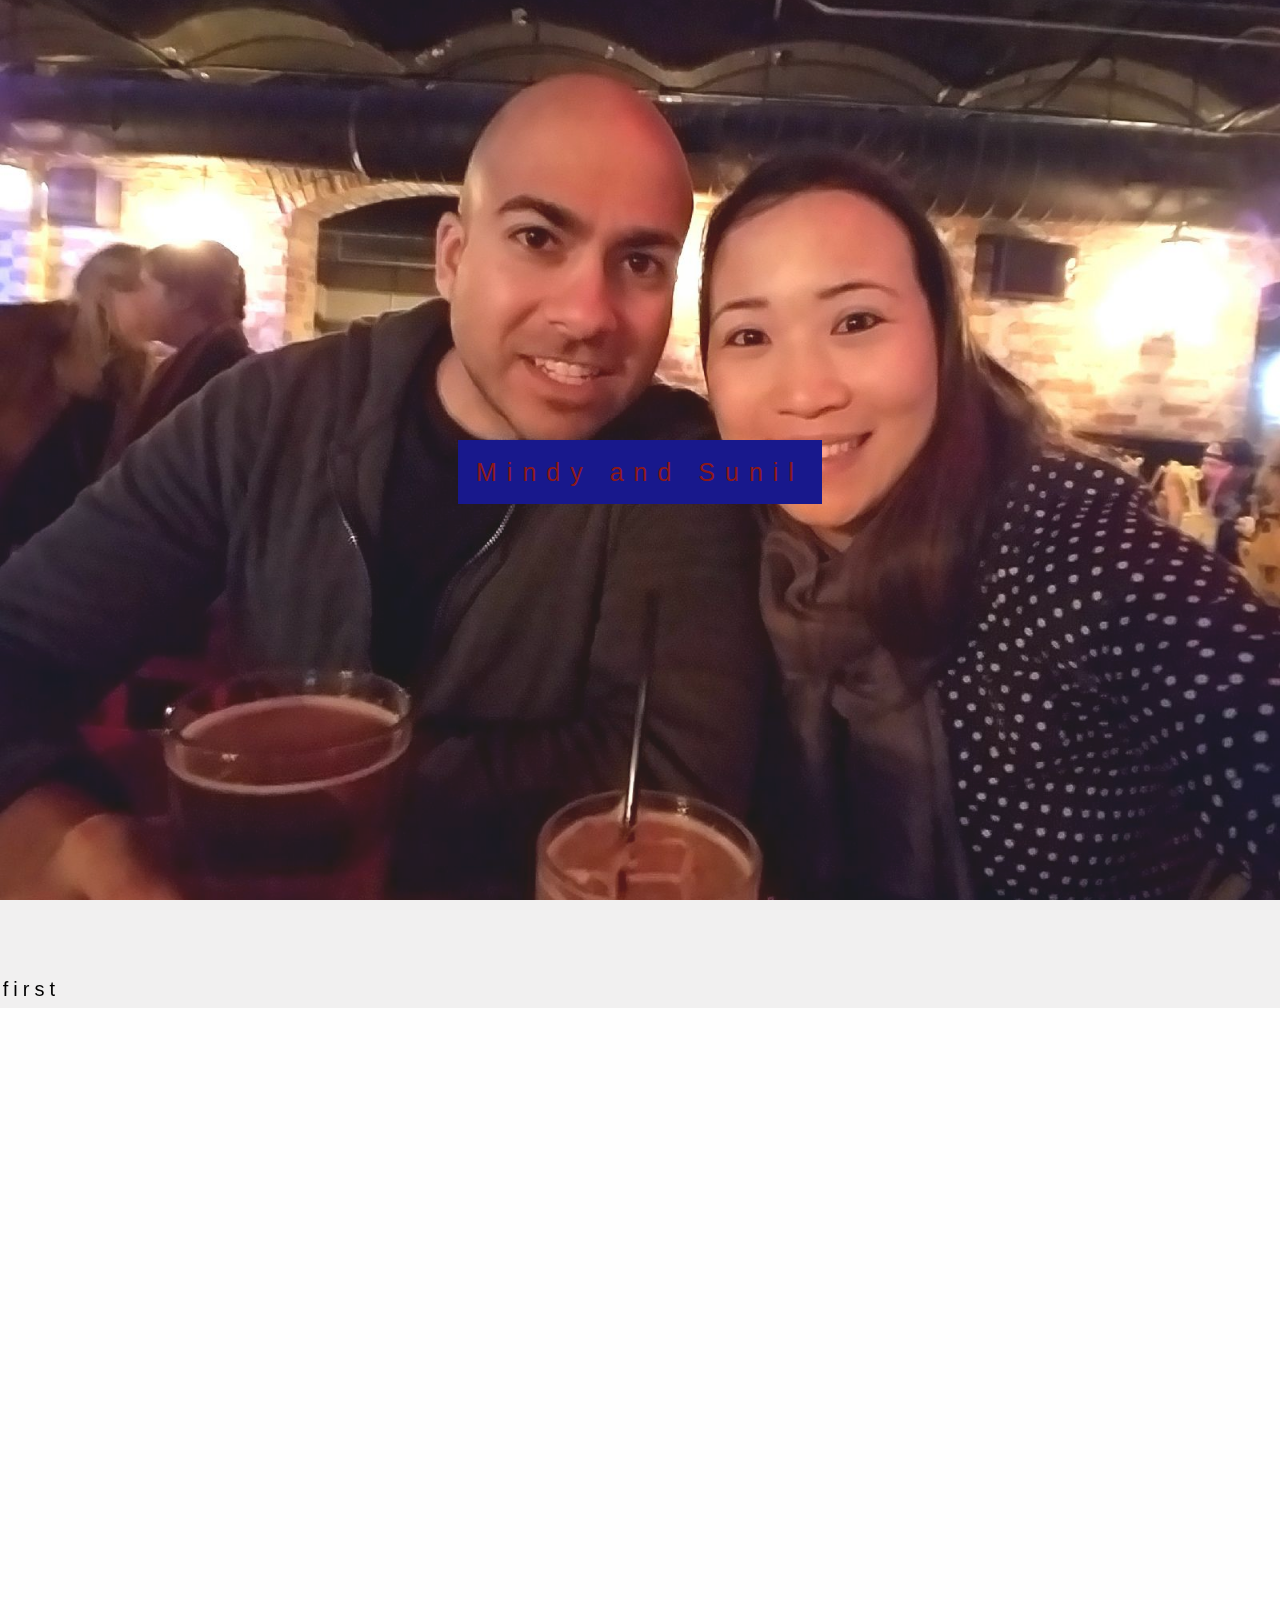
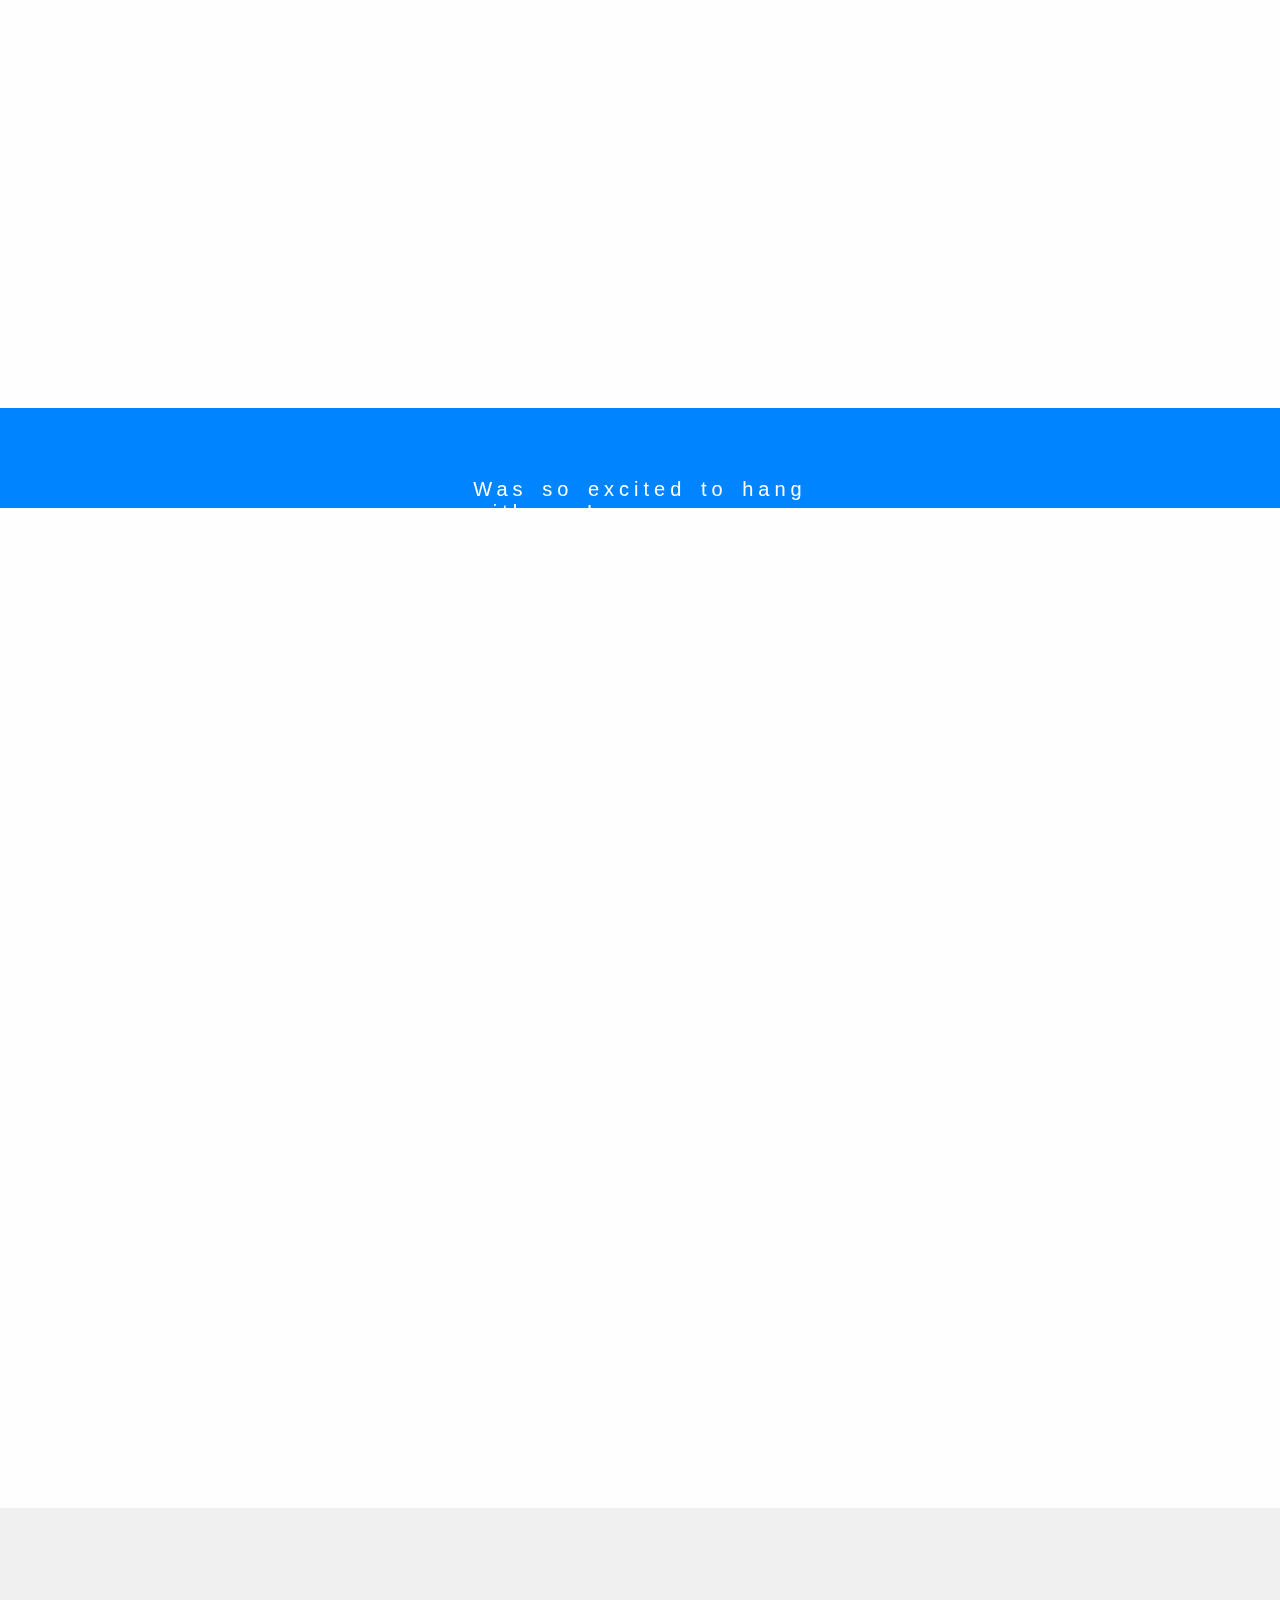
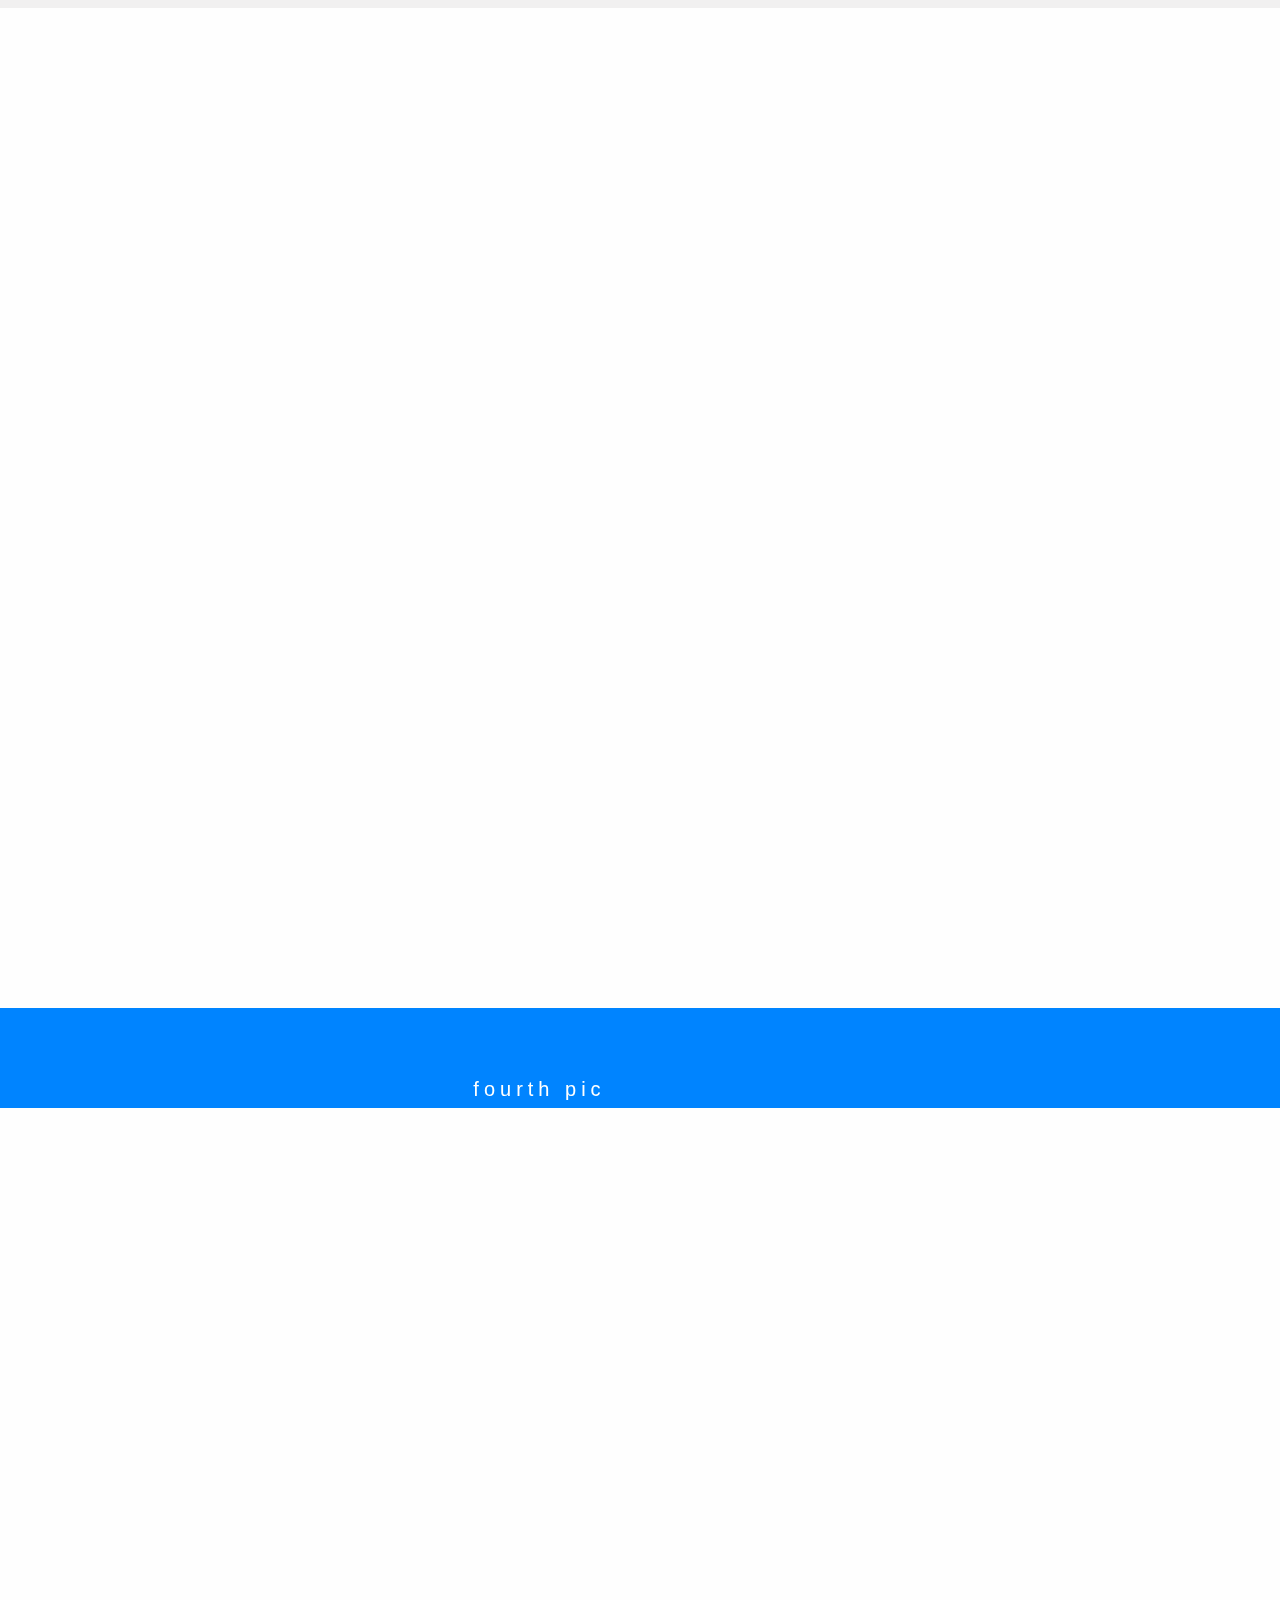
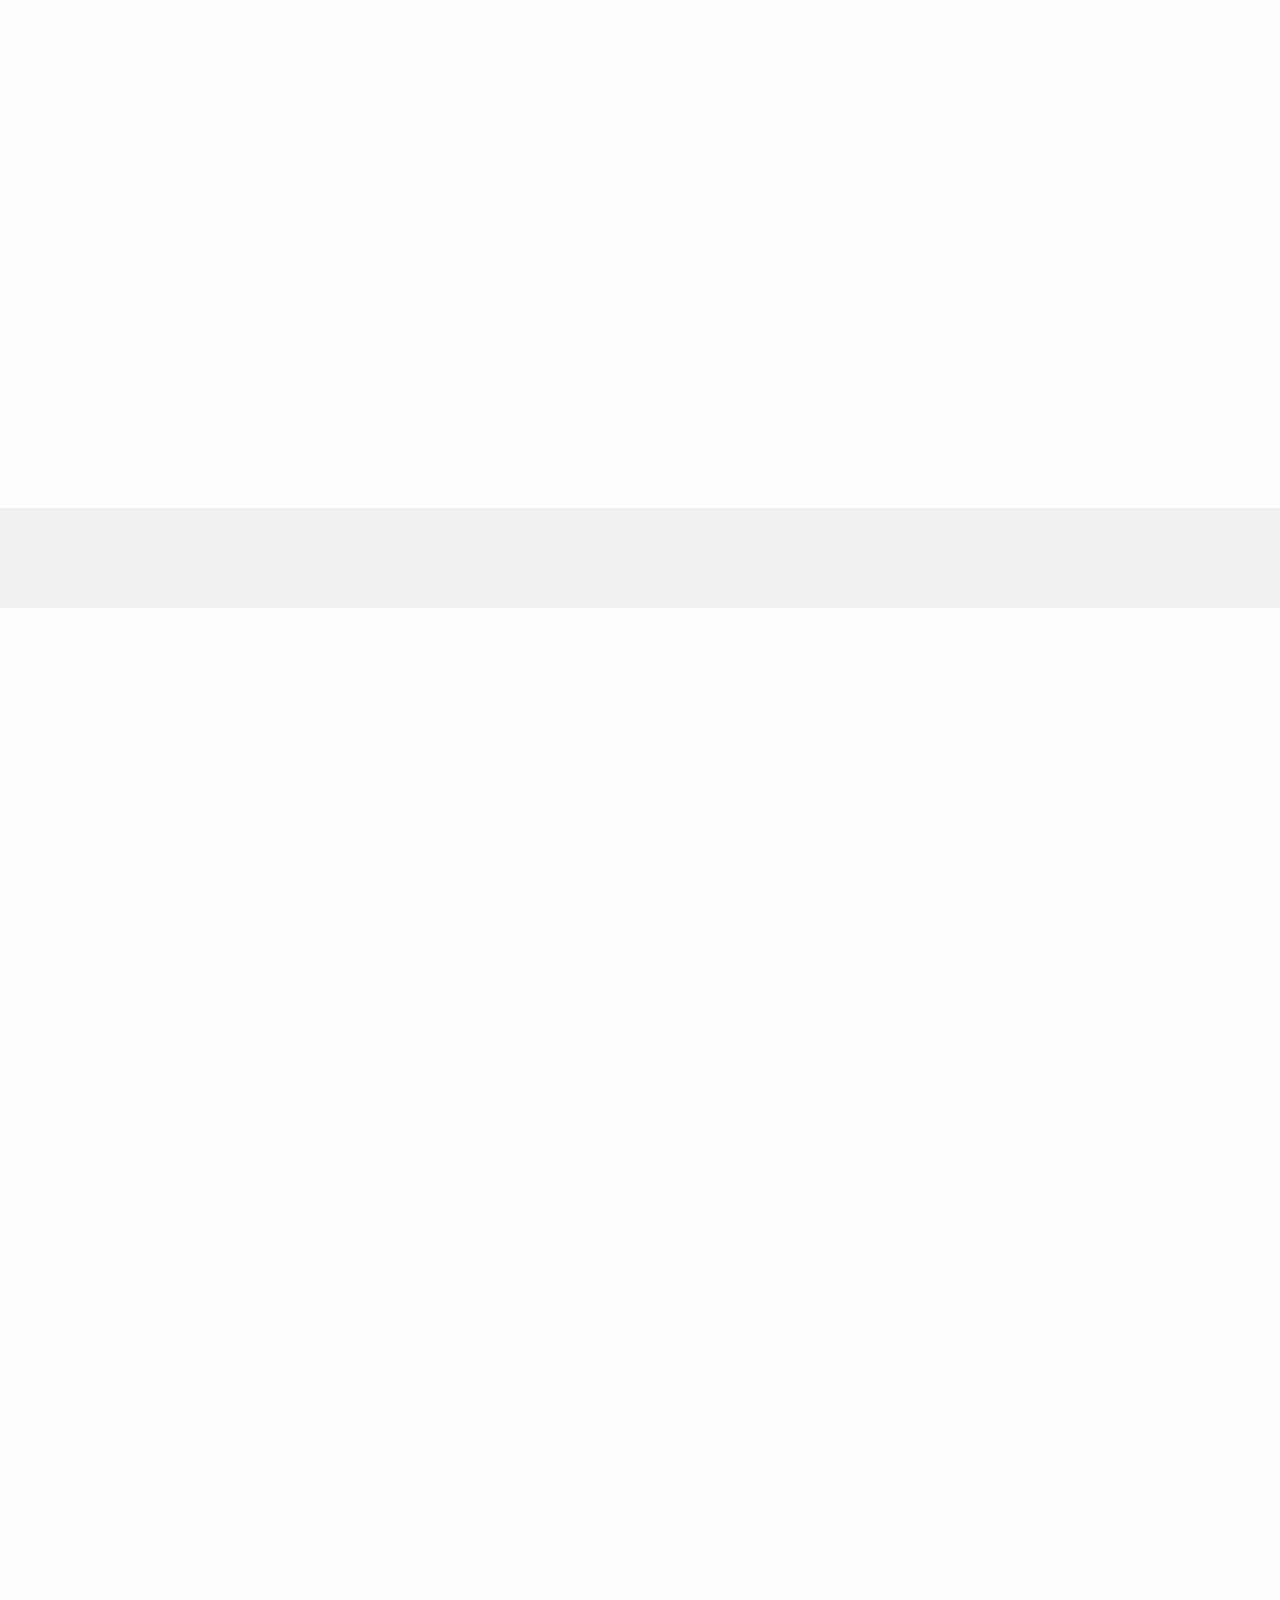
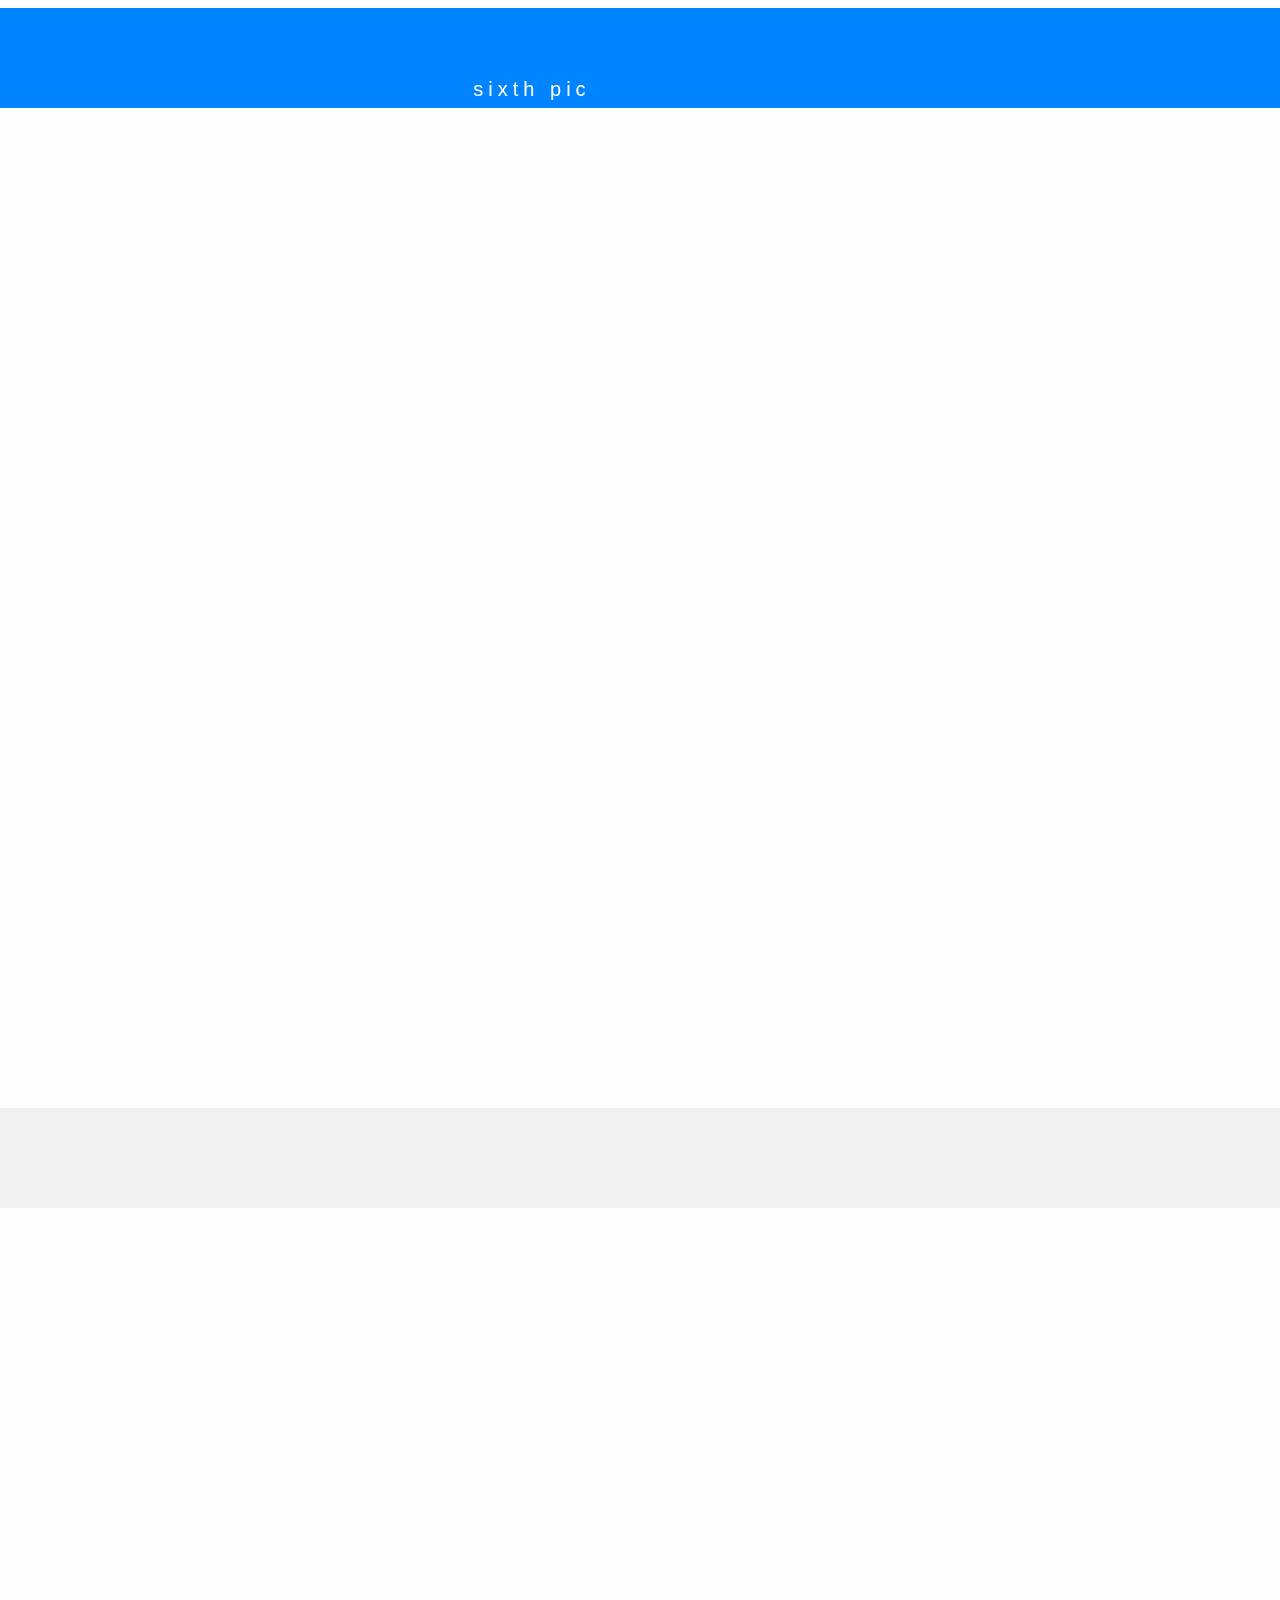
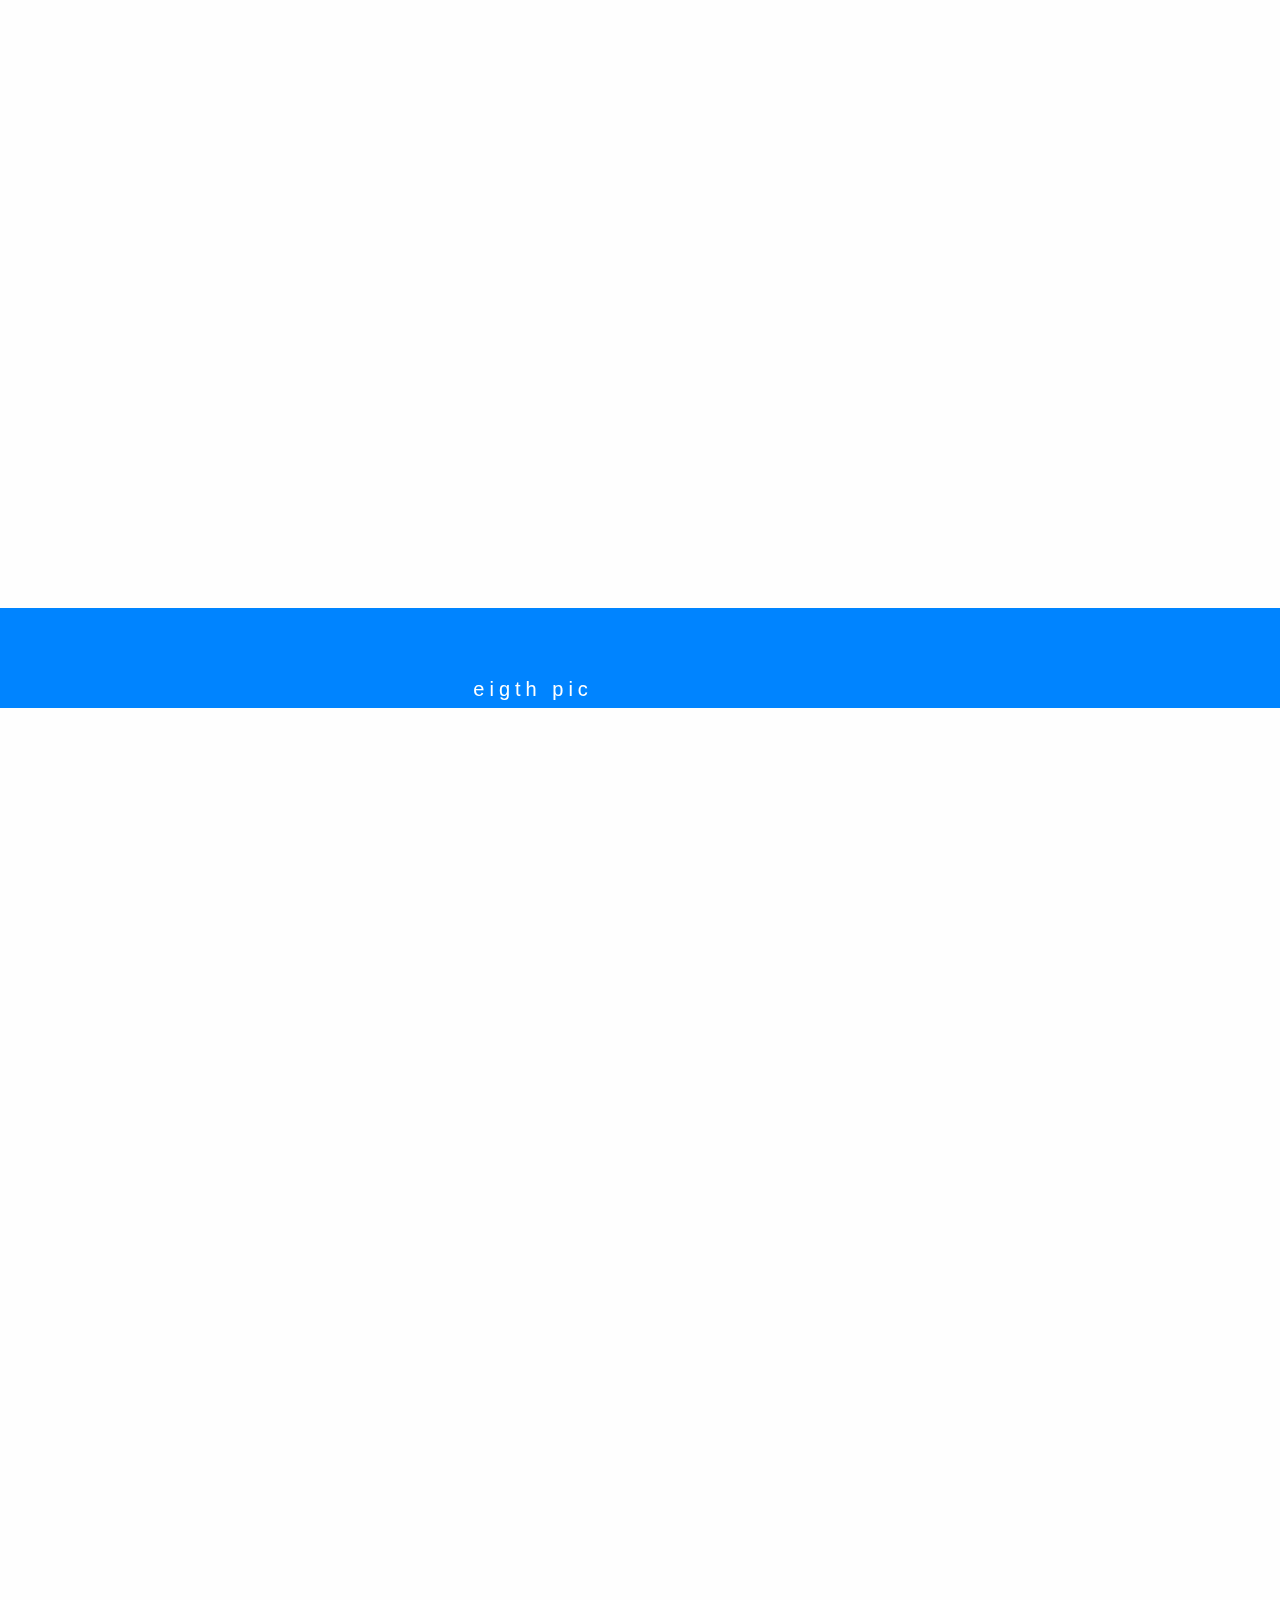
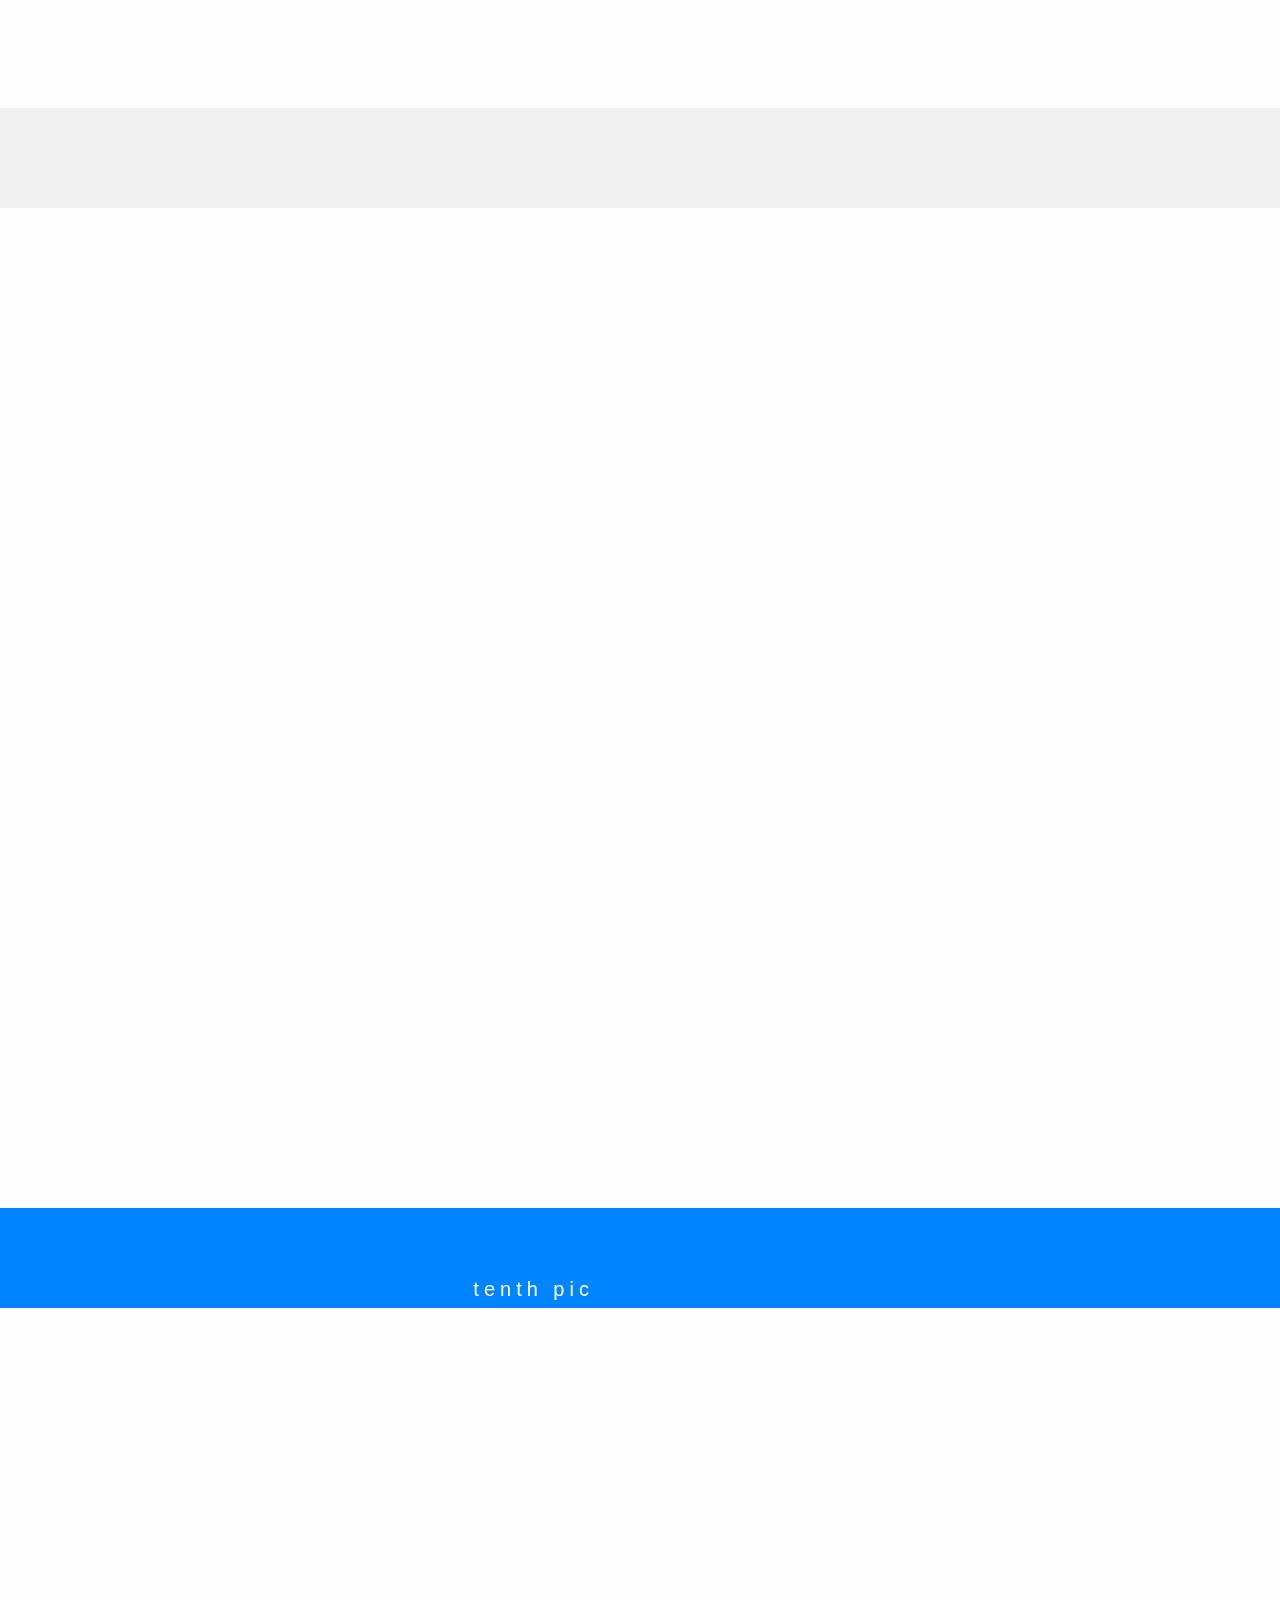
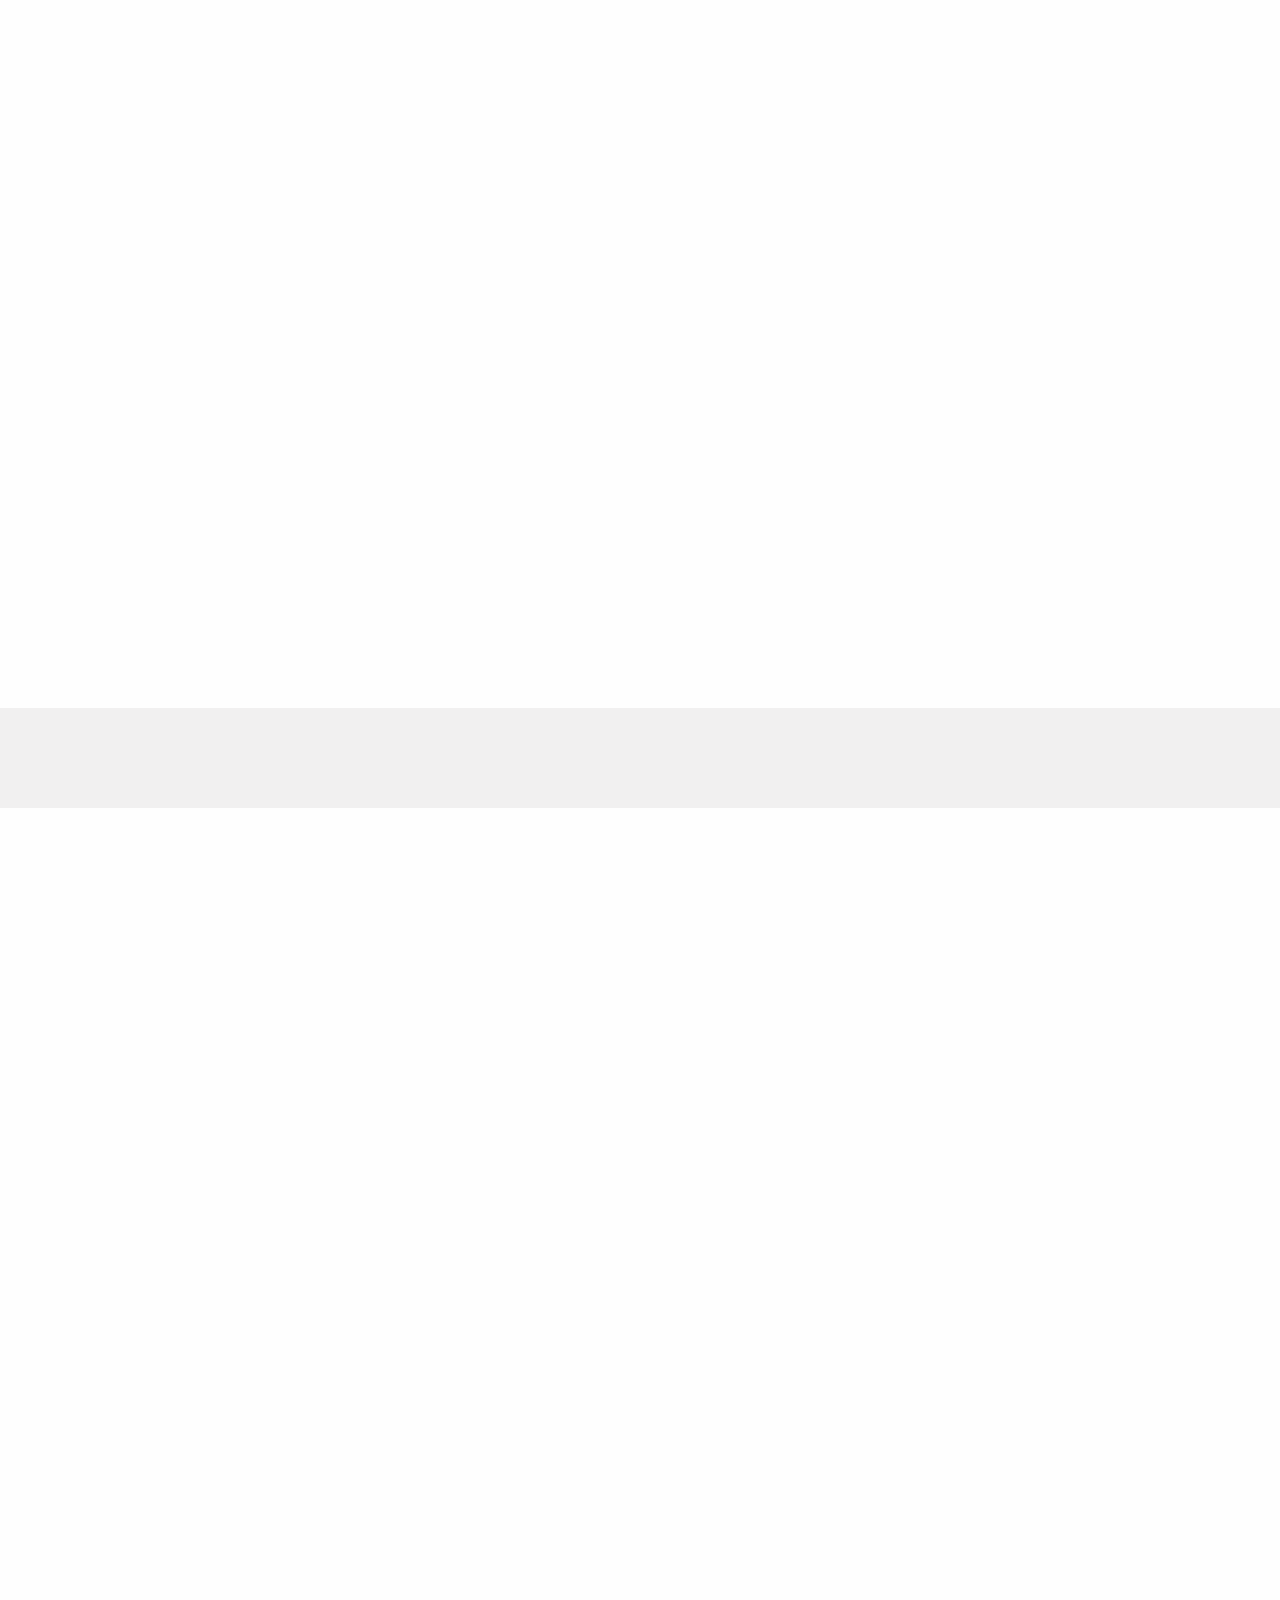
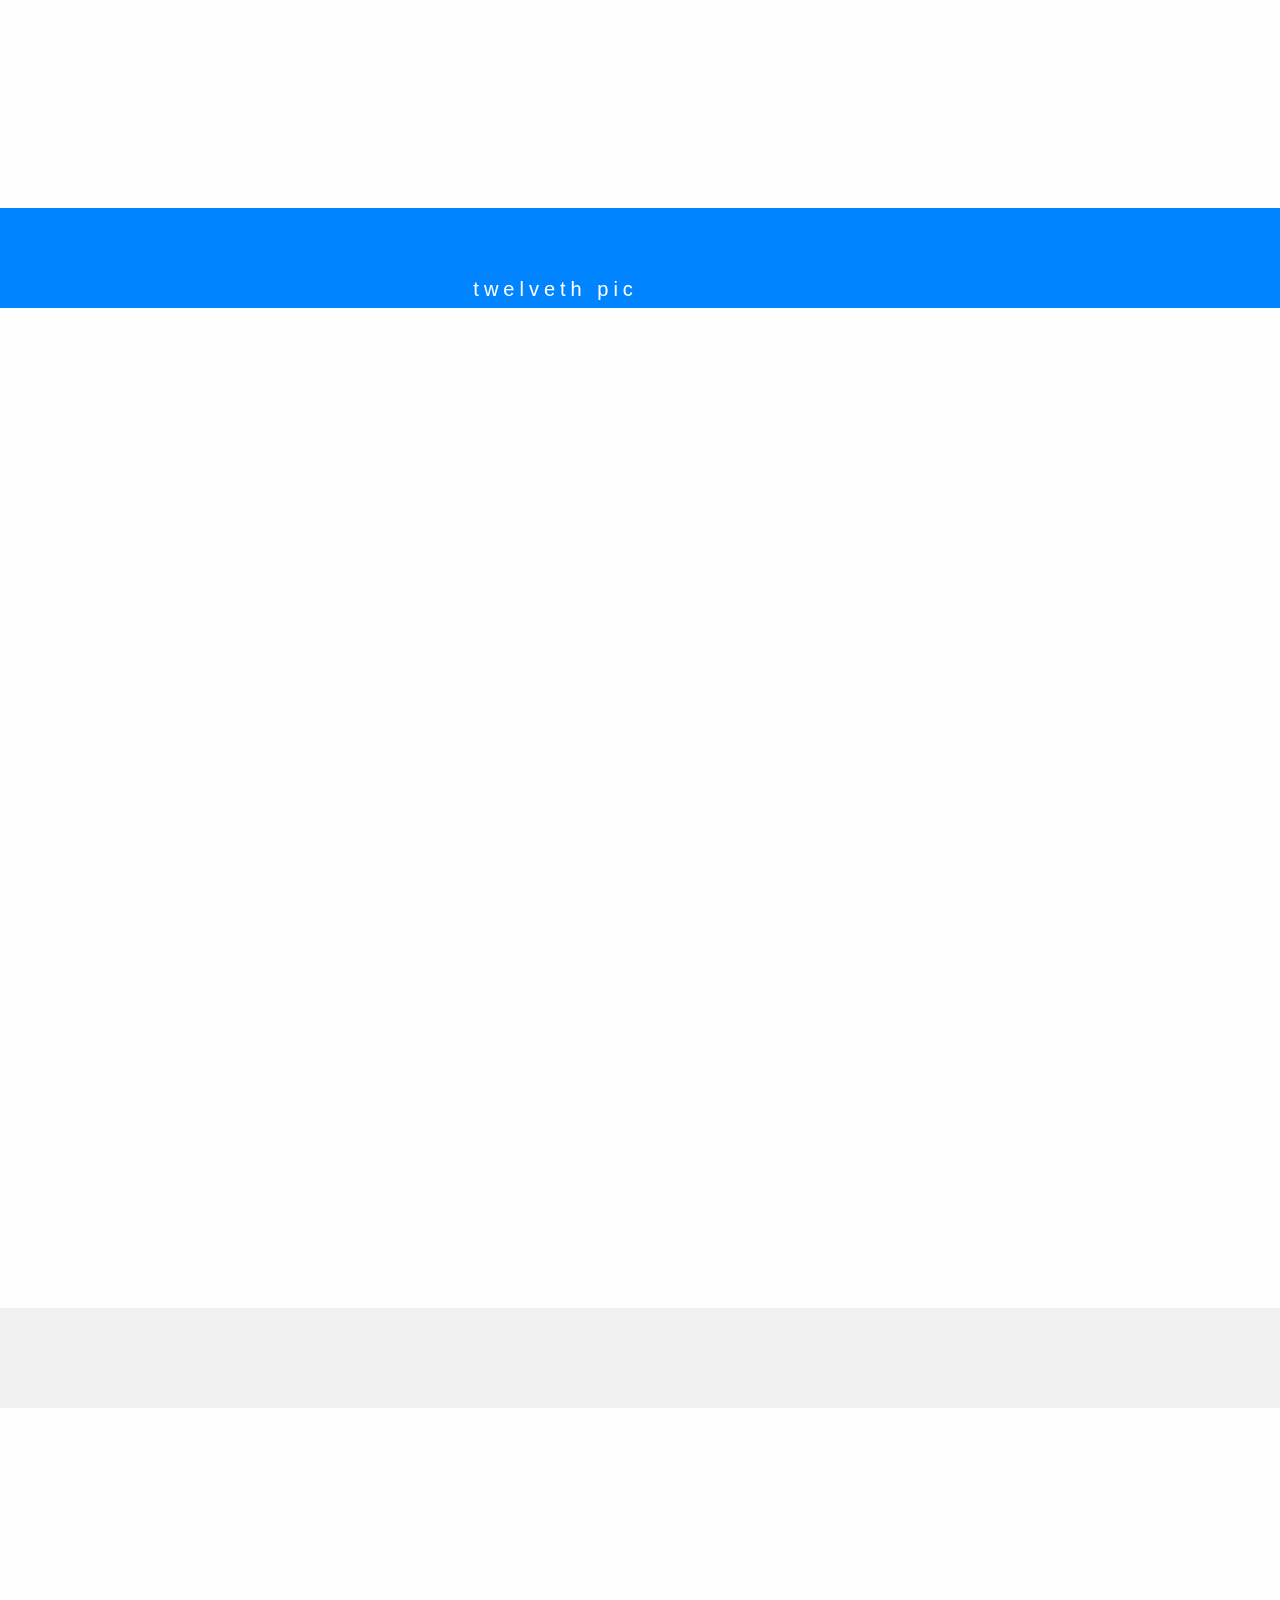
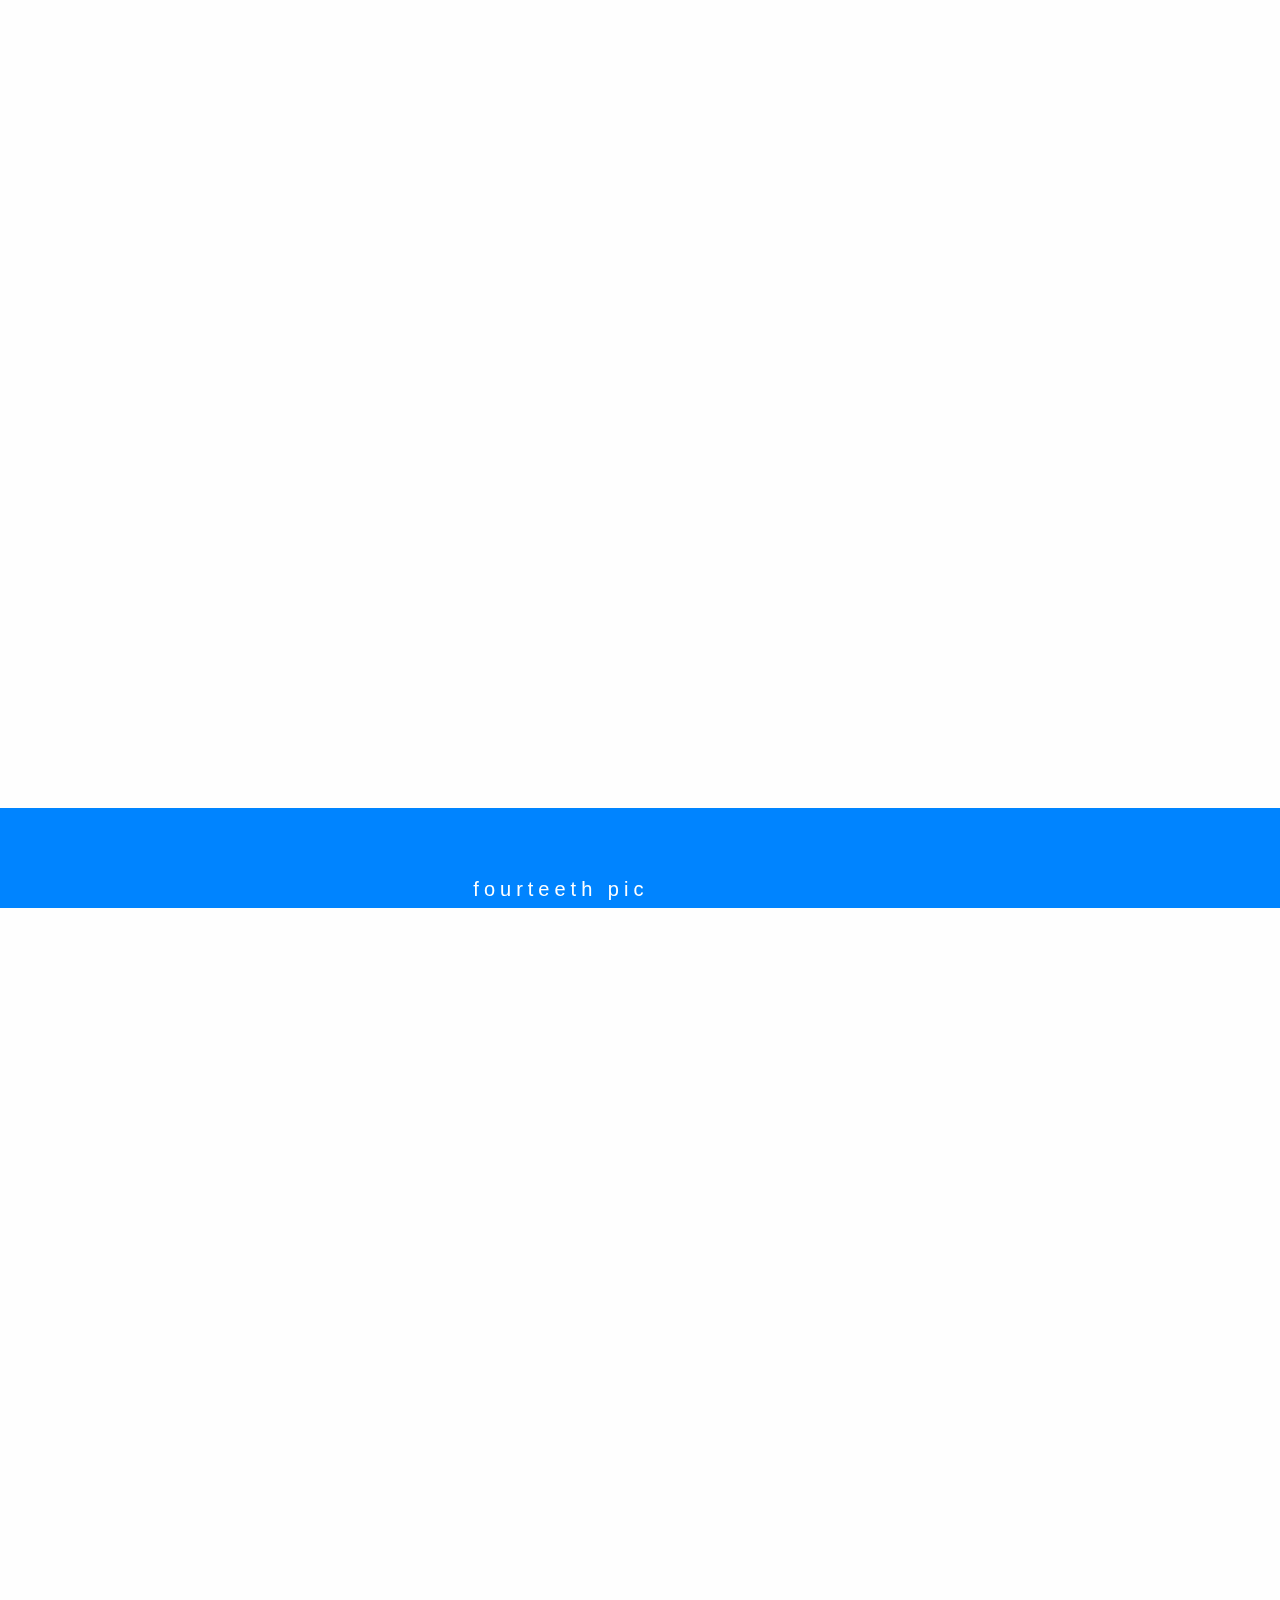
==== index.html @ 3cb063eb "hahah text test" ====
<!doctype html>
<html class="no-js" lang="en" dir="ltr">
  <head>
    <meta charset="utf-8">
    <meta http-equiv="x-ua-compatible" content="ie=edge">
    <meta name="viewport" content="width=device-width, initial-scale=1.0">
    <title>Long-Scrolling site</title>
    <link rel="stylesheet" href="css/foundation.css">
    <link rel="stylesheet" href="css/app.css">
    <link rel="stylesheet" href="css/backtotop.css">
    <link rel="stylesheet" href="css/aos.css">
    <link rel="stylesheet" href="css/styles.css">
    <link href="https://fonts.googleapis.com/css?family=Roboto" rel="stylesheet">

  </head>
  <body>
    <style>
body, html {
  height: 100%;
  margin: 0;
  font: 400 15px/1.8 "Lato", sans-serif;
  color: #777;
}
.bgimg-1, .bgimg-2, .bgimg-3, .bgimg-4, .bgimg-5, .bgimg-6, .bgimg-7, .bgimg-8, .bgimg-9, .bgimg-10,
 .bgimg-11, .bgimg-12, .bgimg-13, .bgimg-14, .bgimg-15, .bgimg-16, .bgimg-17, .bgimg-18, .bgimg-19,
  .bgimg-20, .bgimg-21, .bgimg-22, .bgimg-23, .bgimg-24, .bgimg-25, .bgimg-26, .bgimg-27, .bgimg-28{
  position: relative;
  opacity: 0.90;
  background-attachment: fixed;
  background-position: center;
  background-repeat: no-repeat;
  background-size: cover;
}
.bgimg-1 {
  background-image: url("img/1.jpg");
  min-height: 100%;
}
.bgimg-2 {
  background-image: url("img/2.jpg");
  min-height: 1000px;
}
.bgimg-3 {
  background-image: url("img/3.jpg");
  min-height: 1000px;
}
.bgimg-4 {
  background-image: url("img/4.jpg");
  min-height: 1000px;
}
.bgimg-5 {
  background-image: url("img/5.jpg");
  min-height: 1000px;
}
.bgimg-6 {
  background-image: url("img/6.jpg");
  min-height: 1000px;
}
.bgimg-7 {
  background-image: url("img/7.jpg");
  min-height: 1000px;
}
.bgimg-8 {
  background-image: url("img/8.jpg");
  min-height: 1000px;
}
.bgimg-9 {
  background-image: url("img/9.jpg");
  min-height: 1000px;
}
.bgimg-10 {
  background-image: url("img/10.jpg");
  min-height: 1000px;
}
.bgimg-11 {
  background-image: url("img/11.jpg");
  min-height: 1000px;
}
.bgimg-12 {
  background-image: url("img/12.jpg");
  min-height: 1000px;
}
.bgimg-13 {
  background-image: url("img/13.jpg");
  min-height: 1000px;
}
.bgimg-14 {
  background-image: url("img/14.jpg");
  min-height: 1000px;
}
.bgimg-15 {
  background-image: url("img/15.jpg");
  min-height: 1000px;
}
.bgimg-16 {
  background-image: url("img/16.jpg");
  min-height: 1000px;
}
.bgimg-17 {
  background-image: url("img/17.jpg");
  min-height: 1000px;
}
.bgimg-18 {
  background-image: url("img/18.jpg");
  min-height: 1000px;
}
.bgimg-19 {
  background-image: url("img/19.jpg");
  min-height: 1000px;
}
.bgimg-20 {
  background-image: url("img/20.jpg");
  min-height: 1000px;
}
.bgimg-21 {
  background-image: url("img/21.jpg");
  min-height: 1000px;
}
.bgimg-22 {
  background-image: url("img/22.jpg");
  min-height: 1000px;
}
.bgimg-23 {
  background-image: url("img/23.jpg");
  min-height: 1000px;
}
.bgimg-24 {
  background-image: url("img/24.jpg");
  min-height: 1000px;
}
.bgimg-25 {
  background-image: url("img/25.jpg");
  min-height: 1000px;
}
.bgimg-26 {
  background-image: url("img/26.jpg");
  min-height: 1000px;
}
.bgimg-27 {
  background-image: url("img/27.jpg");
  min-height: 1000px;
}
.bgimg-28 {
  background-image: url("img/28.jpg");
  min-height: 1000px;
}
.caption {
  position: absolute;
  left: 0;
  top: 50%;
  width: 100%;
  text-align: center;
  color: #000;
}
.caption span.border {
  background-color: #000080;
  color: #800000;
  padding: 18px;
  font-size: 25px;
  letter-spacing: 10px;
}
p {
  letter-spacing: 5px;
  font: 20px "Lato", sans-serif;
  color: #ffffff;
  /* white */
}
h2 {
  letter-spacing: 5px;
  font: 20px "Lato", sans-serif;
  color: #000000;
  /* black */
}

/* Turn off parallax scrolling for tablets and phones */
@media only screen and (max-device-width: 1024px) {
  .bgimg-1, .bgimg-2, .bgimg-3, .bgimg-4, .bgimg-5, .bgimg-6, .bgimg-7, .bgimg-8, .bgimg-9, .bgimg-10,
   .bgimg-11, .bgimg-12, .bgimg-13, .bgimg-14, .bgimg-15, .bgimg-16, .bgimg-17, .bgimg-18, .bgimg-19,
    .bgimg-20, .bgimg-21, .bgimg-22, .bgimg-23, .bgimg-24, .bgimg-25, .bgimg-26, .bgimg-27, .bgimg-28{
        background-attachment: scroll;}}
</style>

<button onclick="topFunction()" id="myBtn" title="Go to top">Back to Top</button>

<div class="bgimg-1">
  <div class="caption">
    <span class="border">Mindy and Sunil</span>
  </div>
</div>
<div style="color: #777;background-color:#F1F0F0;text-align:center;padding:50px 80px;text-align: justify;">
  <h2 style="text-align:center;"></h2>
    <!-- <div id="transcroller-body" class="aos-all"></div> -->
    <div class="aos-item" data-aos="slide-right">
    <!-- <div class="aos-item__inner"></div> -->
  <h2>Whoa This is our first meeting together!</h2>
</div>
</div>

<div class="bgimg-2">
  <div class="caption">
    <span class="border" style="background-color:transparent;font-size:25px;color: #f7f7f7;"></span>
  </div>
</div>

<!-- <div style="position:relative;"> -->
  <div style="color:#777;background-color:#0084FF;text-align:center;padding:50px 80px;text-align: justify;">
    <div class="aos-item" data-aos="slide-left">

    <!-- <div class="aos-item__outer"></div> -->
    <p>Was so excited to hang with you!</p>
  </div>
</div>


<div class="bgimg-3">
  <div class="caption">
    <span class="border" style="background-color:transparent;font-size:25px;color: #f7f7f7;"></span>
  </div>
</div>

<div style="position:relative;">
  <div style="color:#777;background-color:#F1F0F0;text-align:center;padding:50px 80px;text-align: justify;">
    <div class="aos-item" data-aos="slide-right">
    <h2>third</h2>
  </div>
</div>

<div class="bgimg-4">
  <div class="caption">
    <span class="border" style="background-color:transparent;font-size:25px;color: #f7f7f7;"></span>
  </div>
</div>

<div style="position:relative;">
  <div style="color#777;background-color:#0084FF;text-align:center;padding:50px 80px;text-align: justify;">
    <div class="aos-item" data-aos="slide-left">
    <p>fourth pic</p></div>
  </div>
</div>

<div class="bgimg-5">
  <div class="caption">
    <span class="border" style="background-color:transparent;font-size:25px;color: #f7f7f7;"></span>
  </div>
</div>

<div style="position:relative;">
  <div style="color:#777;background-color:#F1F0F0;text-align:center;padding:50px 80px;text-align: justify;">
    <div class="aos-item" data-aos="slide-right">
    <h2>fifth</h2>
    </div>
  </div>
</div>

<div class="bgimg-6">
  <div class="caption">
    <span class="border" style="background-color:transparent;font-size:25px;color: #f7f7f7;"></span>
  </div>
</div>

<div style="position:relative;">
  <div style="color#777;background-color:#0084FF;text-align:center;padding:50px 80px;text-align: justify;">
    <div class="aos-item" data-aos="slide-left">
    <p>sixth pic</p>
  </div>
  </div>
</div>

<div class="bgimg-7">
  <div class="caption">
    <span class="border" style="background-color:transparent;font-size:25px;color: #f7f7f7;"></span>
  </div>
</div>

<div style="position:relative;">
  <div style="color:#777;background-color:#F1F0F0;text-align:center;padding:50px 80px;text-align: justify;">
    <div class="aos-item" data-aos="slide-right">
    <h2>seventh</h2>
  </div>
</div>
</div>

<div class="bgimg-8">
  <div class="caption">
    <span class="border" style="background-color:transparent;font-size:25px;color: #f7f7f7;"> </span>
  </div>
</div>

<div style="position:relative;">
  <div style="color#777;background-color:#0084FF;text-align:center;padding:50px 80px;text-align: justify;">
    <div class="aos-item" data-aos="slide-left">
    <p>eigth pic</p>
  </div>
  </div>
</div>

<div class="bgimg-9">
  <div class="caption">
    <span class="border" style="background-color:transparent;font-size:25px;color: #f7f7f7;"> </span>
  </div>
</div>

<div style="position:relative;">
  <div style="color:#777;background-color:#F1F0F0;text-align:center;padding:50px 80px;text-align: justify;">
    <div class="aos-item" data-aos="slide-right">
    <h2>ninth</h2>
  </div>
</div>

<div class="bgimg-10">
  <div class="caption">
    <span class="border" style="background-color:transparent;font-size:25px;color: #f7f7f7;"> </span>
  </div>
</div>

<div style="position:relative;">
  <div style="color#777;background-color:#0084FF;text-align:center;padding:50px 80px;text-align: justify;">
    <div class="aos-item" data-aos="slide-left">

    <p>tenth pic</p>
  </div>
  </div>
</div>

<div class="bgimg-11">
  <div class="caption">
    <span class="border" style="background-color:transparent;font-size:25px;color: #f7f7f7;"> </span>
  </div>
</div>

<div style="position:relative;">
  <div style="color:#777;background-color:#F1F0F0;text-align:center;padding:50px 80px;text-align: justify;">
    <div class="aos-item" data-aos="slide-right">
    <h2>eleventh</h2>
  </div>
</div>
</div>

<div class="bgimg-12">
  <div class="caption">
    <span class="border" style="background-color:transparent;font-size:25px;color: #f7f7f7;"> </span>
  </div>
</div>

<div style="position:relative;">
  <div style="color#777;background-color:#0084FF;text-align:center;padding:50px 80px;text-align: justify;">
    <div class="aos-item" data-aos="slide-left">
    <p>twelveth pic</p>
  </div>
  </div>
</div>

<div class="bgimg-13">
  <div class="caption">
    <span class="border" style="background-color:transparent;font-size:25px;color: #f7f7f7;"> </span>
  </div>
</div>

<div style="position:relative;">
  <div style="color:#777;background-color:#F1F0F0;text-align:center;padding:50px 80px;text-align: justify;">
    <div class="aos-item" data-aos="slide-right">
    <h2>thirdteeth</h2>
  </div>
</div>
</div>

<div class="bgimg-14">
  <div class="caption">
    <span class="border" style="background-color:transparent;font-size:25px;color: #f7f7f7;"> </span>
  </div>
</div>

<div style="position:relative;">
  <div style="color#777;background-color:#0084FF;text-align:center;padding:50px 80px;text-align: justify;">
    <div class="aos-item" data-aos="slide-left">
    <p>fourteeth pic</p>
  </div>
  </div>
</div>

<div class="bgimg-15">
  <div class="caption">
    <span class="border" style="background-color:transparent;font-size:25px;color: #f7f7f7;"> </span>
  </div>
</div>

<div style="position:relative;">
  <div style="color:#777;background-color:#F1F0F0;text-align:center;padding:50px 80px;text-align: justify;">
    <div class="aos-item" data-aos="slide-right">
    <h2>fifthteenth</h2>
  </div>
</div>
</div>

<div class="bgimg-16">
  <div class="caption">
    <span class="border" style="background-color:transparent;font-size:25px;color: #f7f7f7;"> </span>
  </div>
</div>

<div style="position:relative;">
  <div style="color#777;background-color:#0084FF;text-align:center;padding:50px 80px;text-align: justify;">
    <div class="aos-item" data-aos="slide-left">
    <p>sixteenth pic</p>
  </div>
  </div>
</div>

<div class="bgimg-17">
  <div class="caption">
    <span class="border" style="background-color:transparent;font-size:25px;color: #f7f7f7;"> </span>
  </div>
</div>

<div style="position:relative;">
  <div style="color:#777;background-color:#F1F0F0;text-align:center;padding:50px 80px;text-align: justify;">
    <div class="aos-item" data-aos="slide-right">
    <h2>seventheeth</h2>
  </div>
  </div>
</div>

<div class="bgimg-18">
  <div class="caption">
    <span class="border" style="background-color:transparent;font-size:25px;color: #f7f7f7;"> </span>
  </div>
</div>

<div style="position:relative;">
  <div style="color#777;background-color:#0084FF;text-align:center;padding:50px 80px;text-align: justify;">
    <div class="aos-item" data-aos="slide-left">
    <p>eightheenth pic</p>
  </div>
  </div>
</div>

<div class="bgimg-19">
  <div class="caption">
    <span class="border" style="background-color:transparent;font-size:25px;color: #f7f7f7;"> </span>
  </div>
</div>

<div style="position:relative;">
  <div style="color:#777;background-color:#F1F0F0;text-align:center;padding:50px 80px;text-align: justify;">
    <div class="aos-item" data-aos="slide-right">
    <h2>nineteenth</h2>
</div>
  </div>
</div>

<div class="bgimg-20">
  <div class="caption">
    <span class="border" style="background-color:transparent;font-size:25px;color: #f7f7f7;"> </span>
  </div>
</div>

<div style="position:relative;">
  <div style="color#777;background-color:#0084FF;text-align:center;padding:50px 80px;text-align: justify;">
    <div class="aos-item" data-aos="slide-left">
    <p>twentyth pic</p>
  </div>
  </div>
</div>

<div class="bgimg-21">
  <div class="caption">
    <span class="border" style="background-color:transparent;font-size:25px;color: #f7f7f7;"> </span>
  </div>
</div>

<div style="position:relative;">
  <div style="color:#777;background-color:#F1F0F0;text-align:center;padding:50px 80px;text-align: justify;">
    <div class="aos-item" data-aos="slide-right">
    <h2>twentyfirst</h2>
  </div>
</div>
</div>

<div class="bgimg-22">
  <div class="caption">
    <span class="border" style="background-color:transparent;font-size:25px;color: #f7f7f7;"> </span>
  </div>
</div>

<div style="position:relative;">
  <div style="color#777;background-color:#0084FF;text-align:center;padding:50px 80px;text-align: justify;">
    <div class="aos-item" data-aos="slide-left">
    <p>twentysecond pic</p>
  </div>
  </div>
</div>

<div class="bgimg-23">
  <div class="caption">
    <span class="border" style="background-color:transparent;font-size:25px;color: #f7f7f7;"> </span>
  </div>
</div>

<div style="position:relative;">
  <div style="color:#777;background-color:#F1F0F0;text-align:center;padding:50px 80px;text-align: justify;">
    <div class="aos-item" data-aos="slide-right">
    <h2>twentythird</h2>
  </div>
</div>
</div>

<div class="bgimg-24">
  <div class="caption">
    <span class="border" style="background-color:transparent;font-size:25px;color: #f7f7f7;"> </span>
  </div>
</div>

<div style="position:relative;">
  <div style="color#777;background-color:#0084FF;text-align:center;padding:50px 80px;text-align: justify;">
    <div class="aos-item" data-aos="slide-left">
    <p>twentyfourth pic</p>
  </div>
  </div>
</div>

<div class="bgimg-25">
  <div class="caption">
    <span class="border" style="background-color:transparent;font-size:25px;color: #f7f7f7;"> </span>
  </div>
</div>

<div style="position:relative;">
  <div style="color:#777;background-color:#F1F0F0;text-align:center;padding:50px 80px;text-align: justify;">
    <div class="aos-item" data-aos="slide-right">
    <h2>twentyfifth</h2>
  </div>
  </div>
</div>

<div class="bgimg-26">
  <div class="caption">
    <span class="border" style="background-color:transparent;font-size:25px;color: #f7f7f7;"> </span>
  </div>
</div>

<div style="position:relative;">
  <div style="color#777;background-color:#0084FF;text-align:center;padding:50px 80px;text-align: justify;">
    <div class="aos-item" data-aos="slide-left">
    <p>twentysixth pic</p>
  </div>
  </div>
</div>

<div class="bgimg-27">
  <div class="caption">
    <span class="border" style="background-color:transparent;font-size:25px;color: #f7f7f7;"> </span>
  </div>
</div>

<div style="position:relative;">
  <div style="color:#777;background-color:#F1F0F0;text-align:center;padding:50px 80px;text-align: justify;">
    <div class="aos-item" data-aos="slide-right">
    <h2>twentyseventh</h2>
  </div>
</div>
</div>

<div class="bgimg-28">
  <div class="caption">
    <span class="border" style="background-color:transparent;font-size:25px;color: #f7f7f7;"> </span>
  </div>
</div>

<div style="position:relative;">
  <div style="color#777;background-color:#0084FF;text-align:center;padding:50px 80px;text-align: justify;">
    <div class="aos-item" data-aos="slide-left">
    <p>twentyeight pic</p>
  </div>
  </div>
</div>

<div class="bgimg-1">
  <div class="caption">
    <div class="aos-item" data-aos="flip-left">
    <span class="border">Thank You! All</span>
  </div>
</div>

<script src="js/vendor/jquery.js"></script>
<script src="js/vendor/what-input.js"></script>
<script src="js/vendor/foundation.js"></script>
<script src="js/app.js"></script>
<script src="js/backtotop.js"></script>
<script src="js/aos.js"></script>
<script>
  AOS.init({
    easing: 'ease-in-out-sine'
  });
</script>
</html>
---- css/app.css ----
h3, p
fontcolor: #ffffff

.content {
  display: flex;
  justify-content: center;
  align-items: center;
}
.cell {border:1px solid seagreen; background-color:hsl(0, 49%, 50%)

.grid-container{border:1px solid seagreen;}

font-family: 'Roboto', sans-serif;

header, footer {background-color:hsla(0, 49%, 50% 0.5);}

div.p {
    text-align: center;
}

Similar Building Blocks



/* h1{color:red;}

@media screen and (min-width: 40.063em){

  h1 {color :green;font-size:90px;}

}

@media print {

  h1{color: black;}

}

(min-width: 40.063em) { } min-width 641px, */
---- css/backtotop.css ----
#myBtn {
    display: none; /* Hidden by default */
    position: fixed; /* Fixed/sticky position */
    bottom: 20px; /* Place the button at the bottom of the page */
    right: 600px; /* Place the button 30px from the right */
    z-index: 99; /* Make sure it does not overlap */
    border: none; /* Remove borders */
    outline: none; /* Remove outline */
    background-color: Navy; /* Set a background color */
    color: gold; /* Text color */
    cursor: pointer; /* Add a mouse pointer on hover */
    padding: 15px; /* Some padding */
    border-radius: 10px; /* Rounded corners */
    font-size: 18px; /* Increase font size */
}

#myBtn:hover {
    background-color: #800000;
    padding: 18px;; /* Add a dark-grey background on hover */
}
---- css/styles.css ----
}

*,
*:before,
*:after {
  box-sizing: border-box;
}

.aos-all {
  width: 1000px;
  max-width: 98%;
  margin: 10vh auto 0 auto;
}

.aos-item {
  display: inline-block;
  float: left;
  width: 33.3333%;
  height: 300px;
  padding: 20px;
}

.aos-item__inner {
  width: 100%;
  height: 100%;
  float: left;
  text-align: center;
}
.aos-item__outer {
  position: relative;
  width: 100%;
  height: 100%;
  float: left;
  text-align: center;
}

@media screen and (max-width: 800px) {
  .aos-item {
    width: 50%;
  }
}
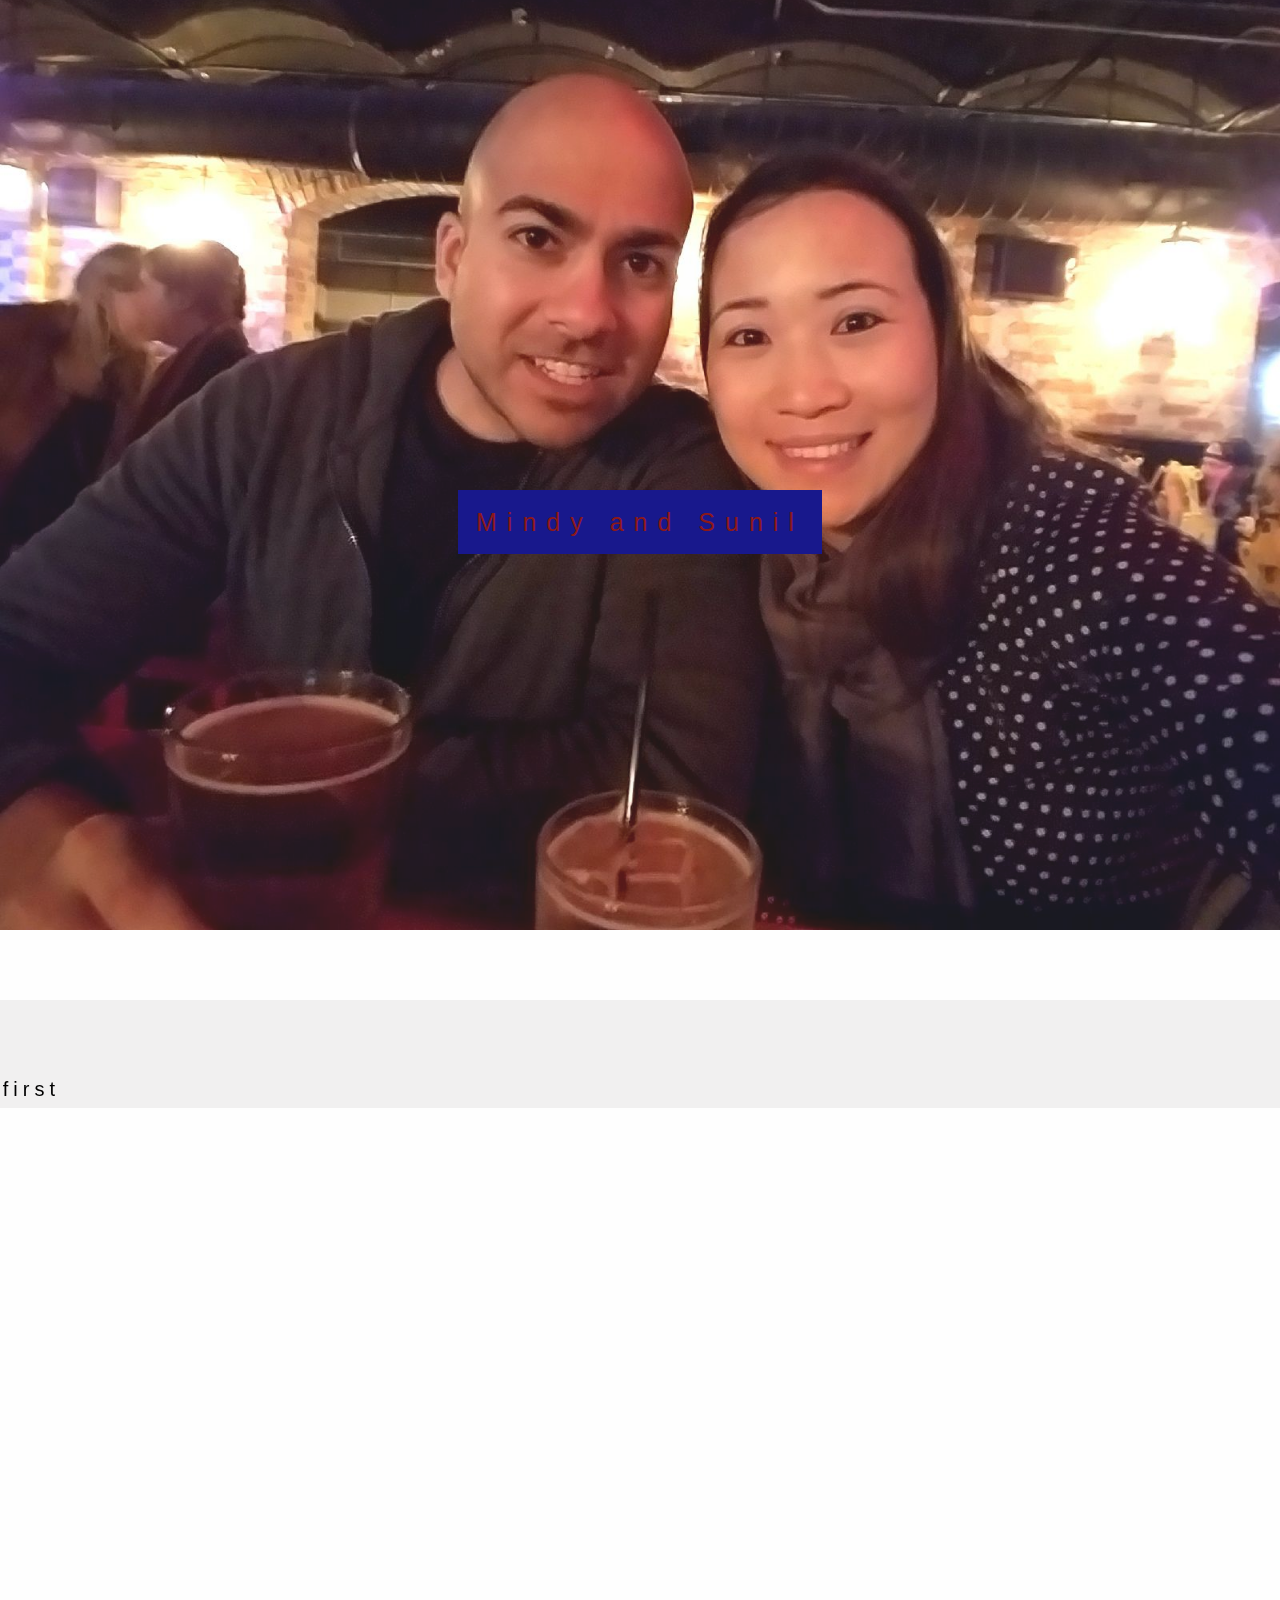
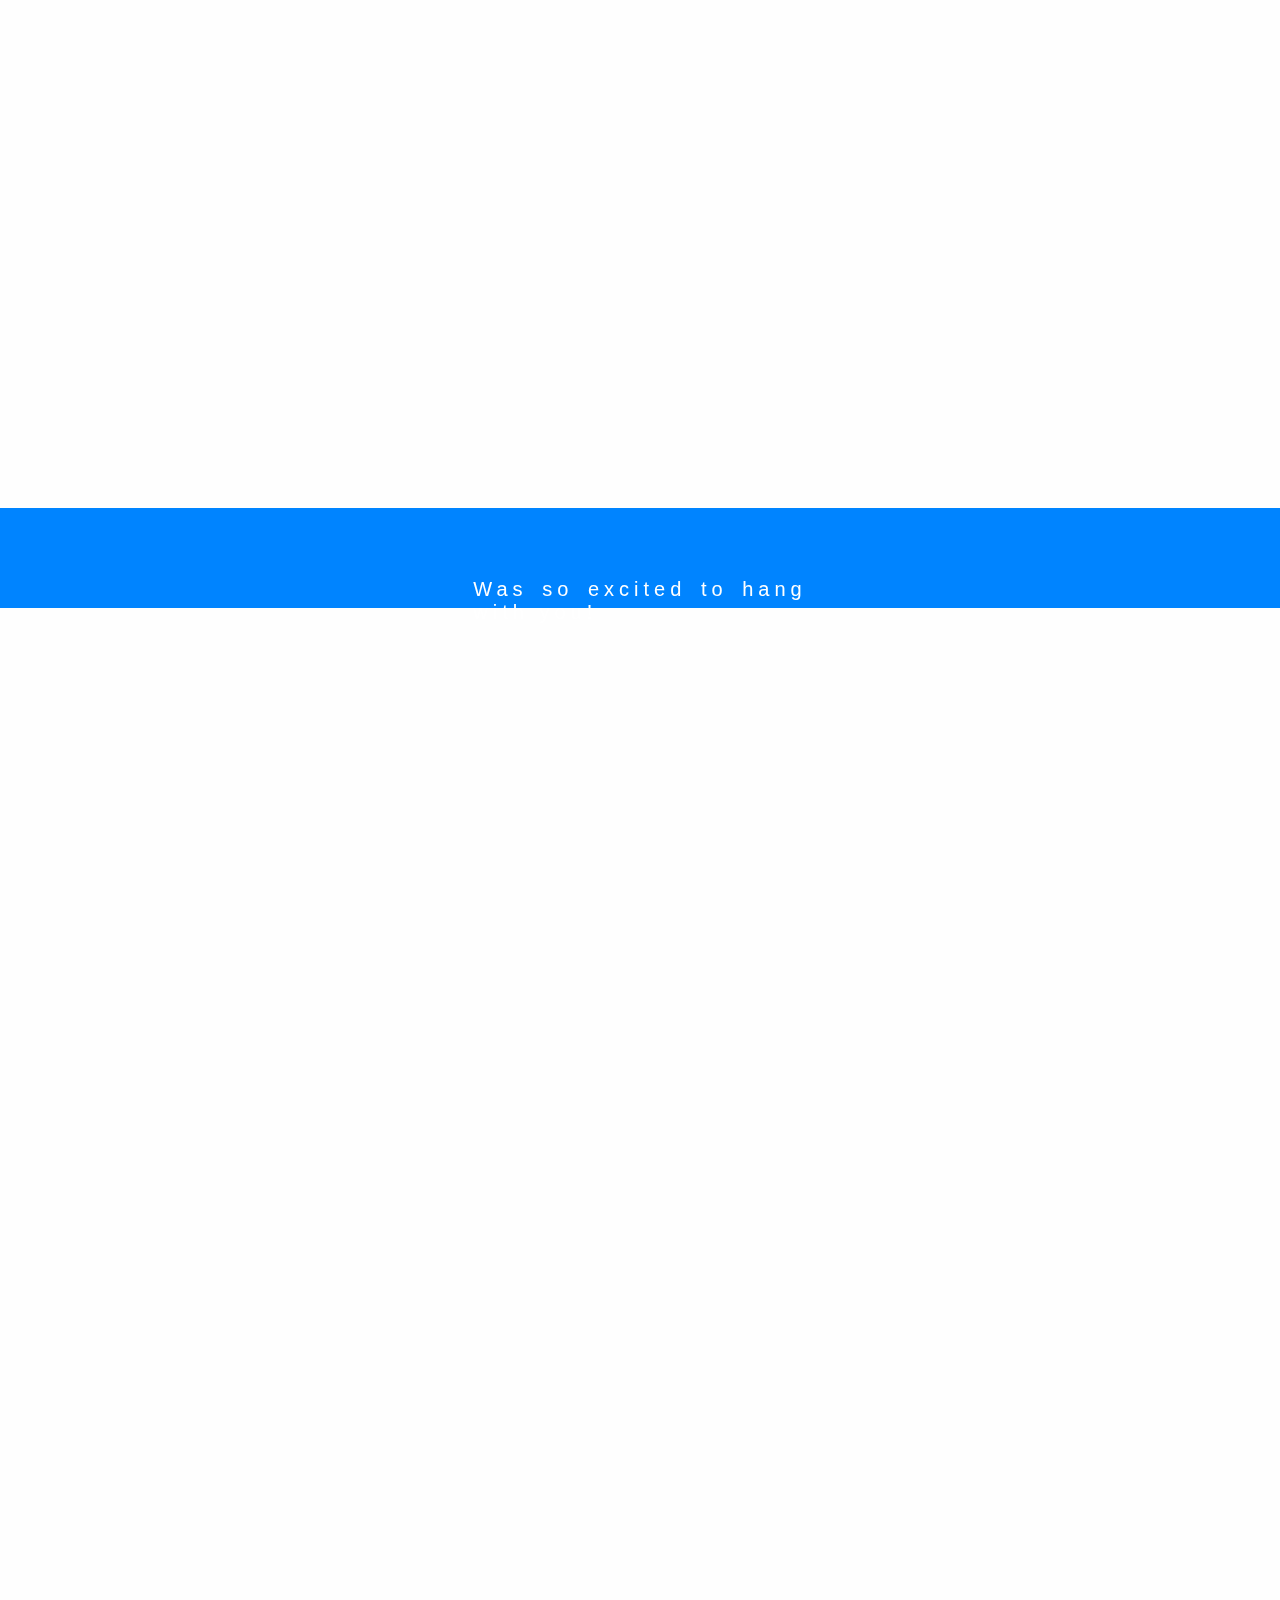
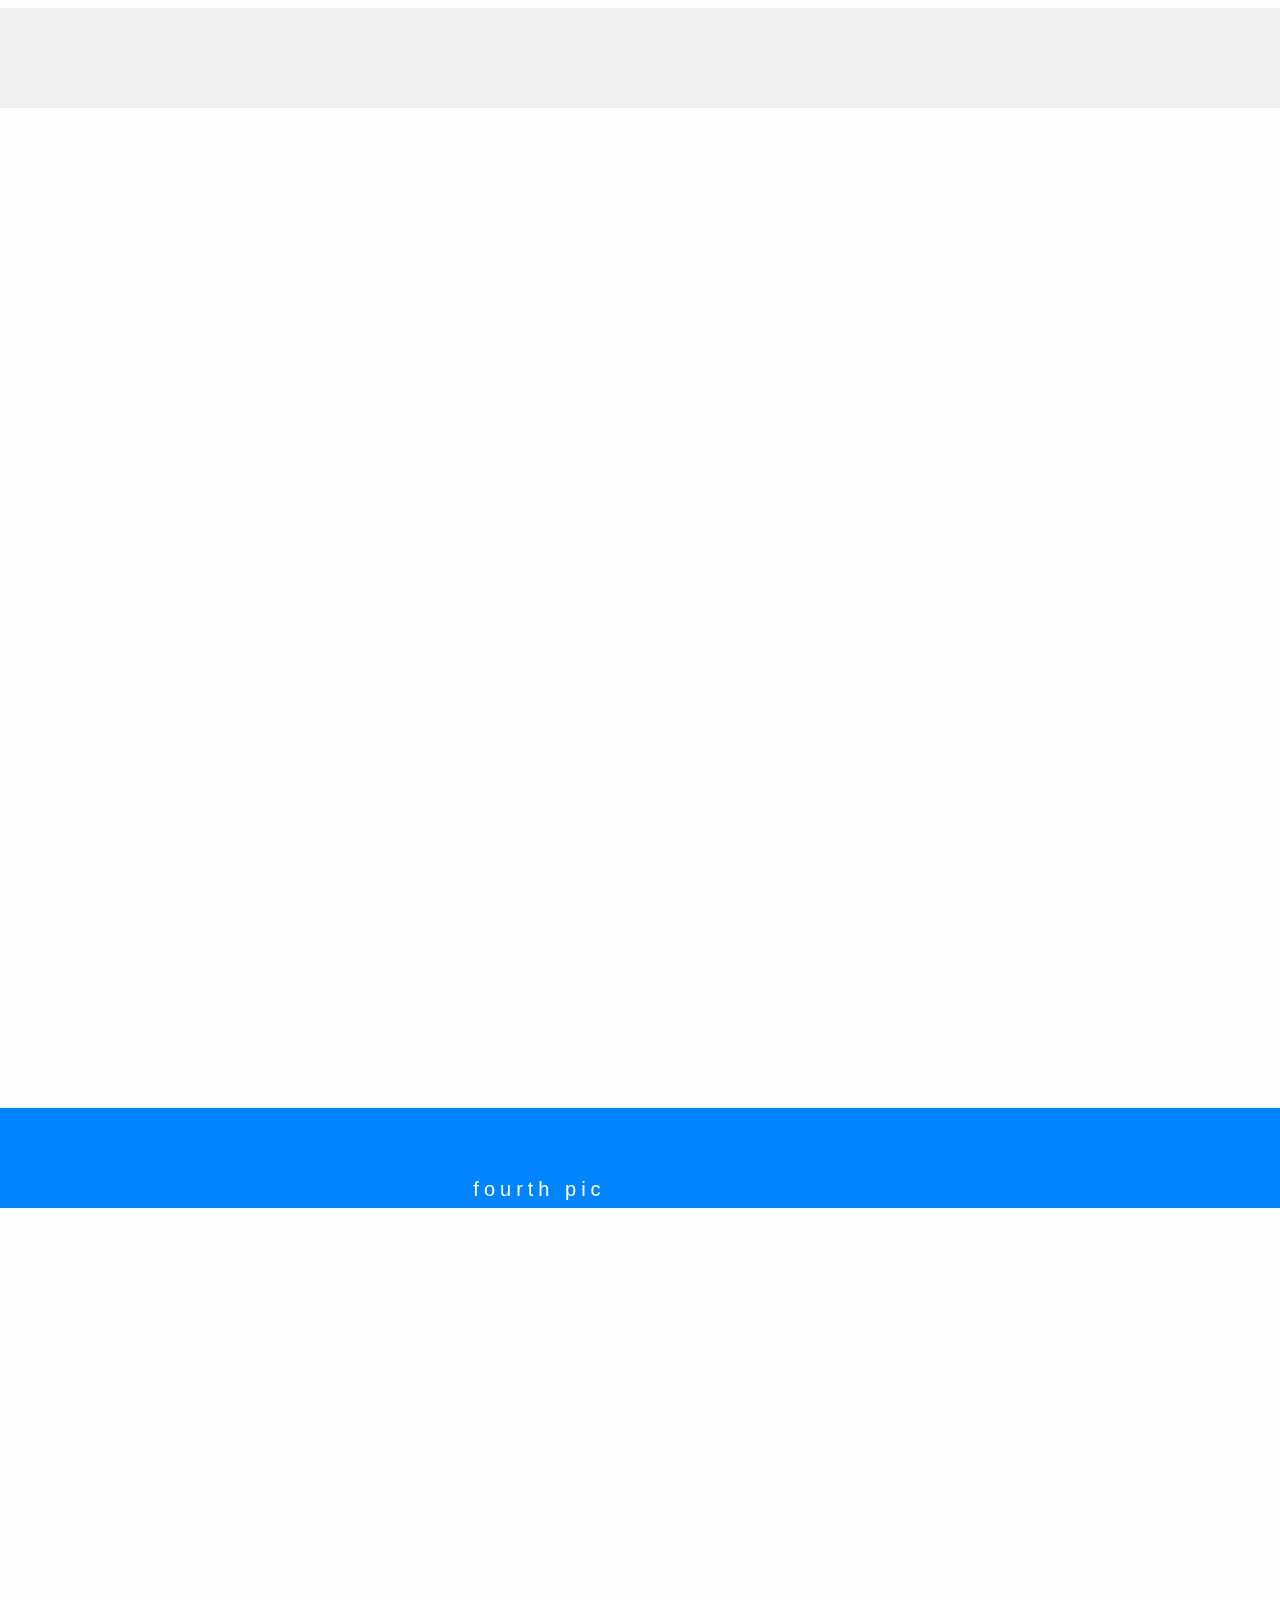
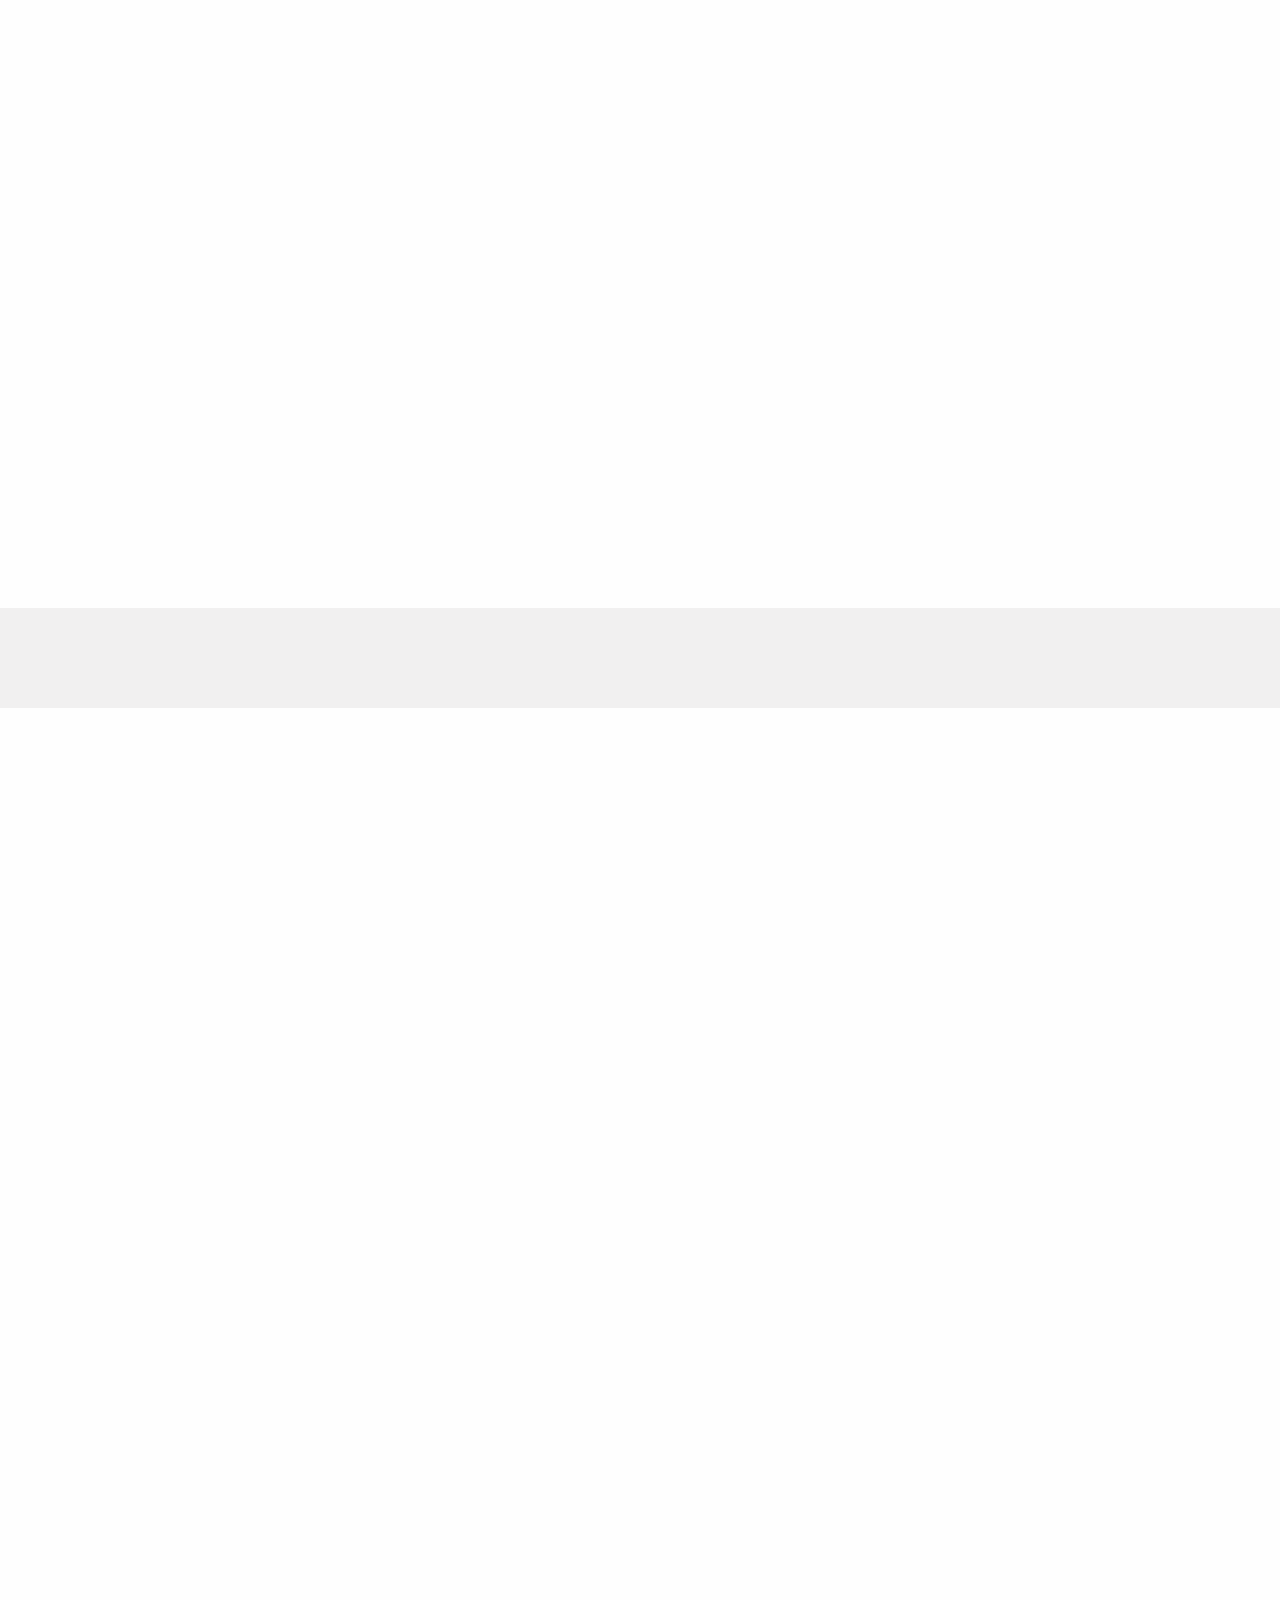
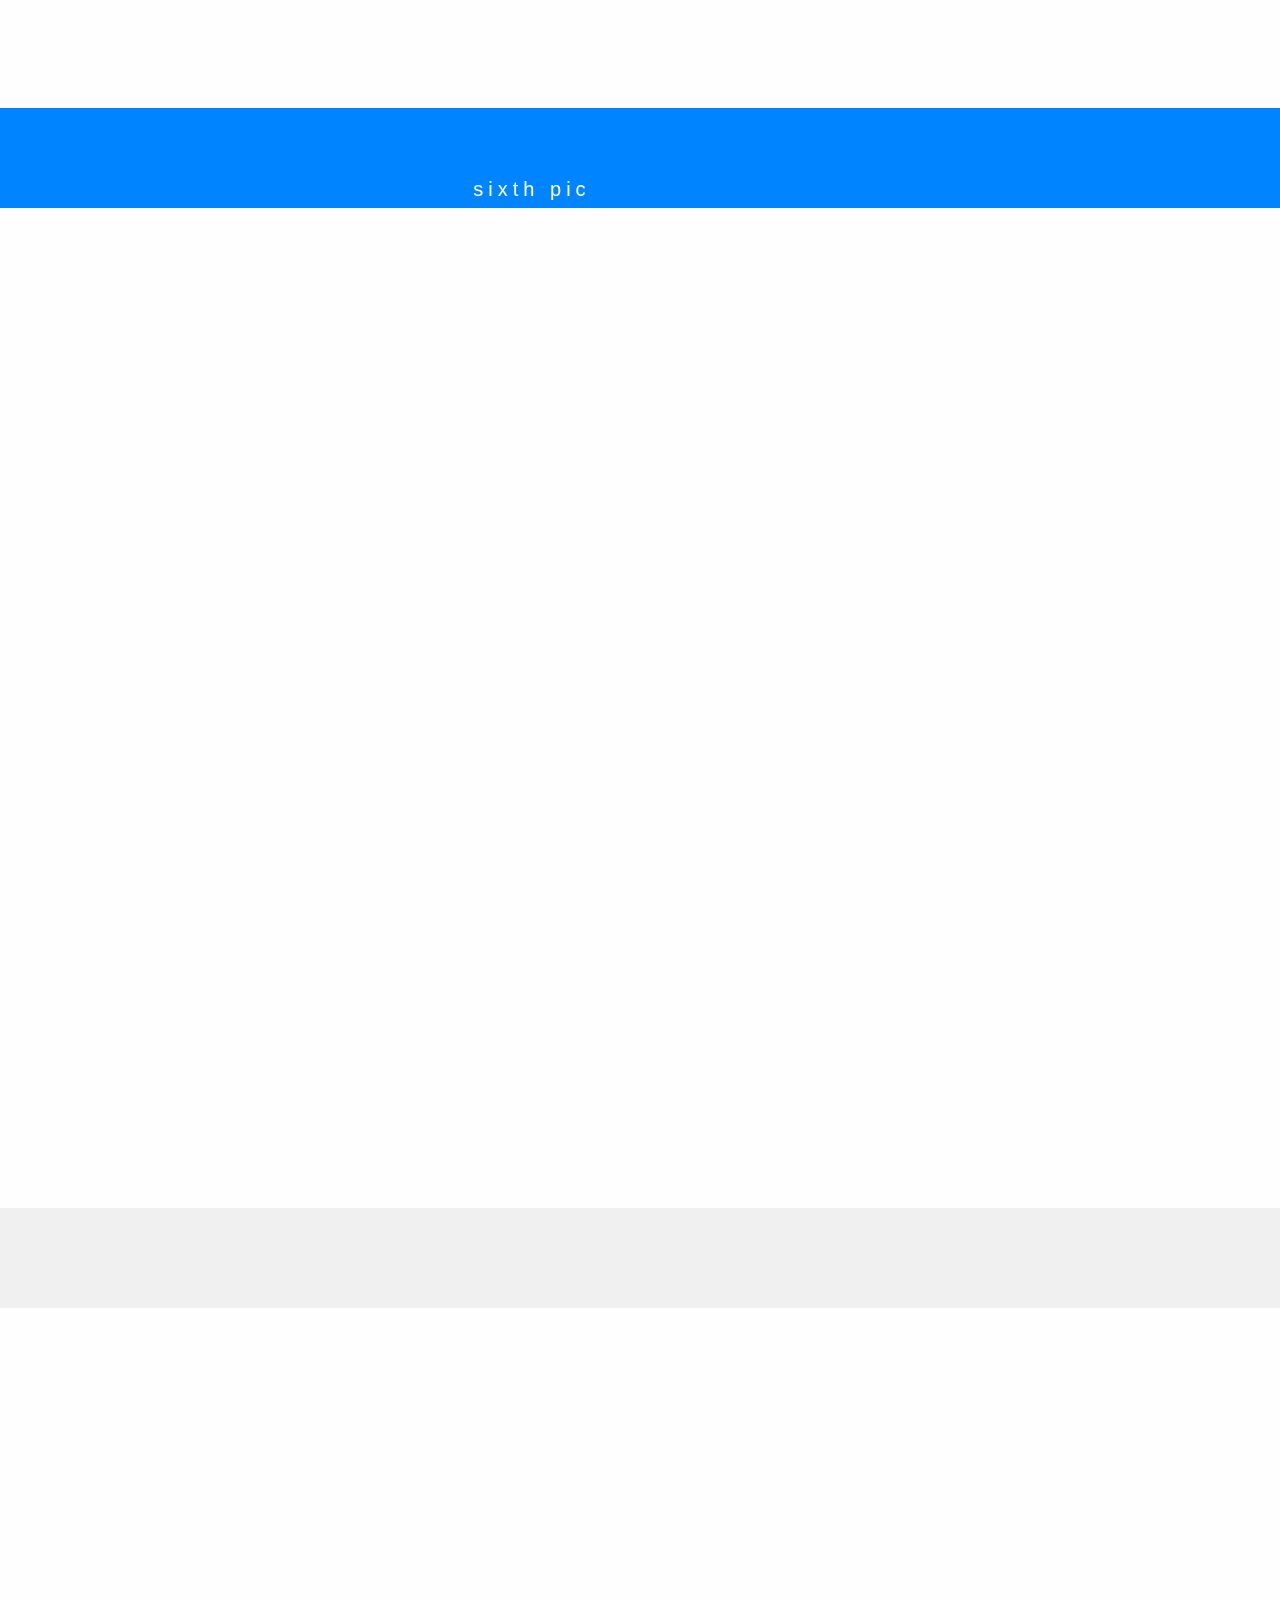
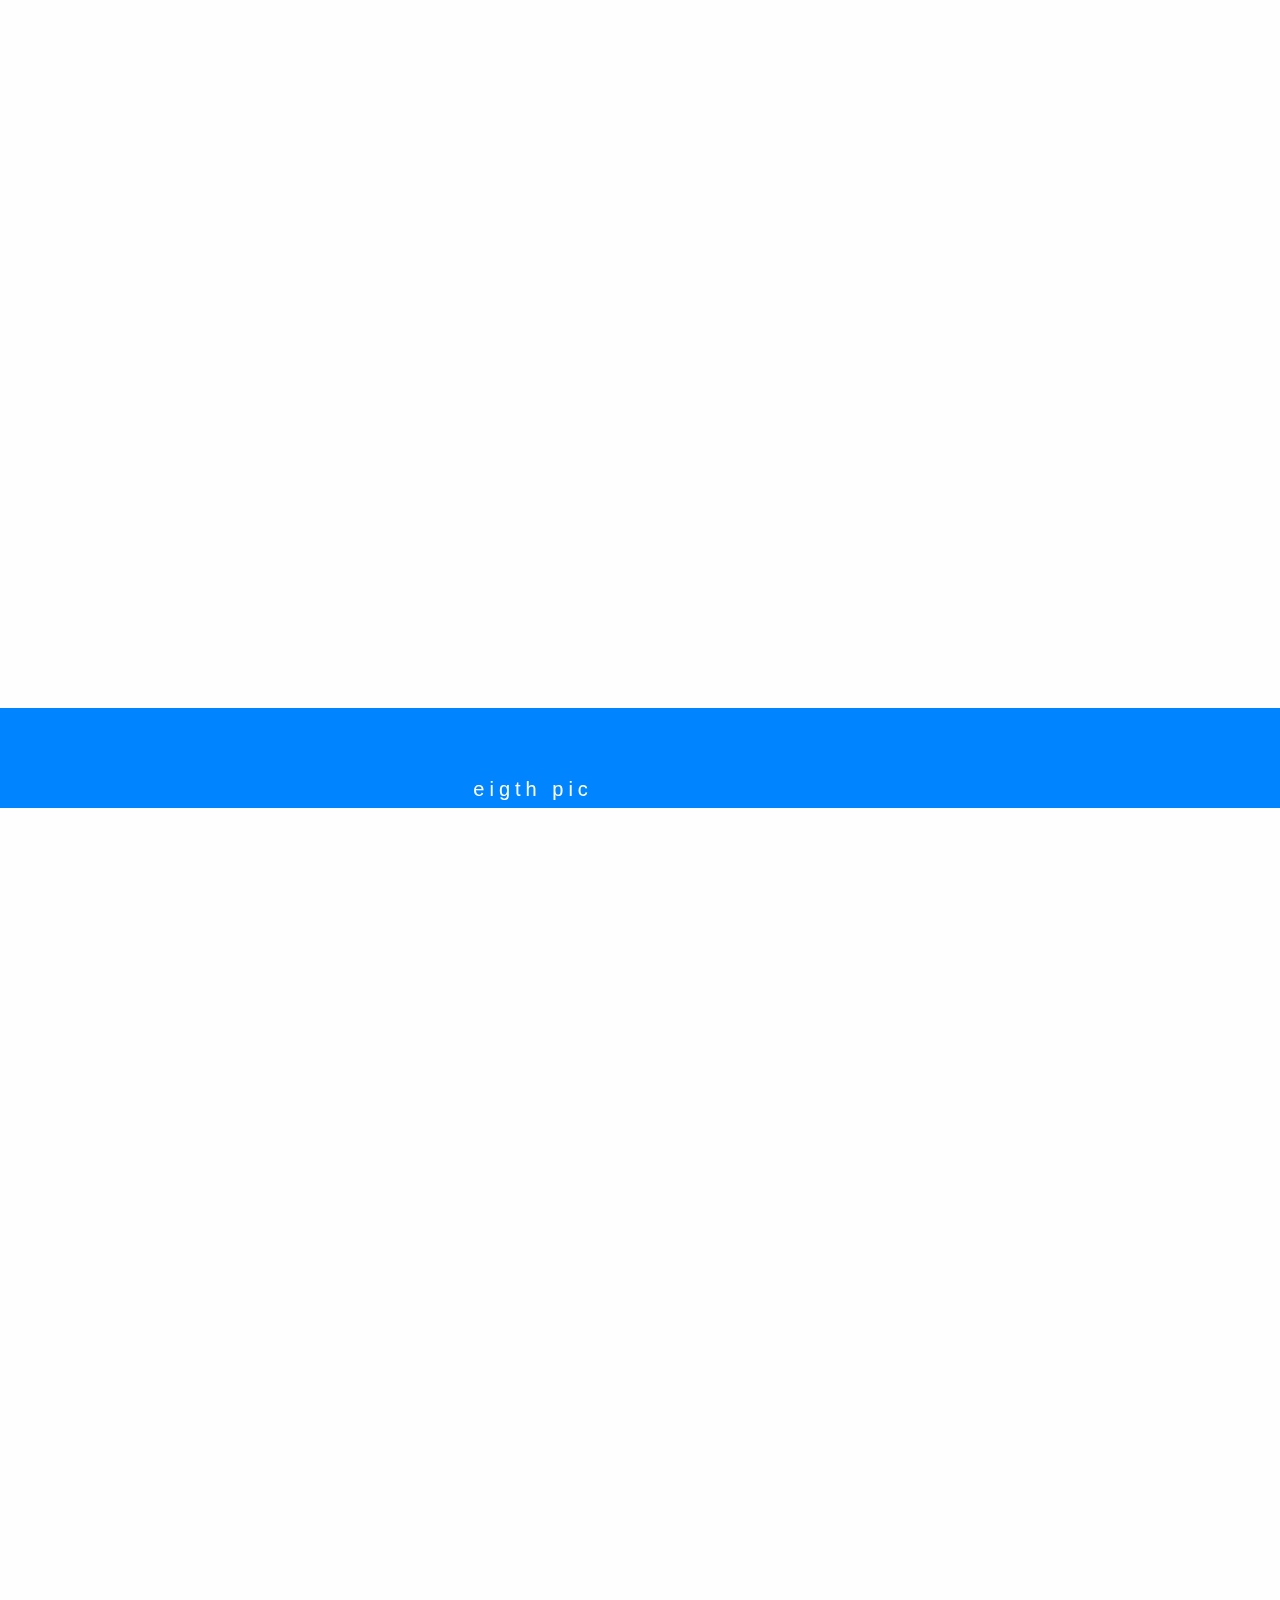
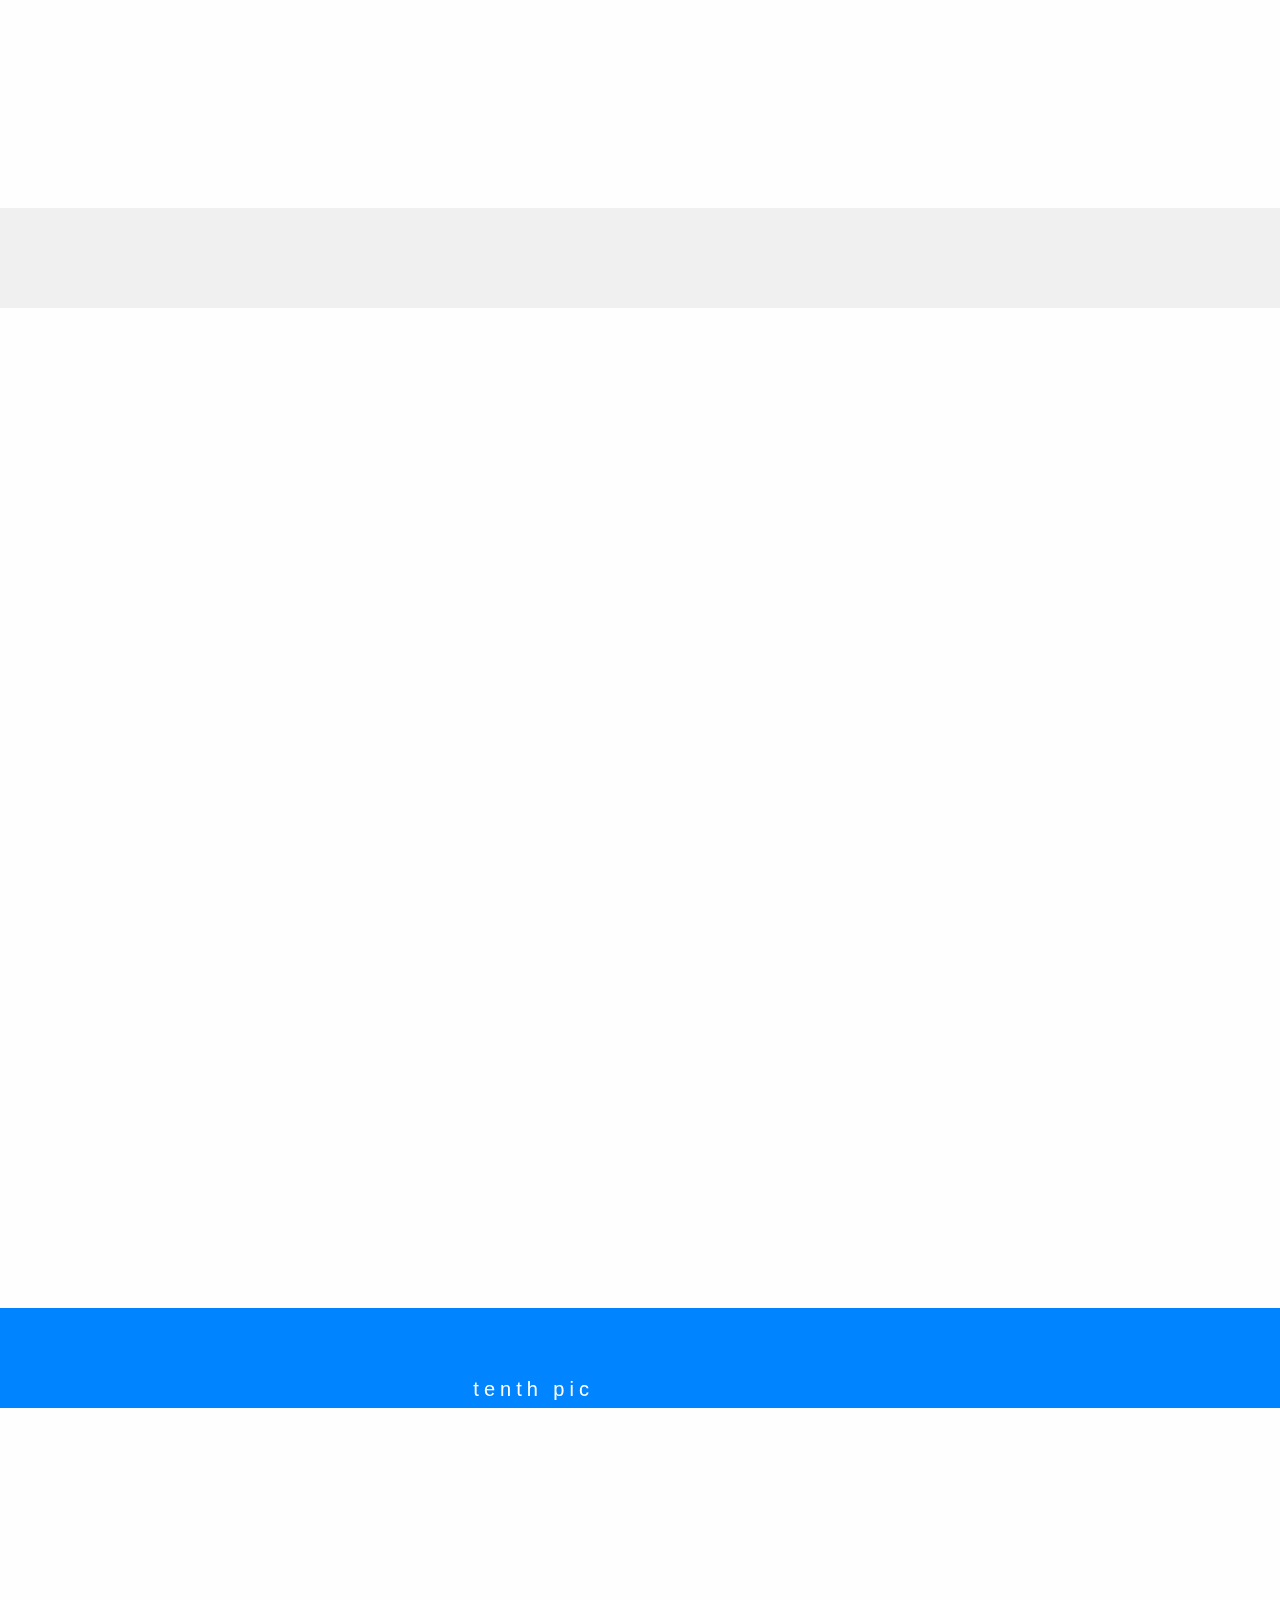
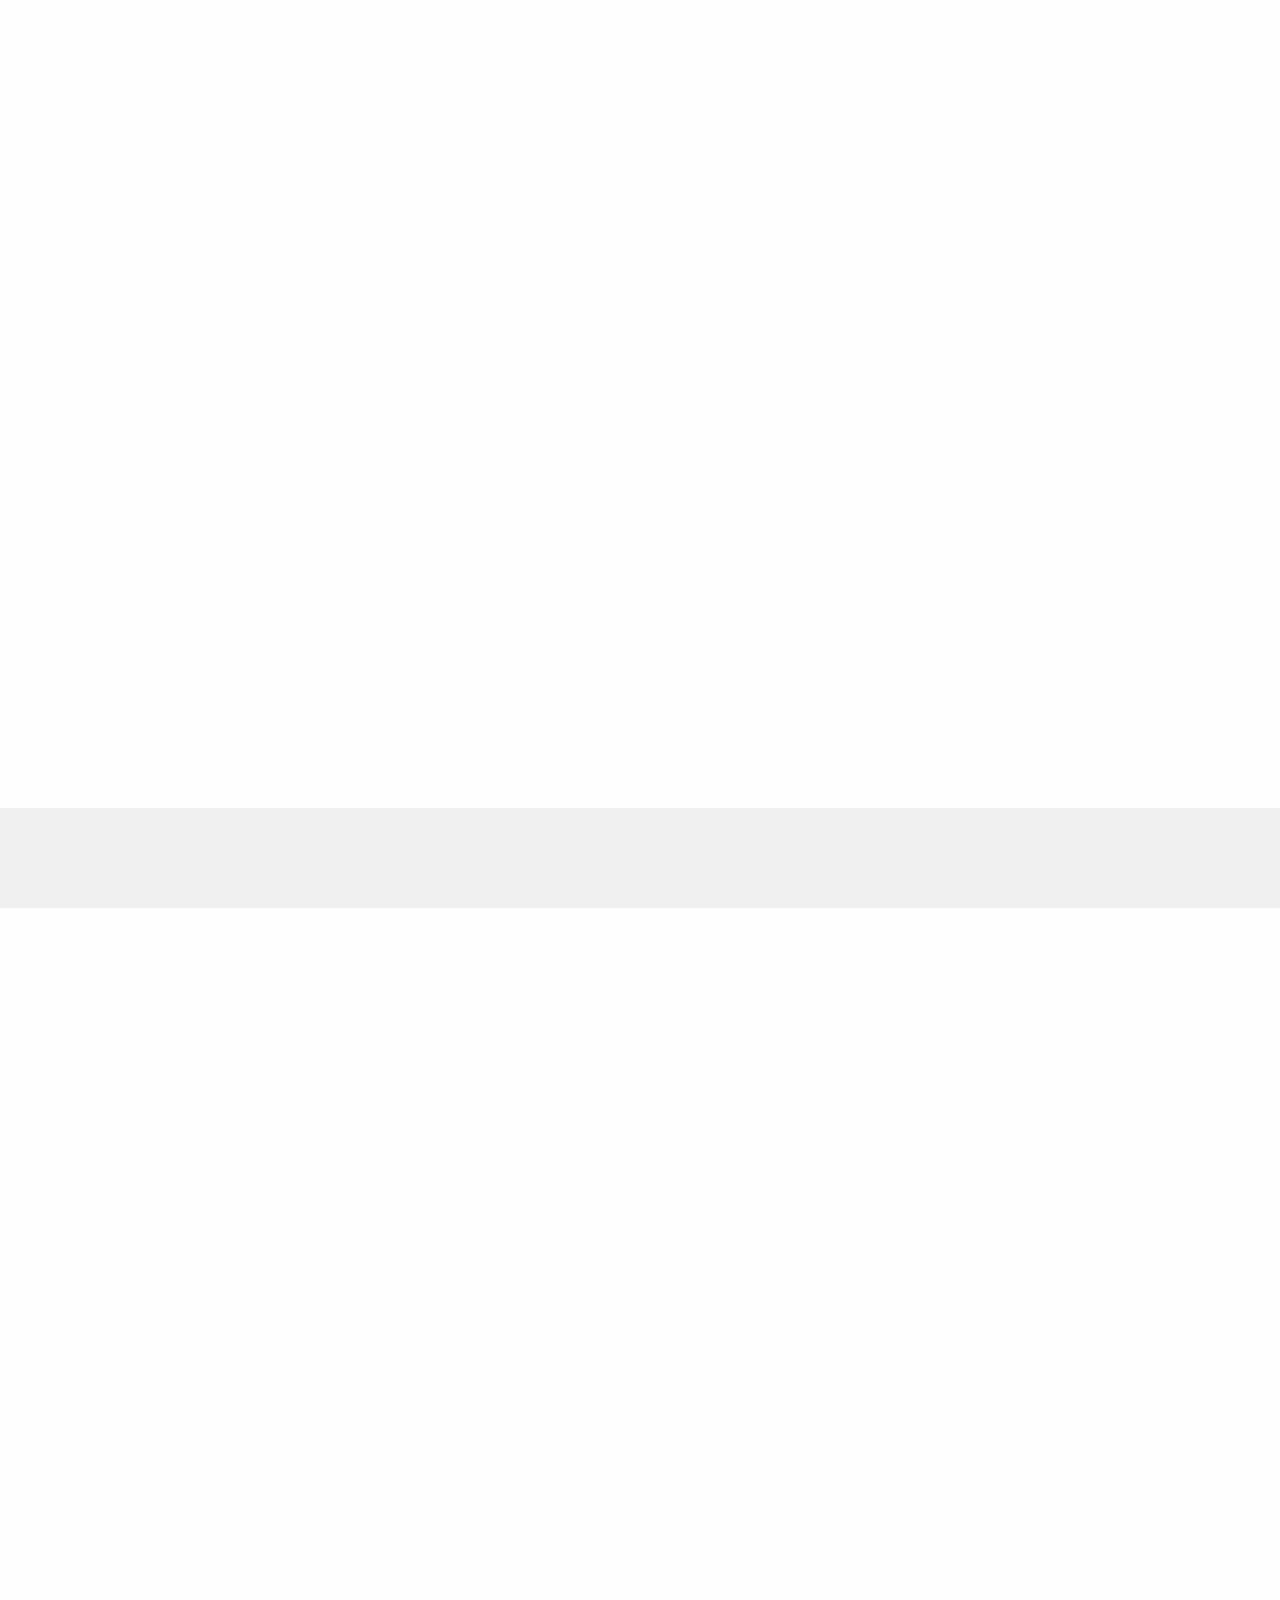
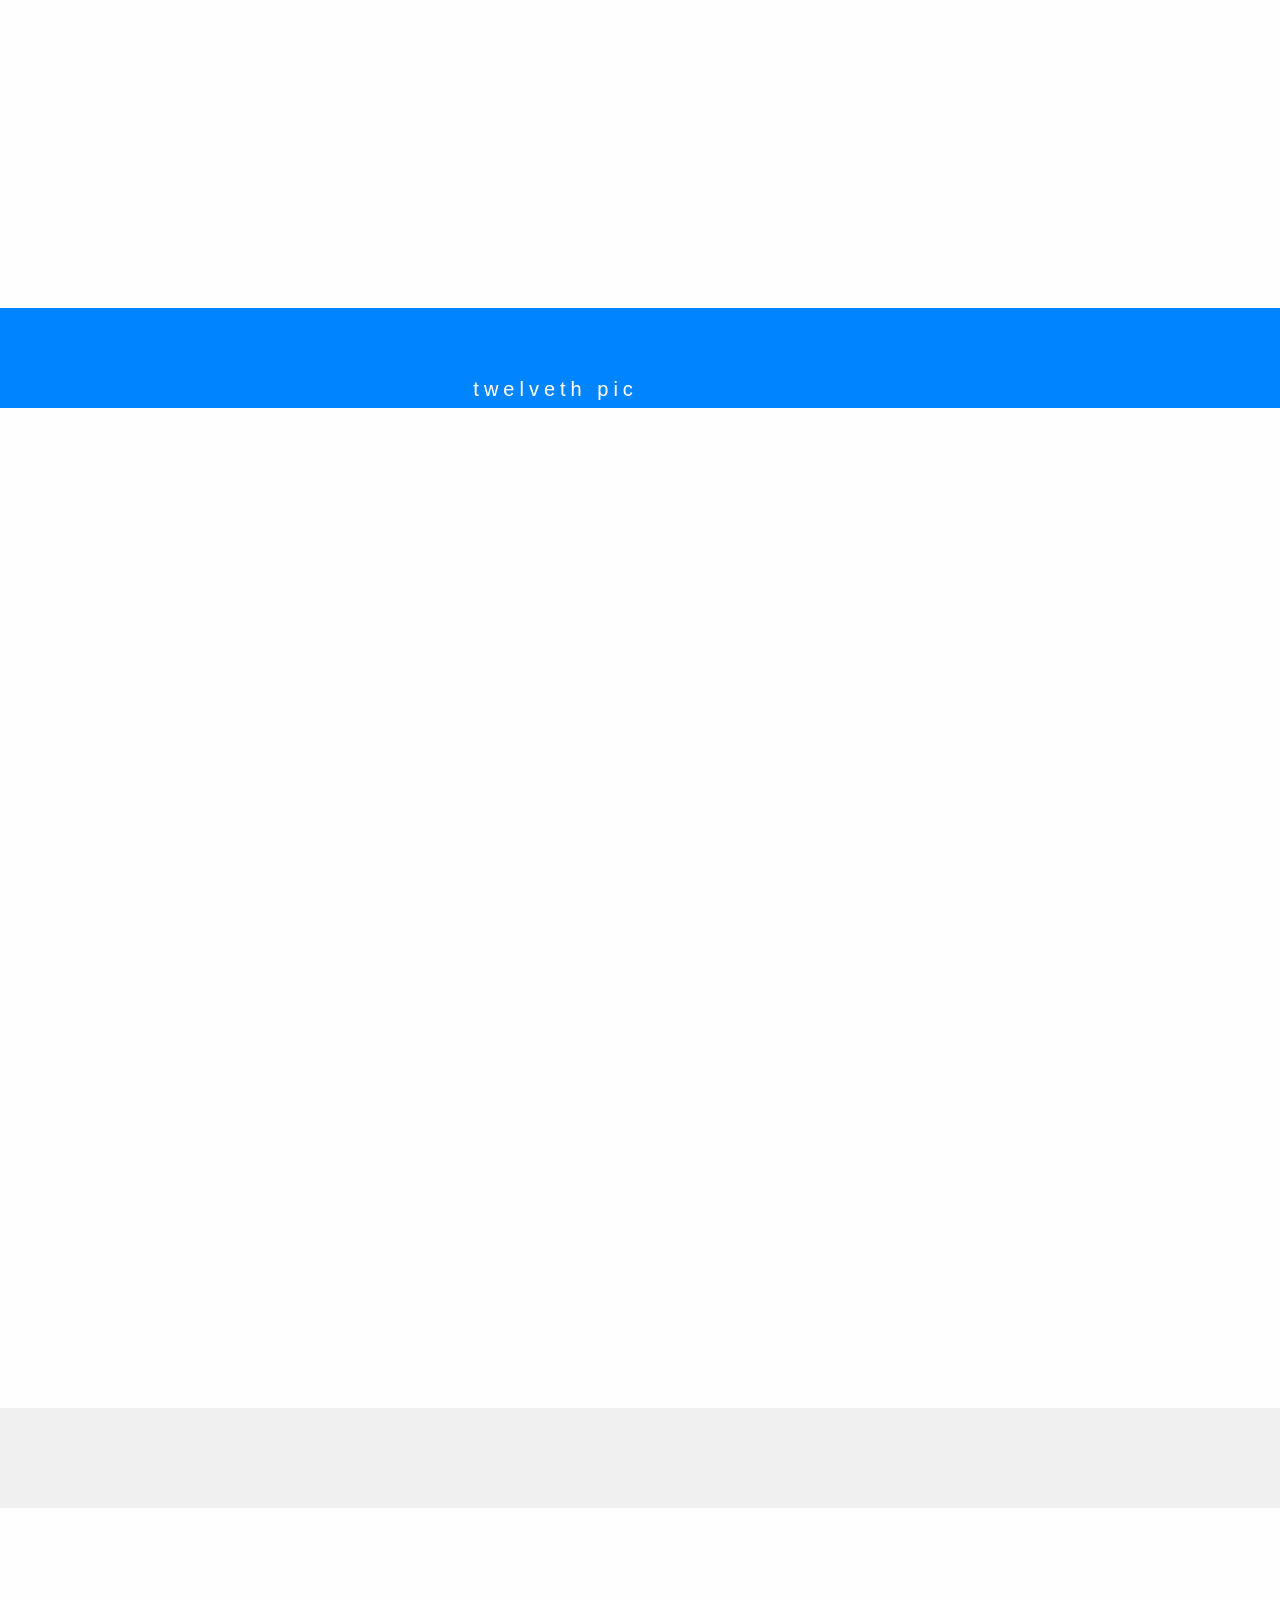
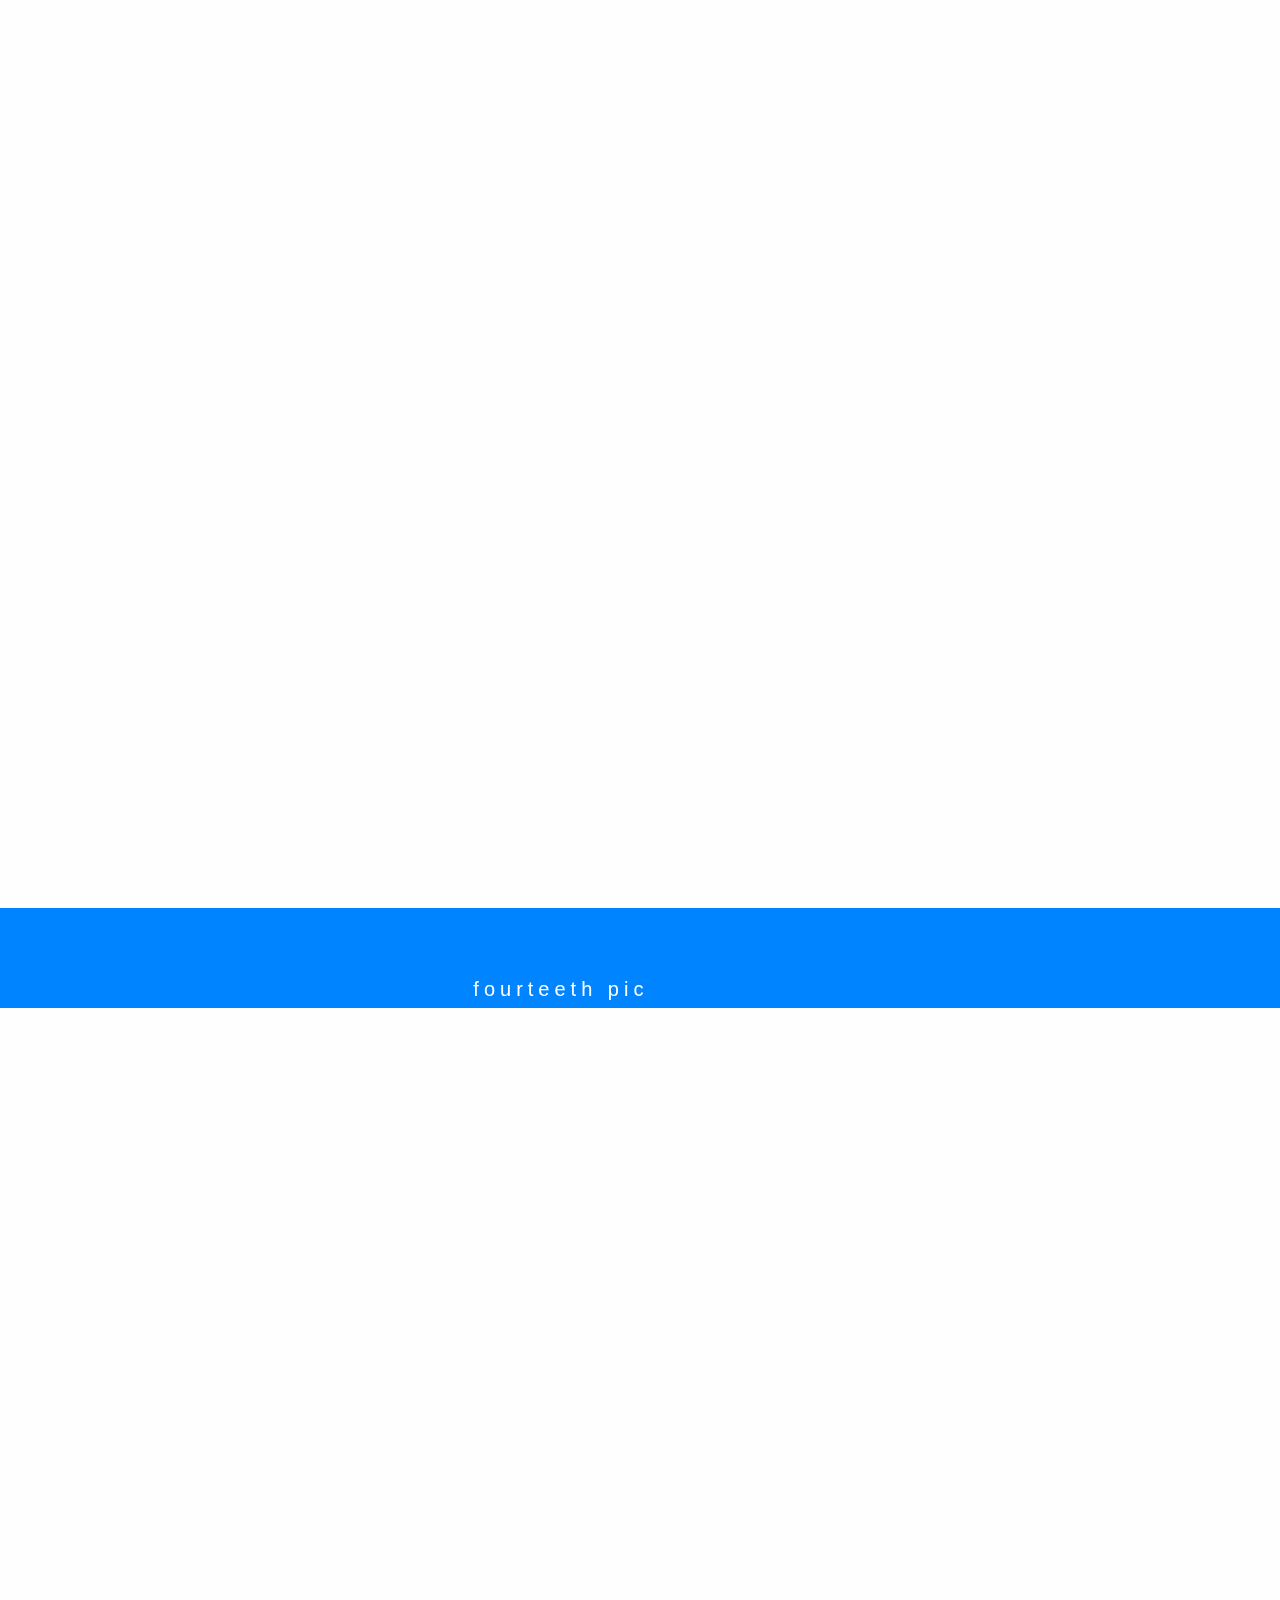
==== commit 9def0c78: "works" ====
--- a/index.html
+++ b/index.html
@@ -33,7 +33,7 @@
 }
 .bgimg-1 {
   background-image: url("img/1.jpg");
-  min-height: 100%;
+  min-height: 1000px;
 }
 .bgimg-2 {
   background-image: url("img/2.jpg");
@@ -191,7 +191,7 @@
     <!-- <div id="transcroller-body" class="aos-all"></div> -->
     <div class="aos-item" data-aos="slide-right">
     <!-- <div class="aos-item__inner"></div> -->
-  <h2>Whoa This is our first meeting together!</h2>
+  <h2>Whoa This is our first meeting!</h2>
 </div>
 </div>
 
@@ -575,10 +575,19 @@
 
 <div class="bgimg-1">
   <div class="caption">
+  <div class="aos-item" data-aos="flip-left">
+    <span class="border">Thank You! All</span>
+</div>
+  </div>
+
+<!-- <div style="position:relative;"></div>
+<div class="bgimg-1">
+  <div class="caption">
     <div class="aos-item" data-aos="flip-left">
     <span class="border">Thank You! All</span>
   </div>
 </div>
+</div> -->
 
 <script src="js/vendor/jquery.js"></script>
 <script src="js/vendor/what-input.js"></script>
@@ -591,4 +600,5 @@
     easing: 'ease-in-out-sine'
   });
 </script>
+</body>
 </html>
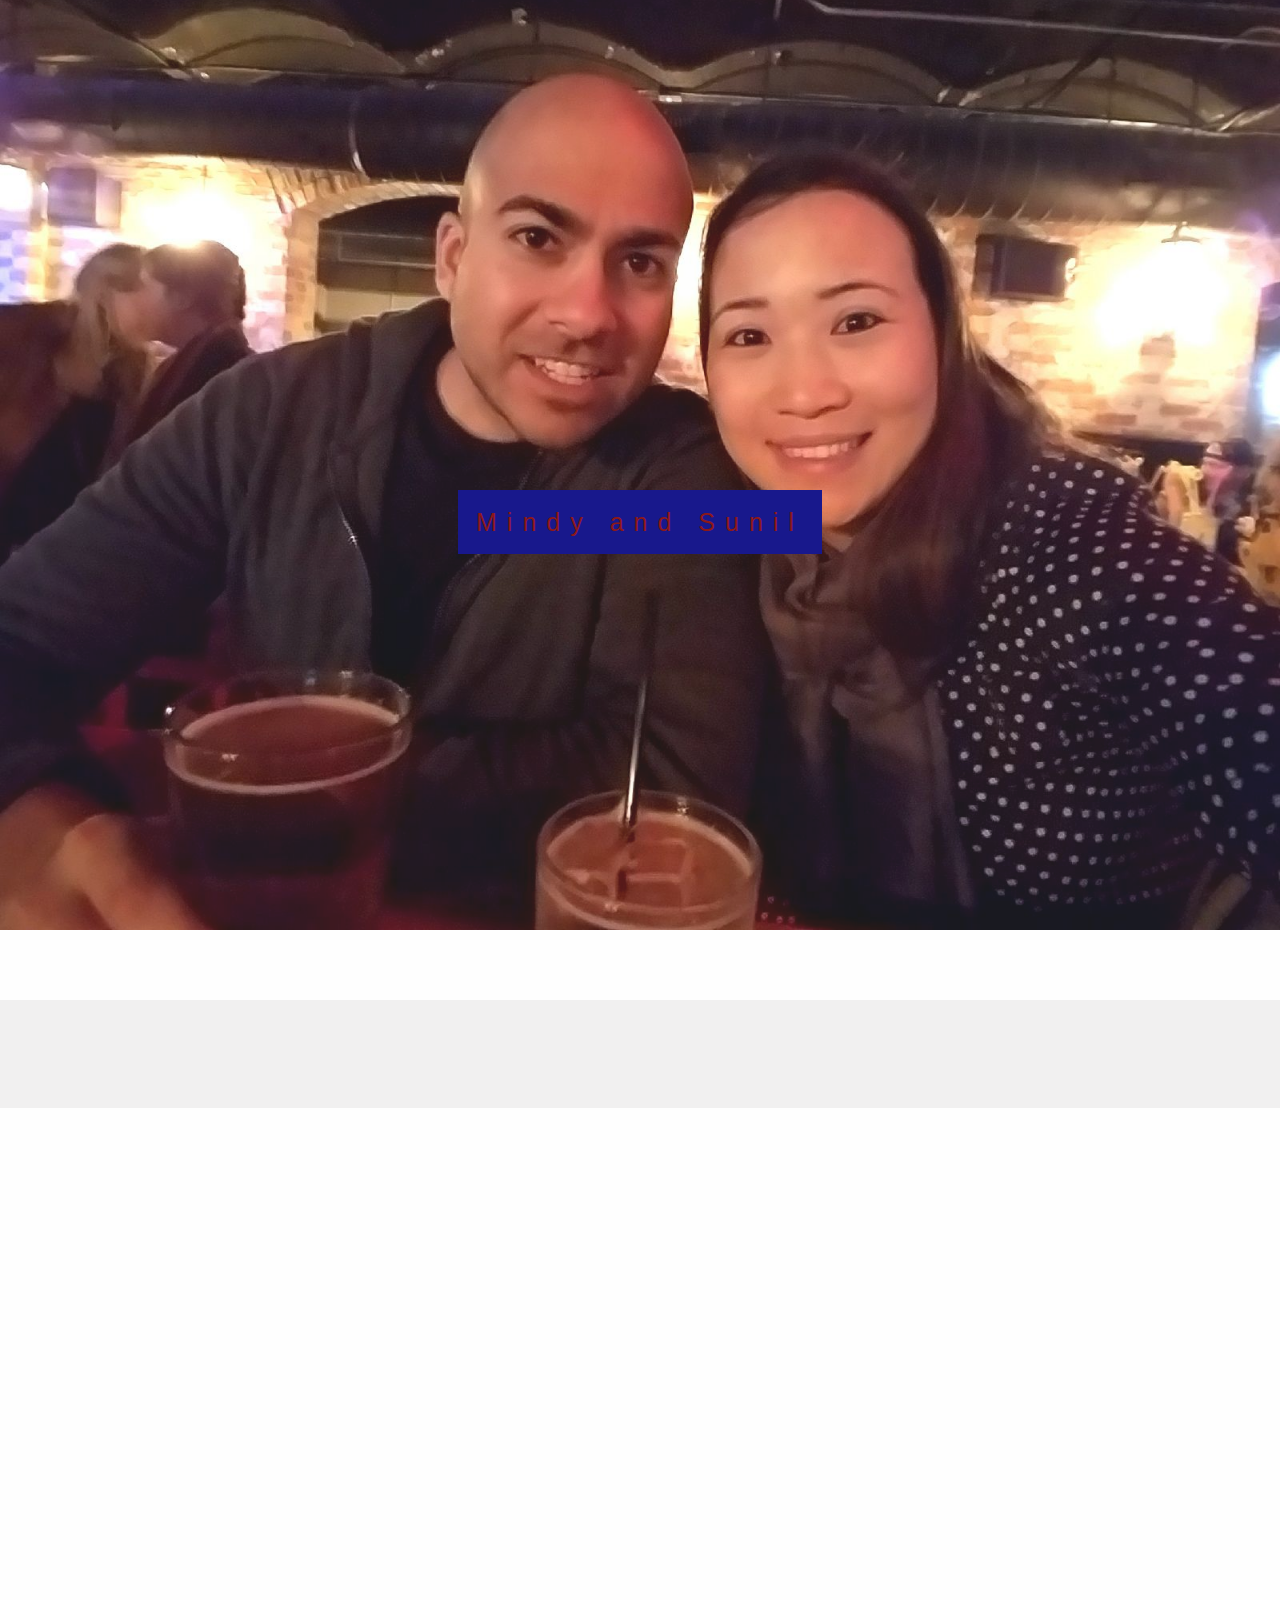
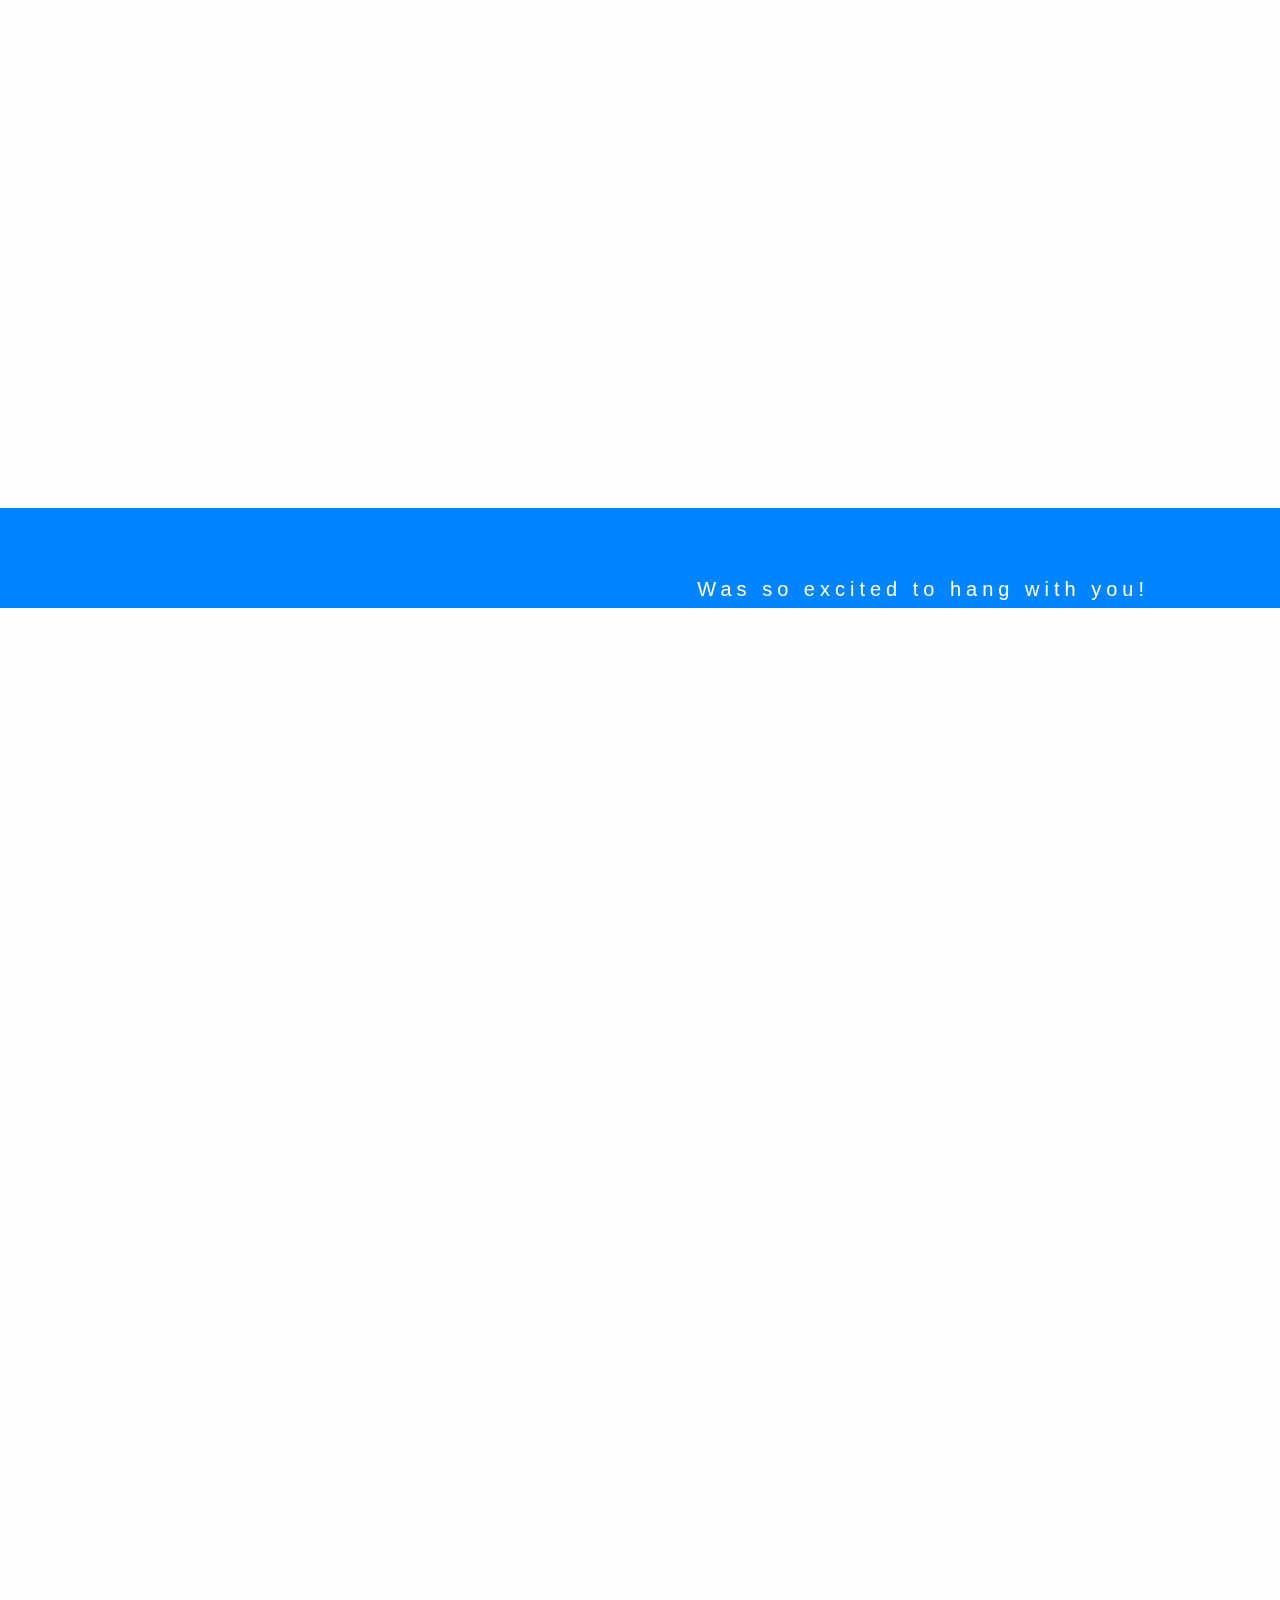
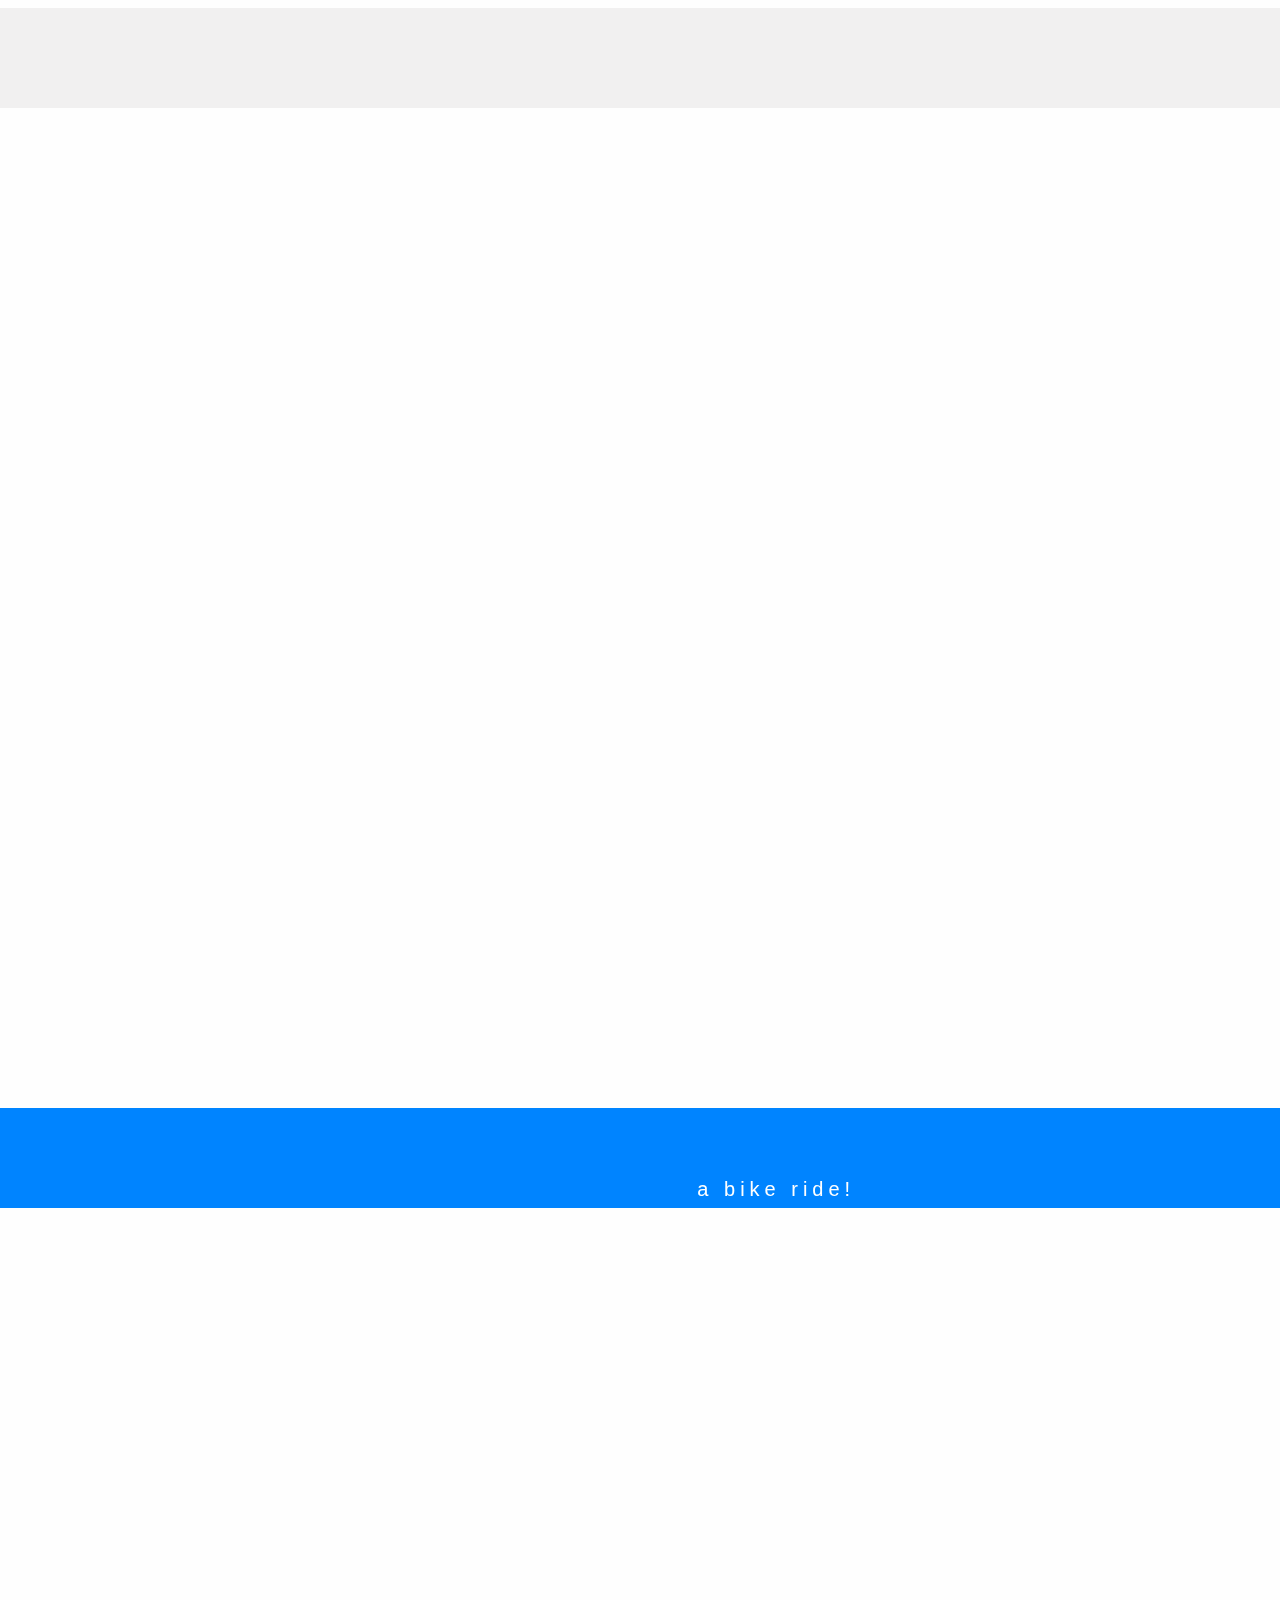
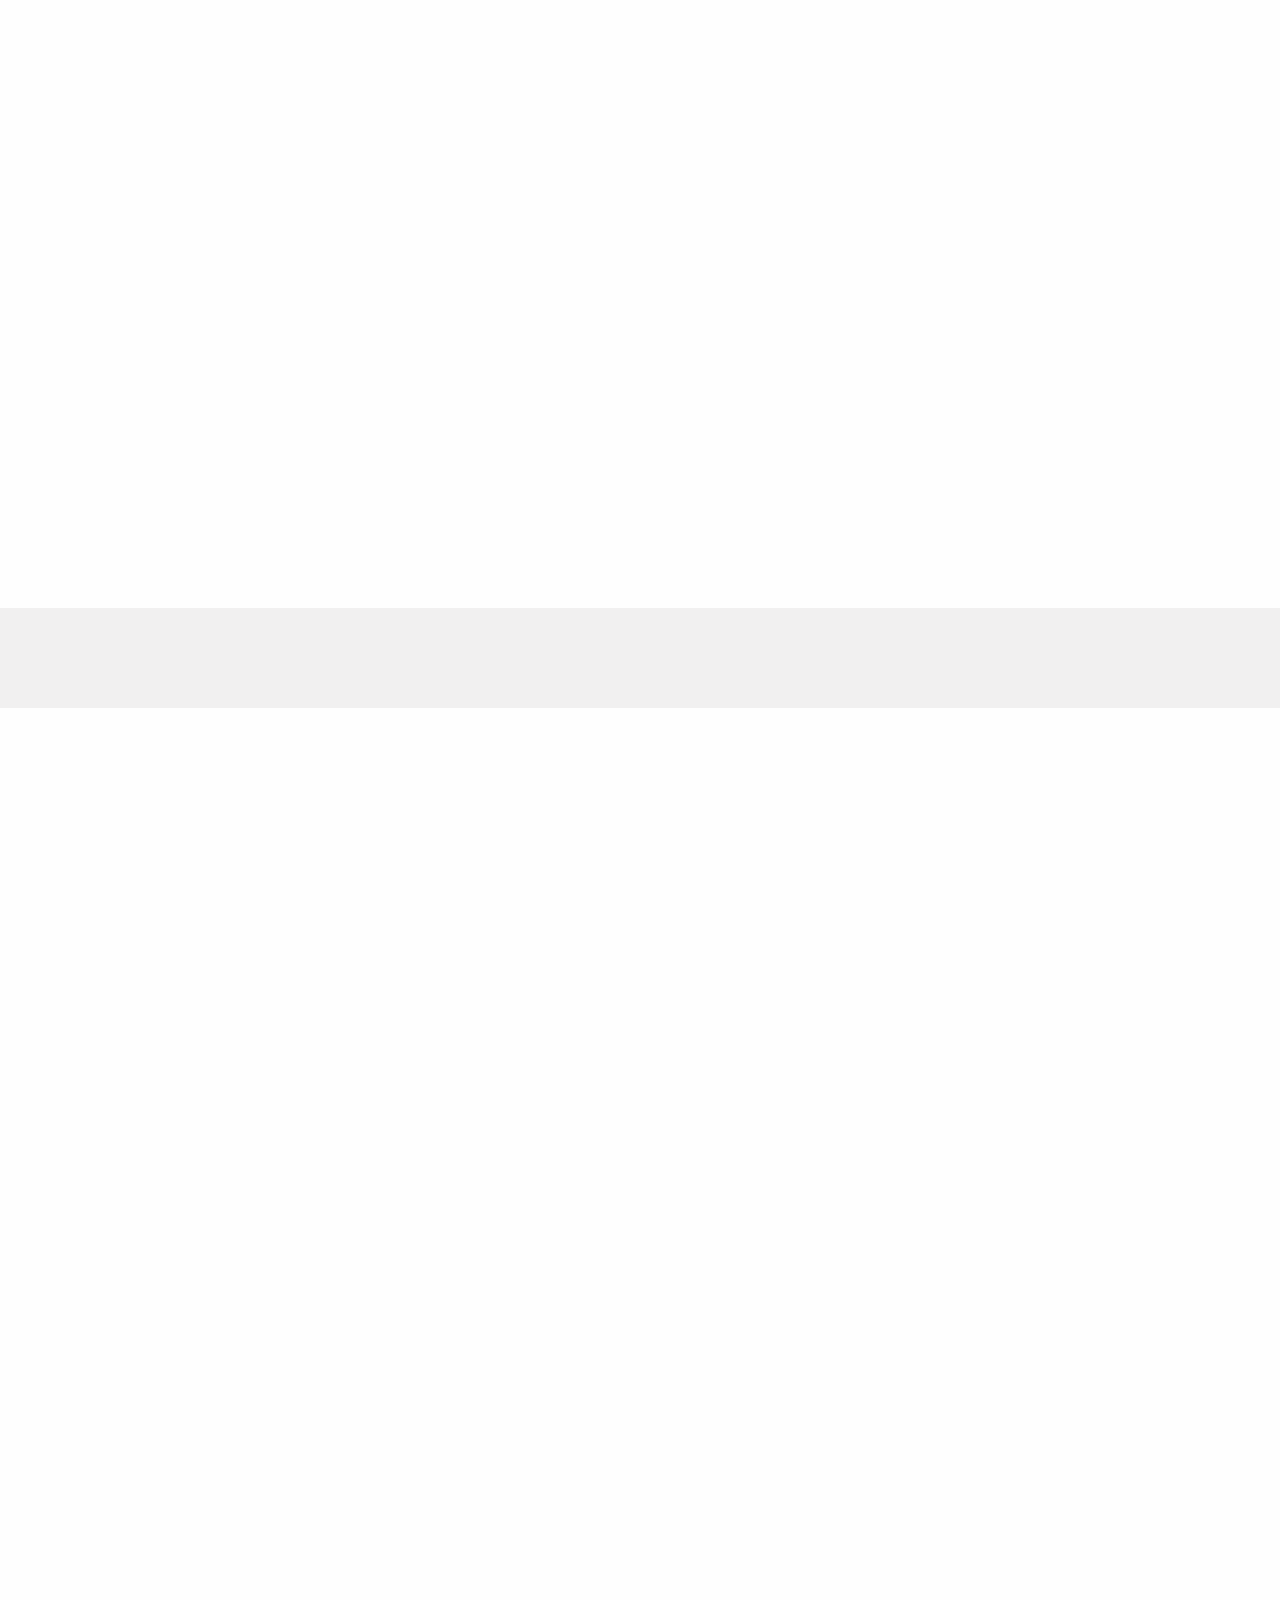
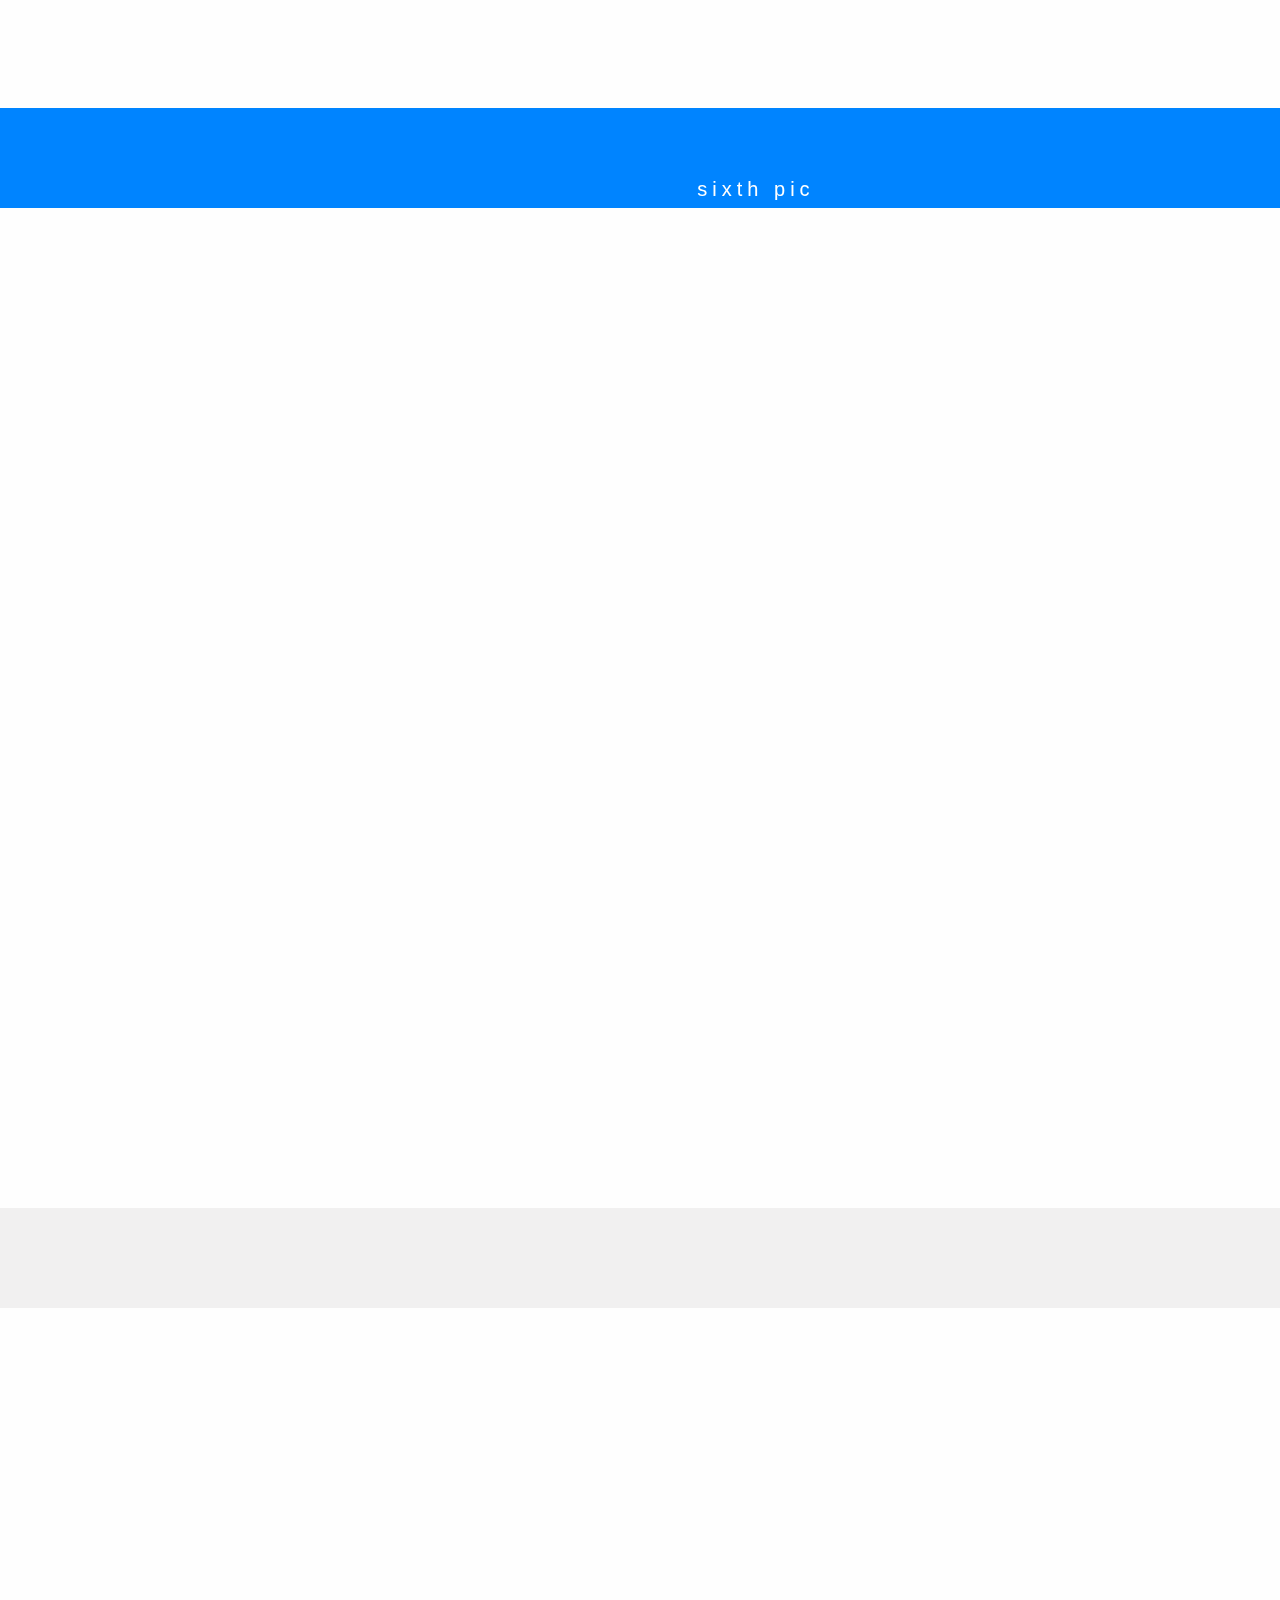
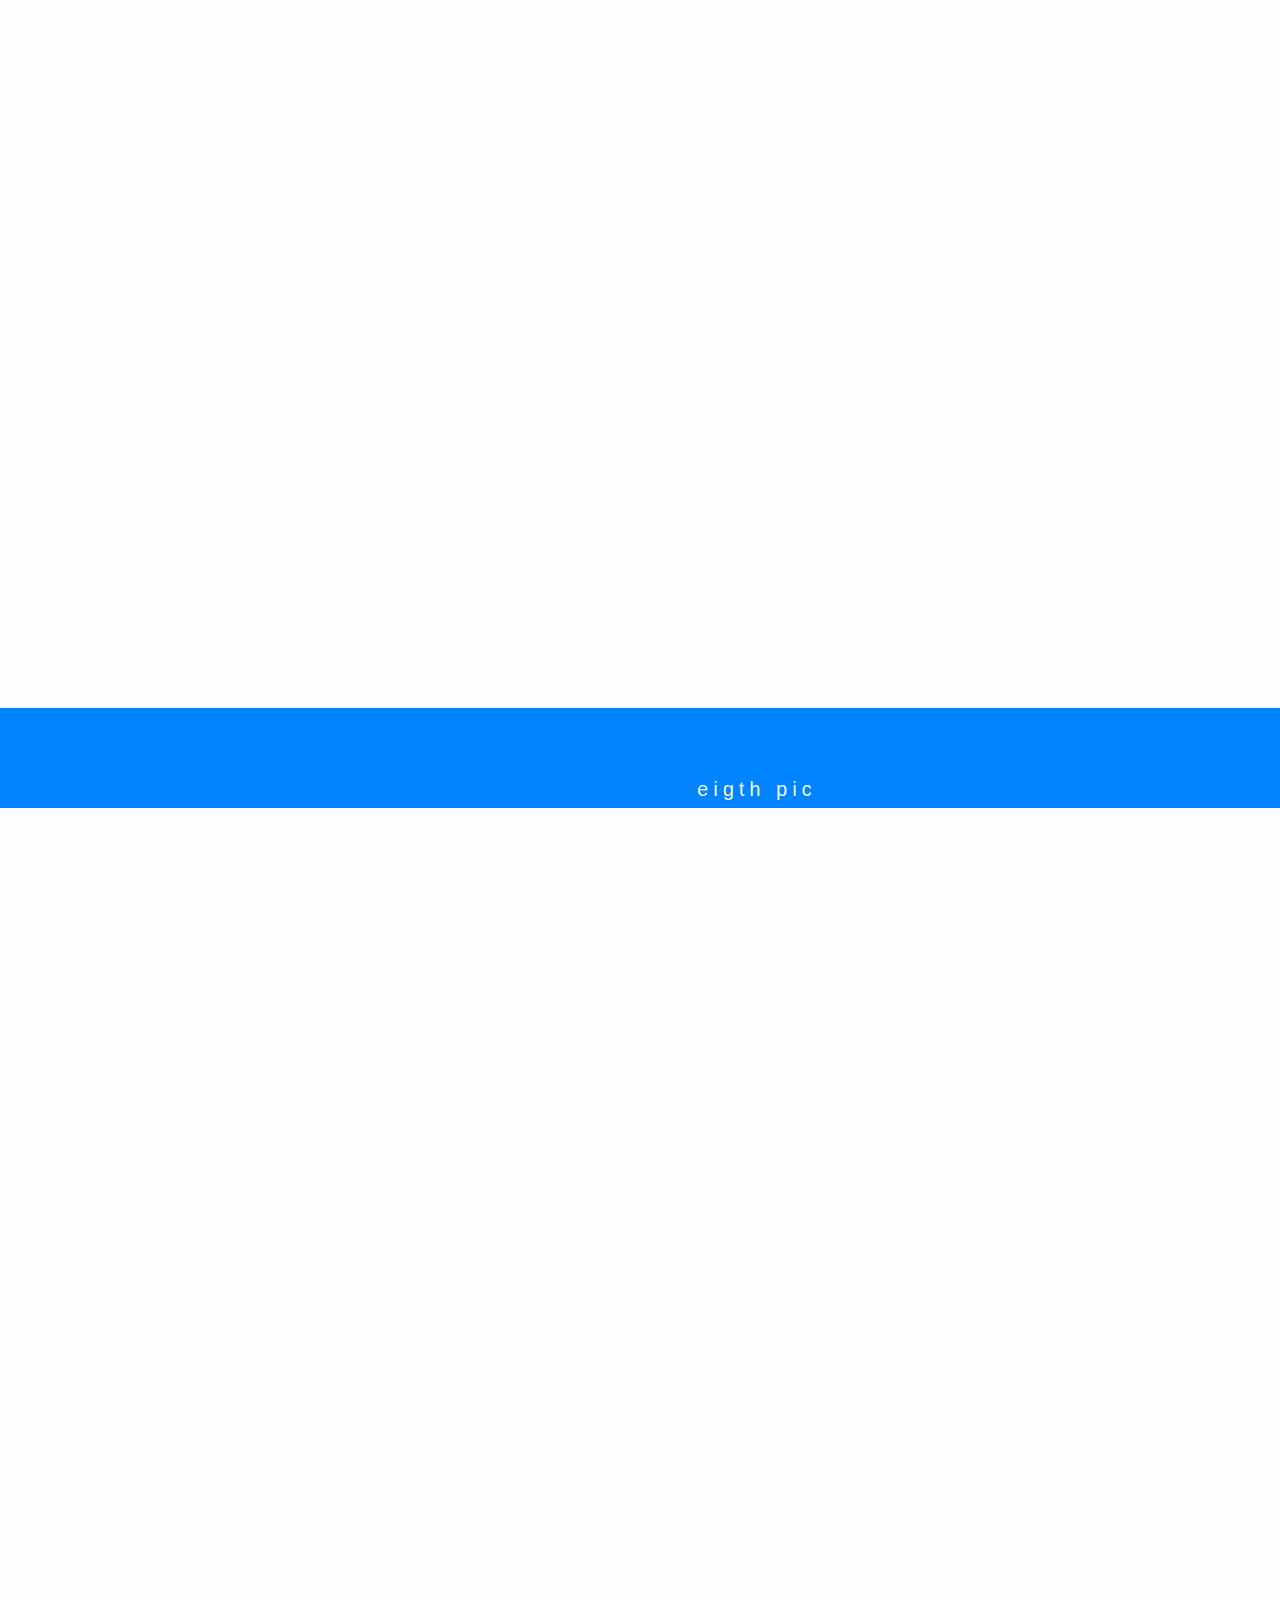
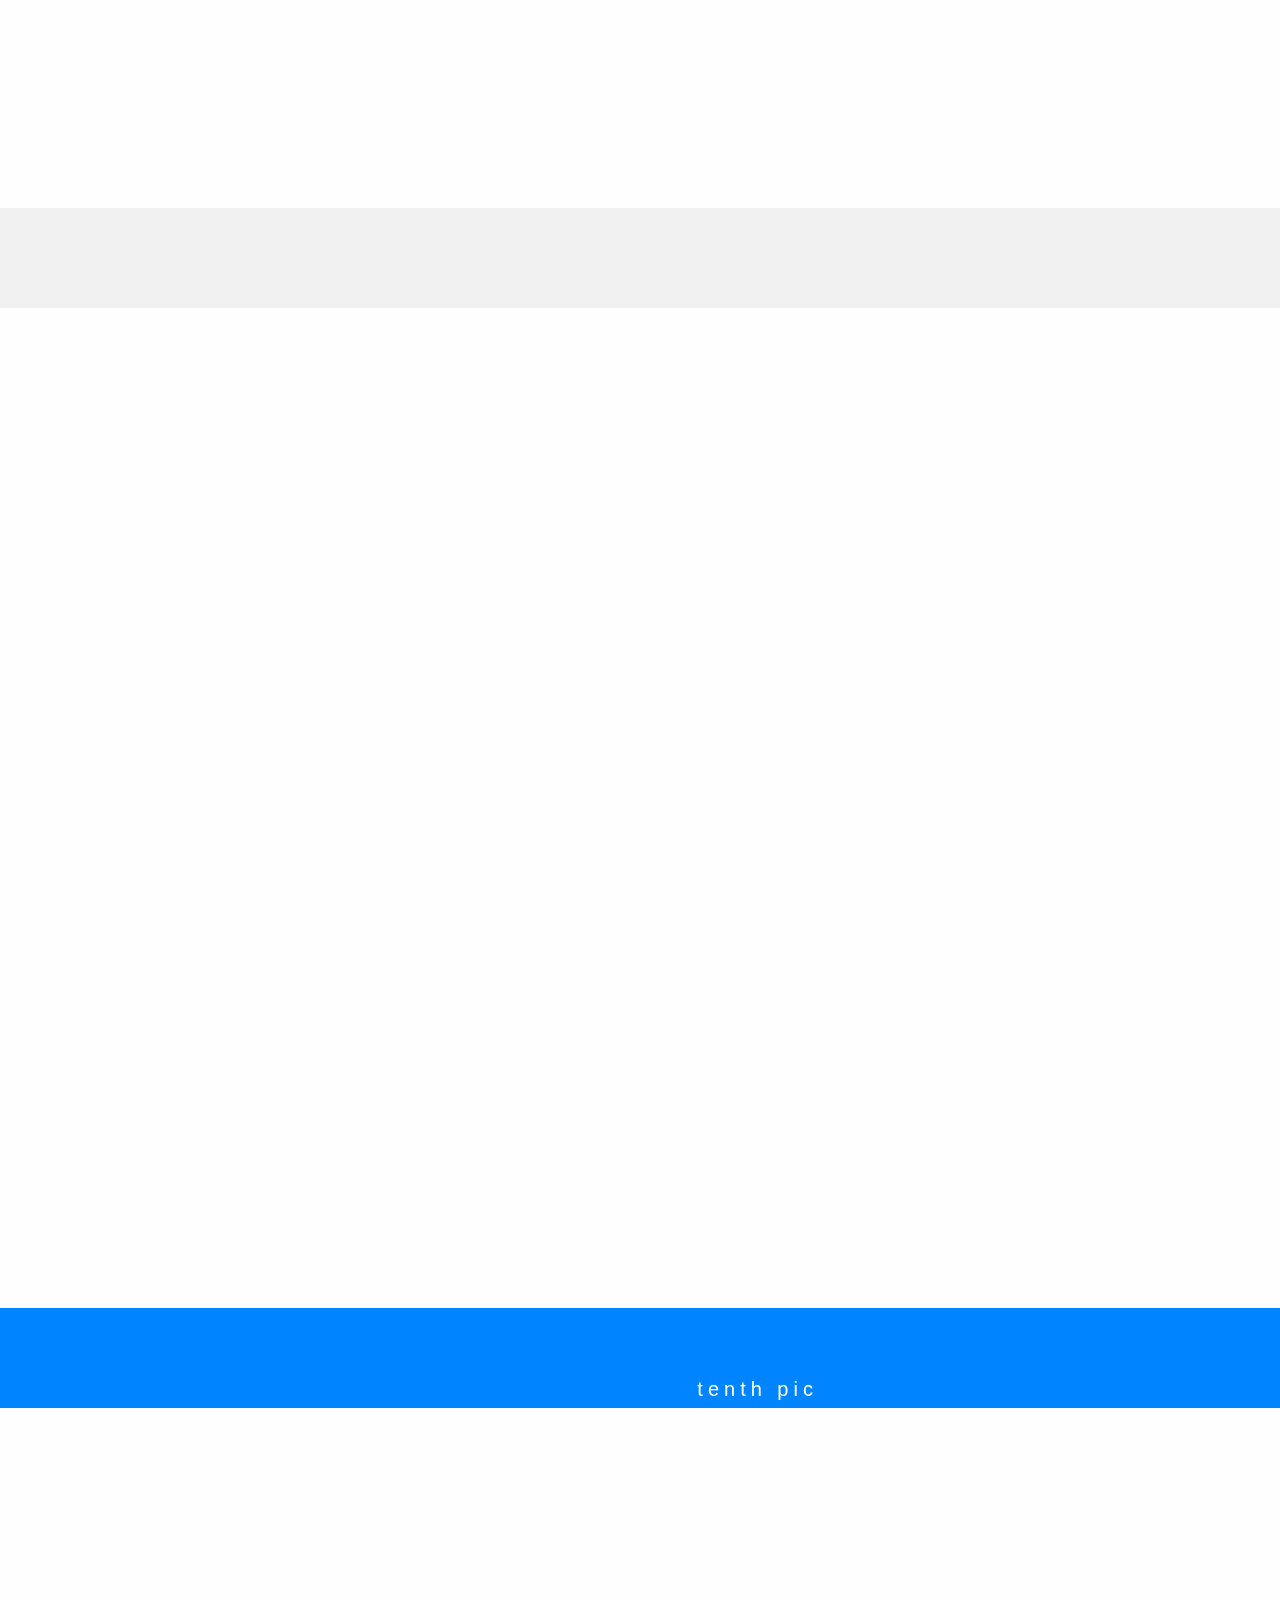
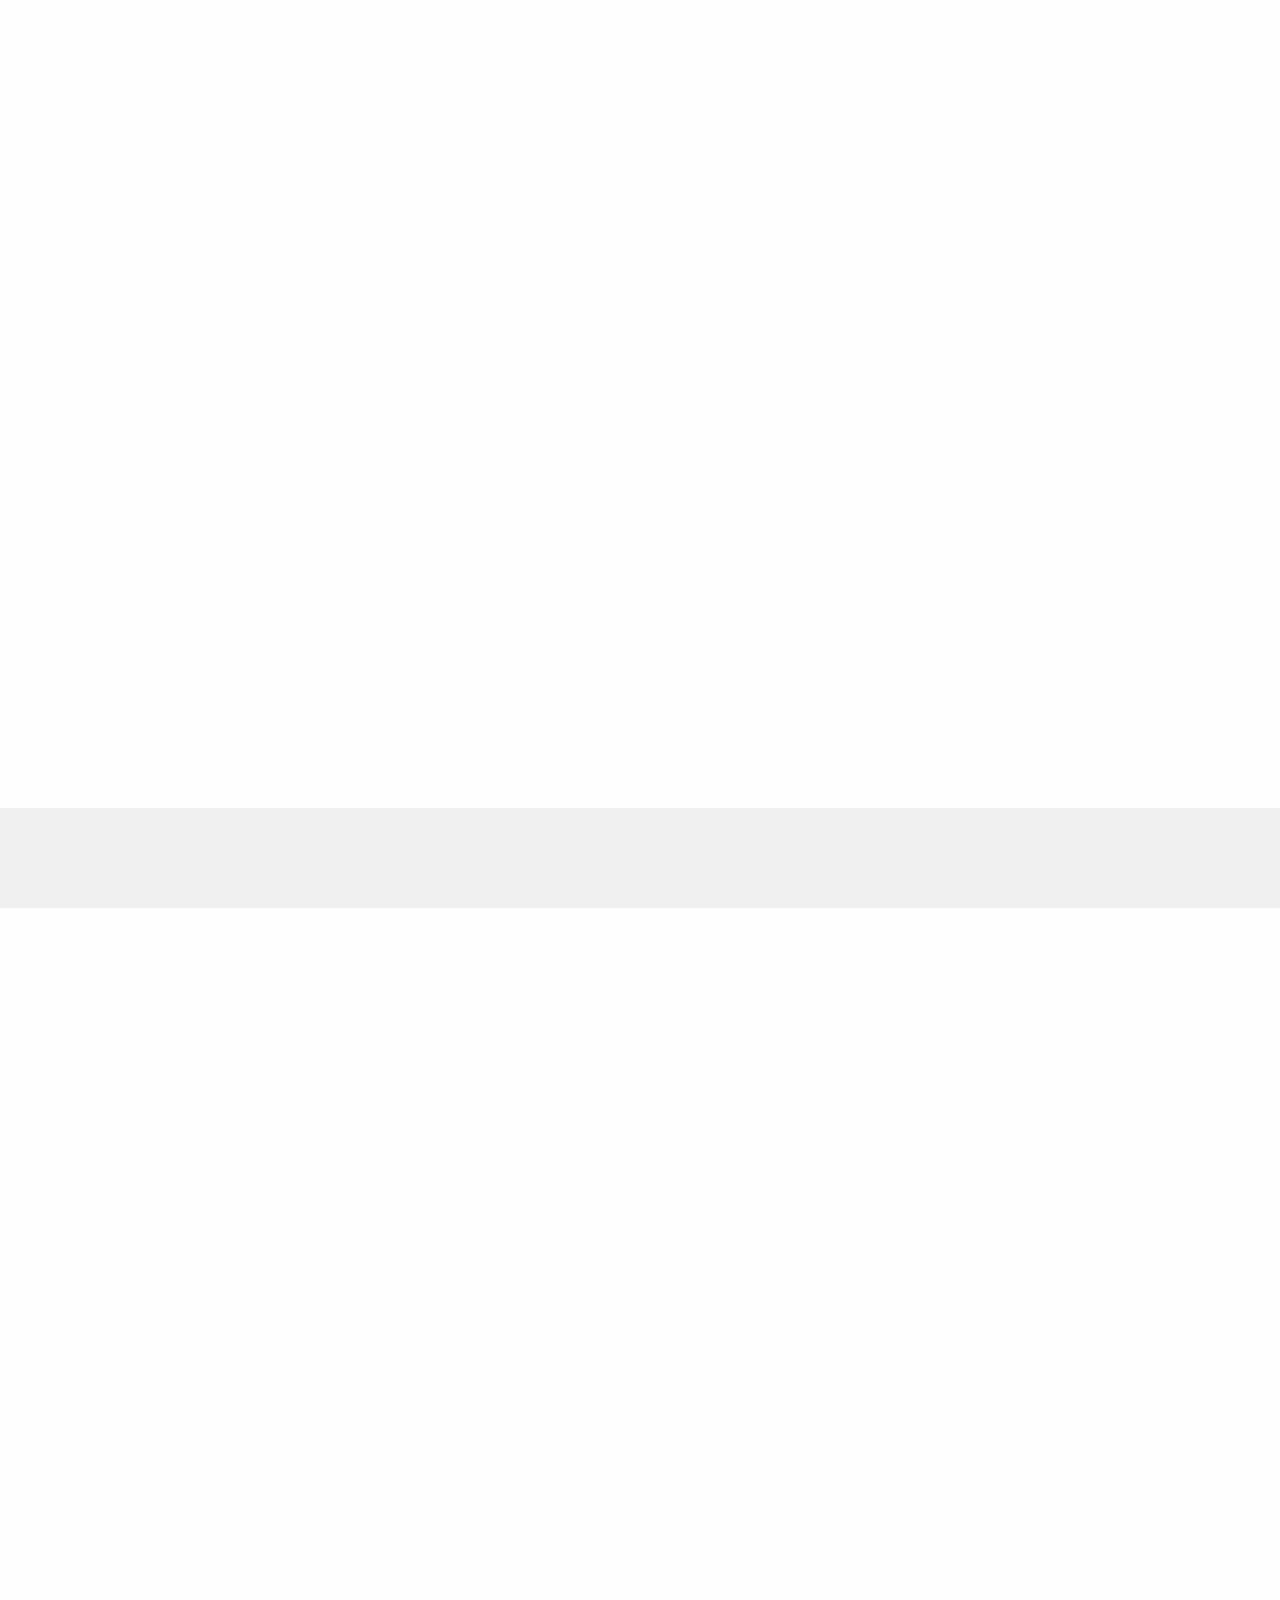
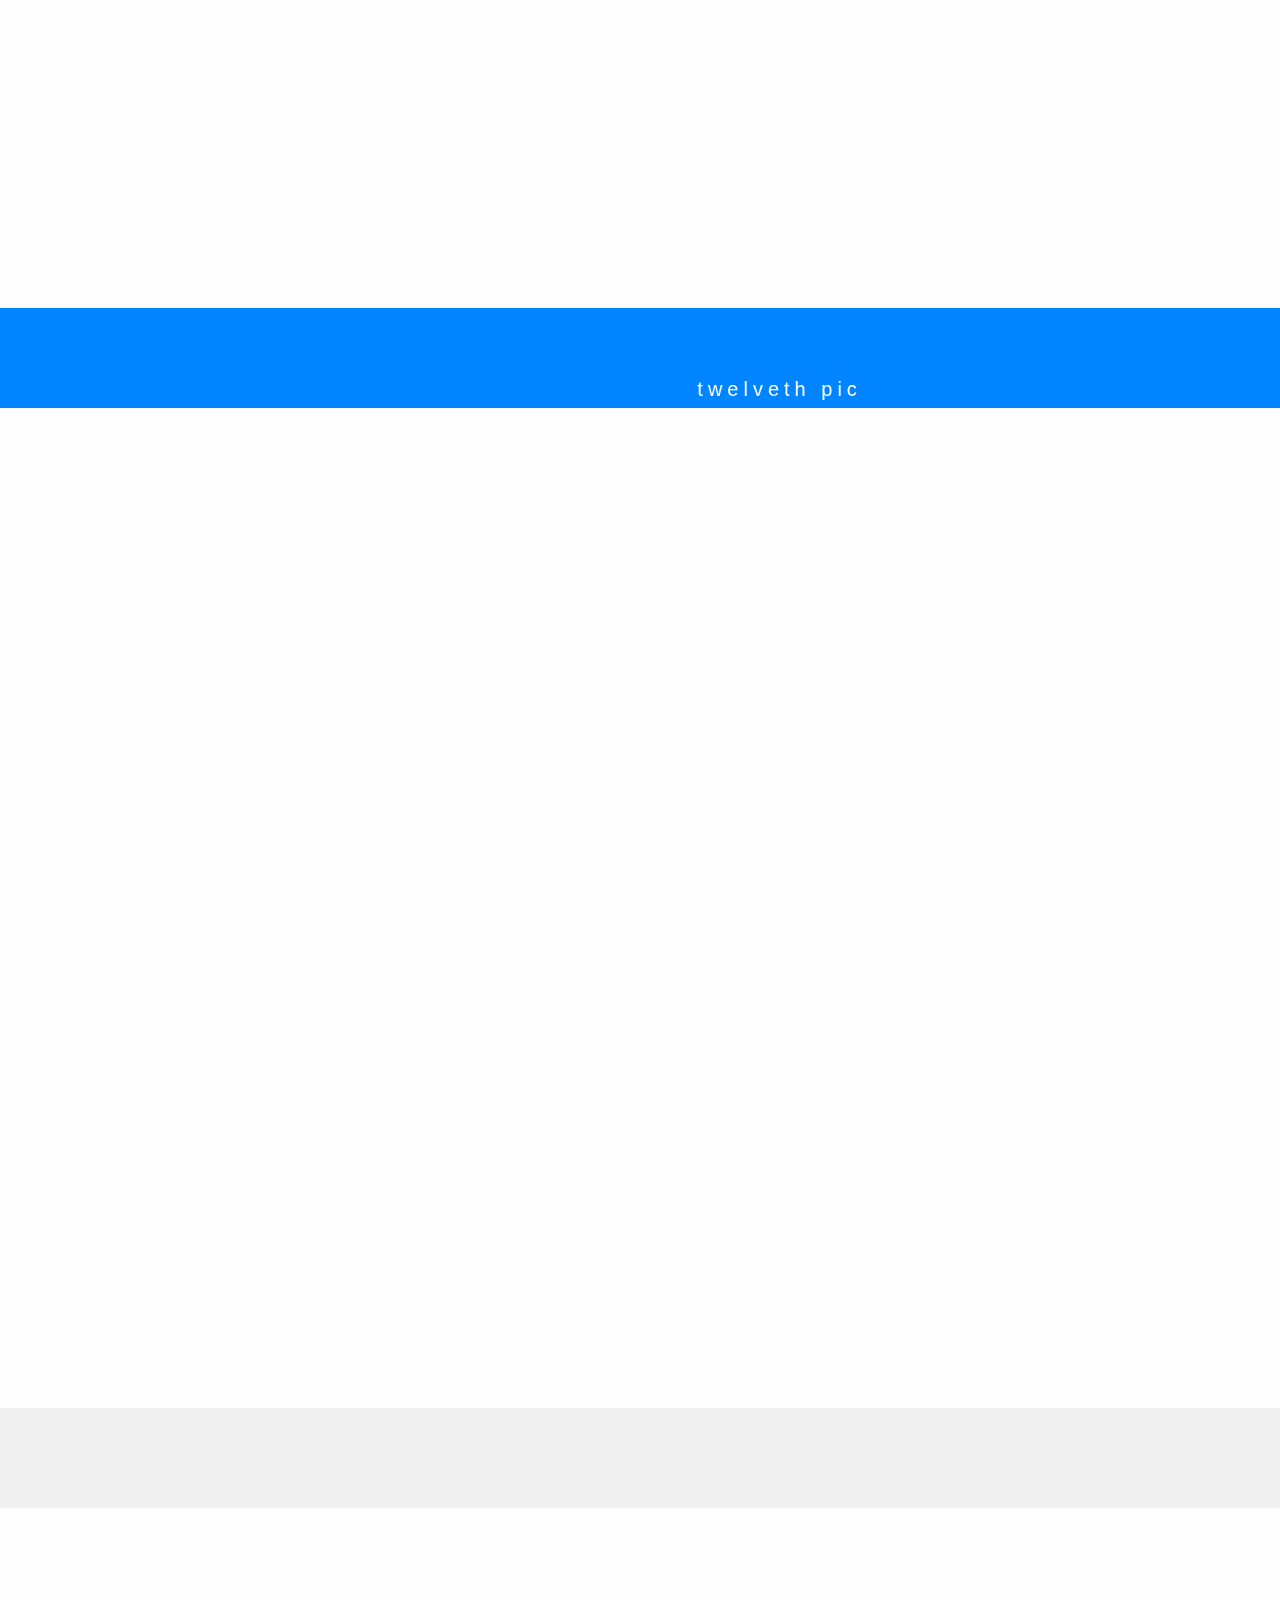
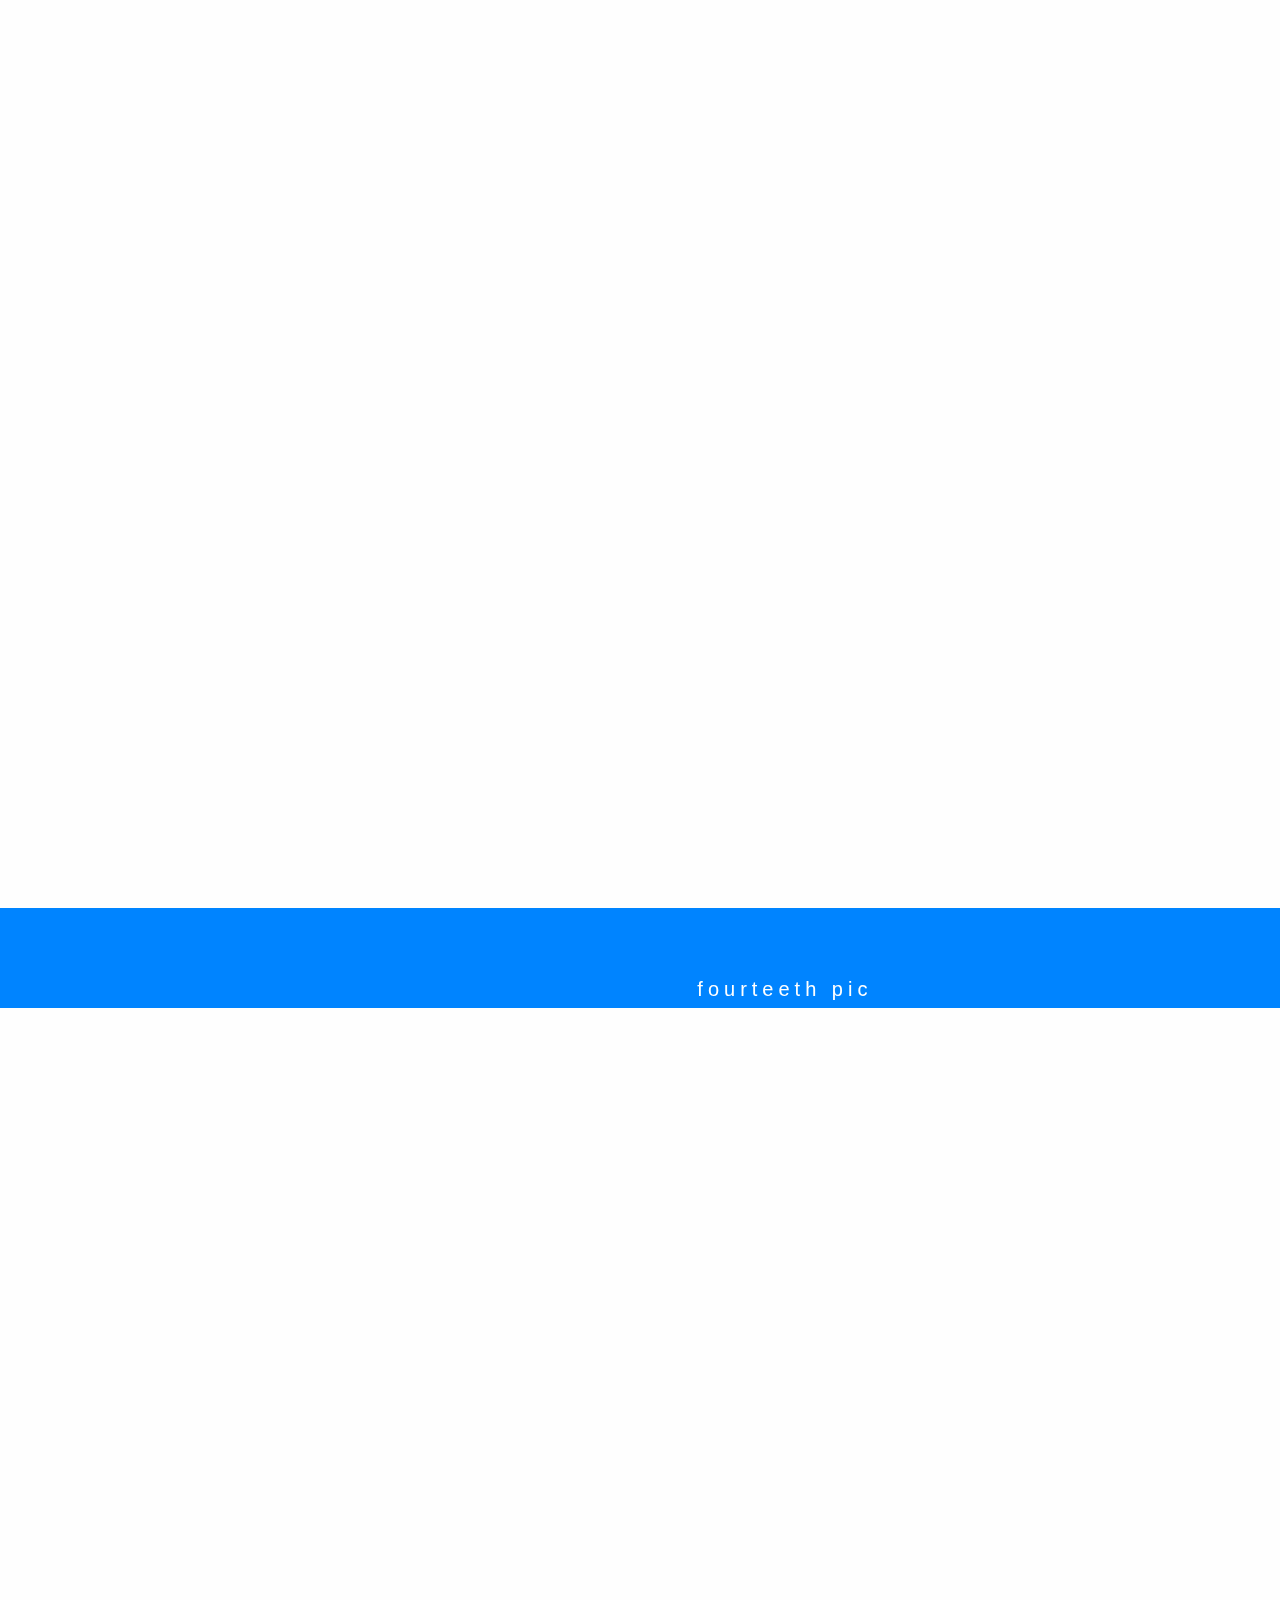
==== commit 1becd8bc: "funnt text" ====
--- a/index.html
+++ b/index.html
@@ -220,7 +220,7 @@
 <div style="position:relative;">
   <div style="color:#777;background-color:#F1F0F0;text-align:center;padding:50px 80px;text-align: justify;">
     <div class="aos-item" data-aos="slide-right">
-    <h2>third</h2>
+    <h2>x-mas lights together!</h2>
   </div>
 </div>
 
@@ -233,7 +233,7 @@
 <div style="position:relative;">
   <div style="color#777;background-color:#0084FF;text-align:center;padding:50px 80px;text-align: justify;">
     <div class="aos-item" data-aos="slide-left">
-    <p>fourth pic</p></div>
+    <p>a bike ride!</p></div>
   </div>
 </div>
 
--- a/css/styles.css
+++ b/css/styles.css
@@ -15,7 +15,7 @@
 .aos-item {
   display: inline-block;
   float: left;
-  width: 33.3333%;
+  width: 53.3333%;
   height: 300px;
   padding: 20px;
 }
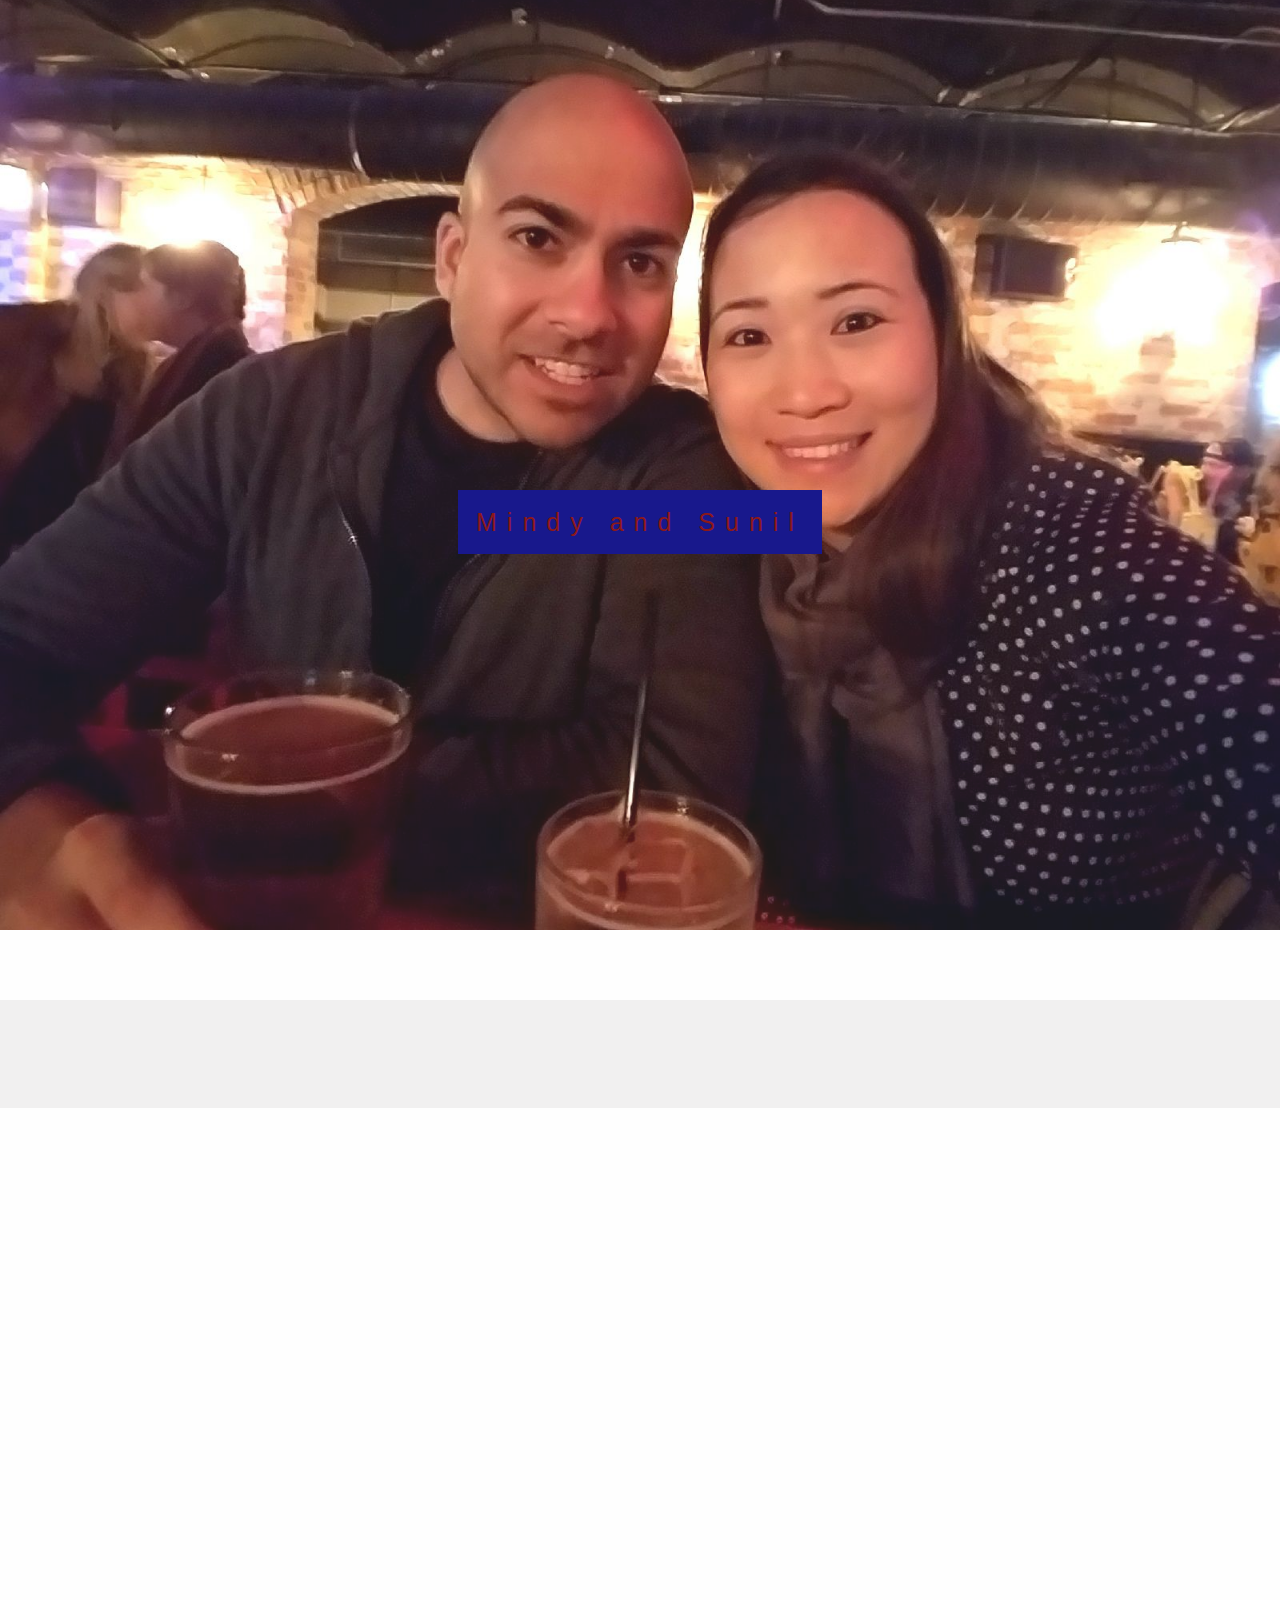
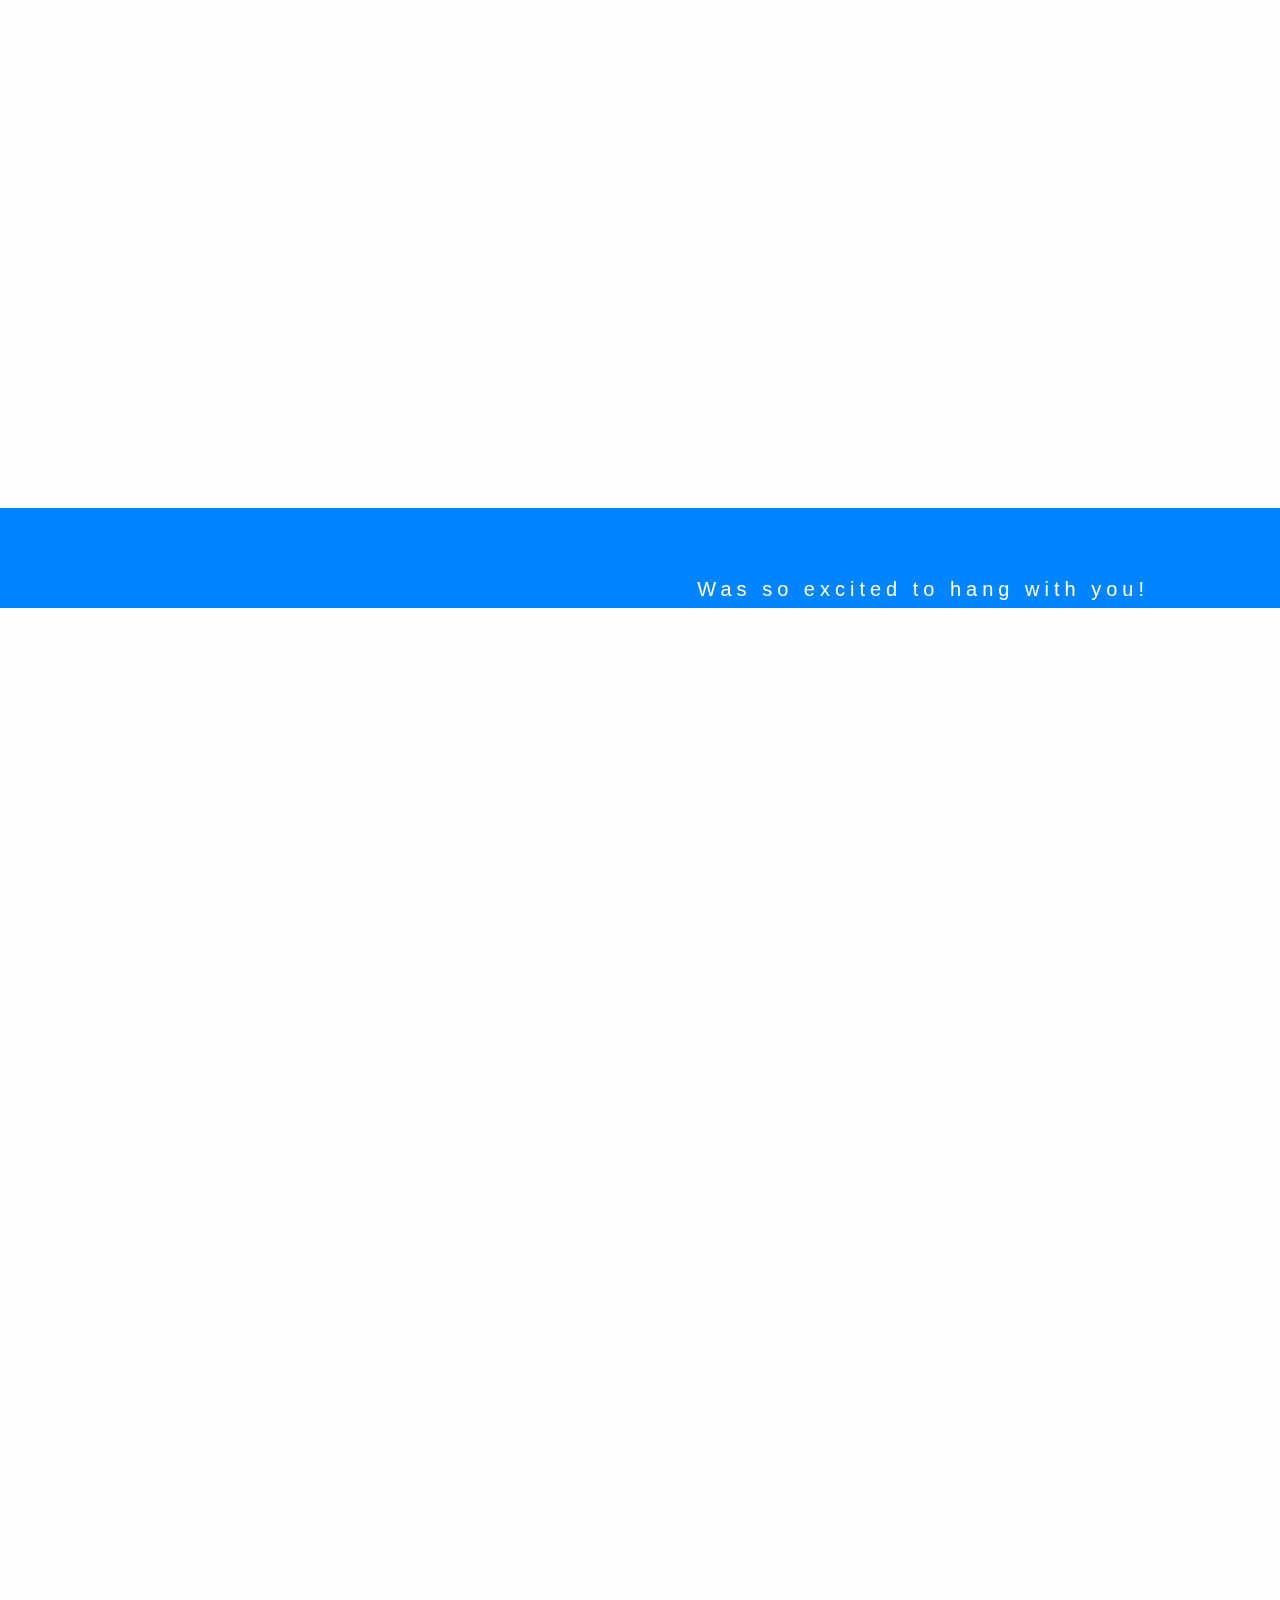
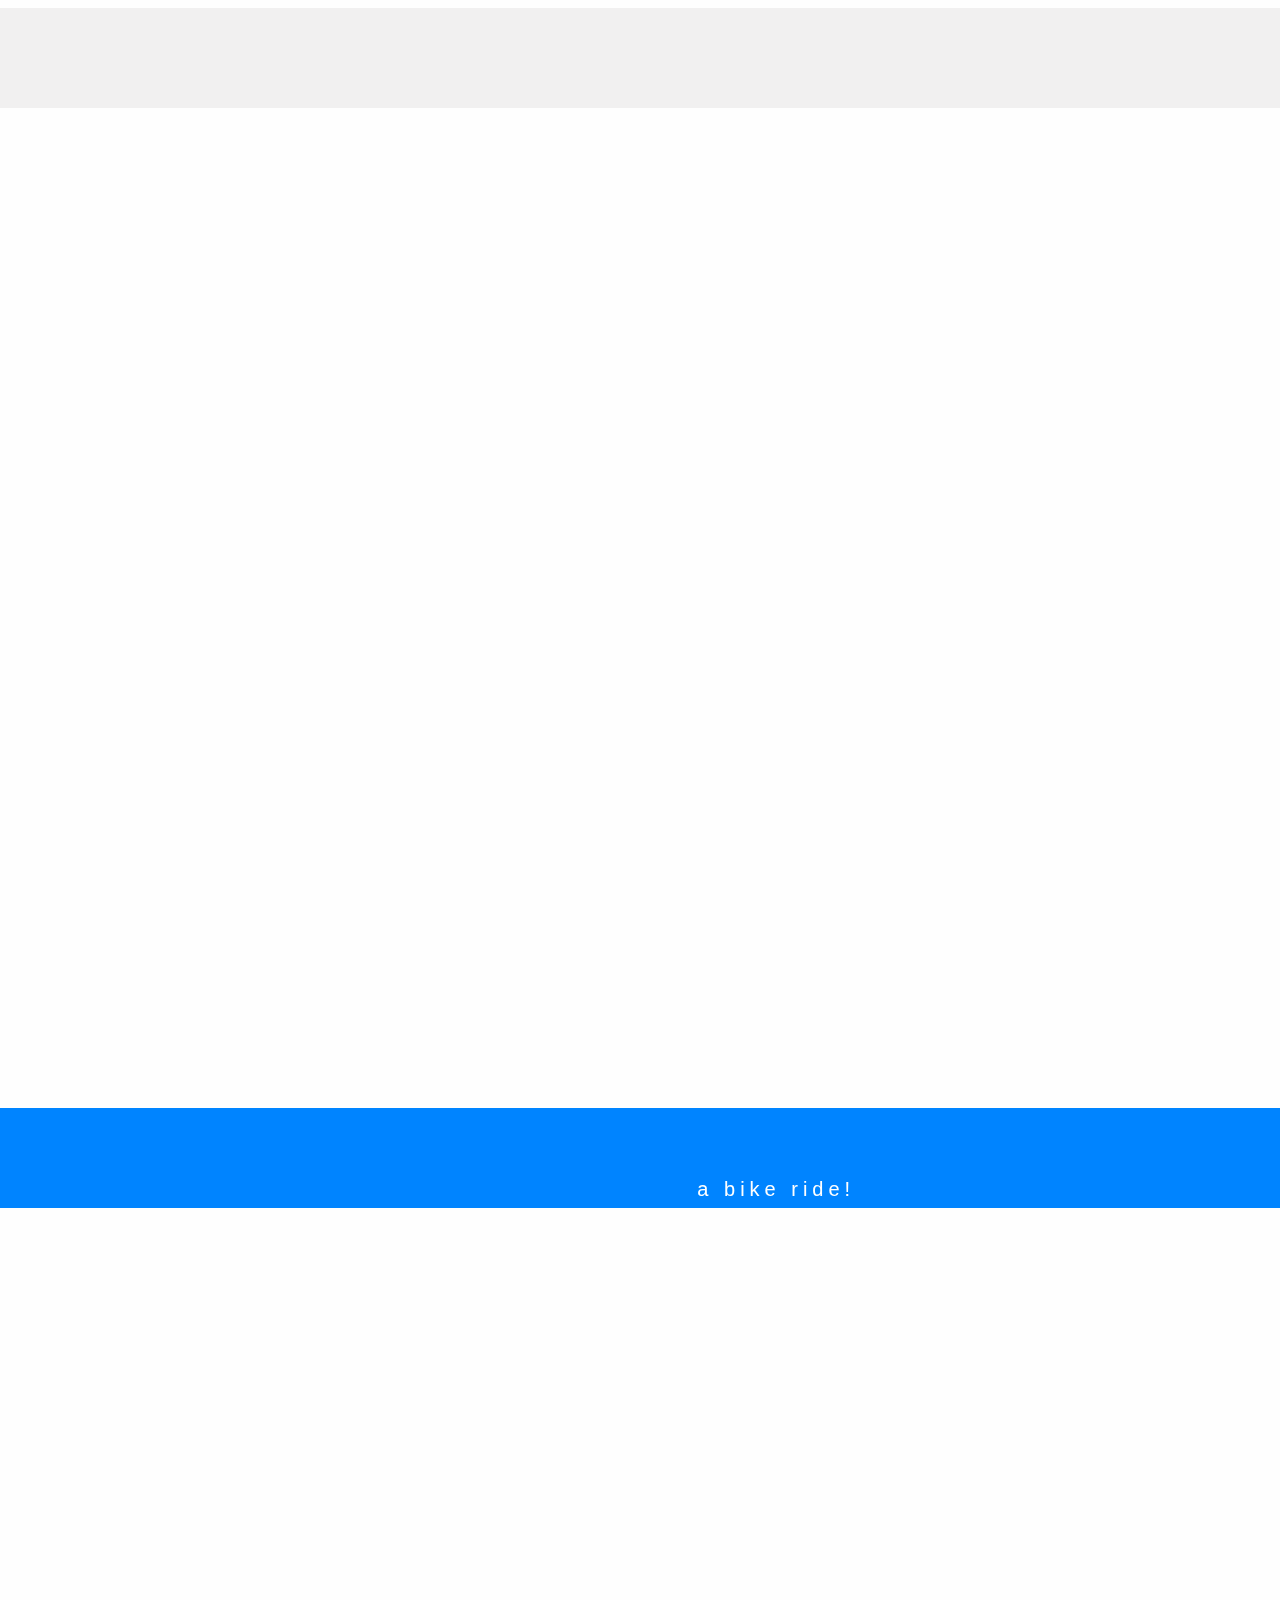
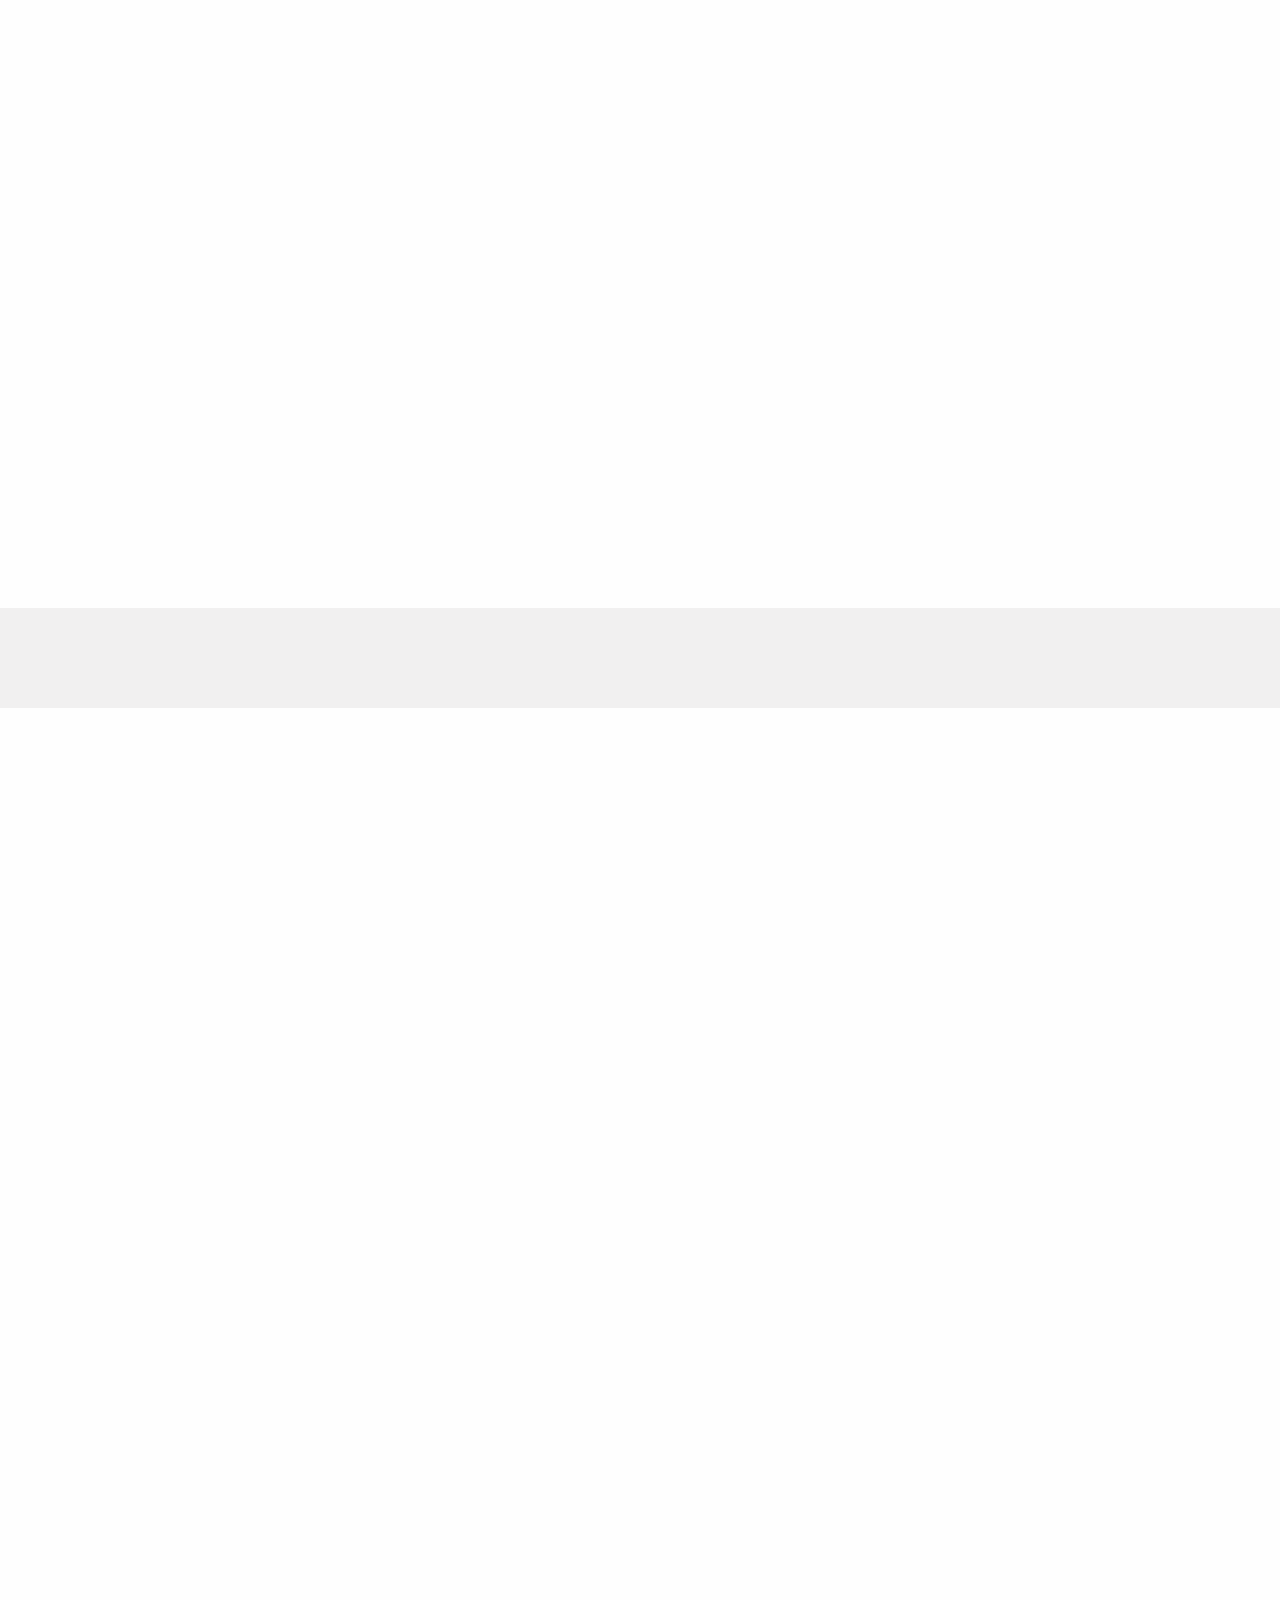
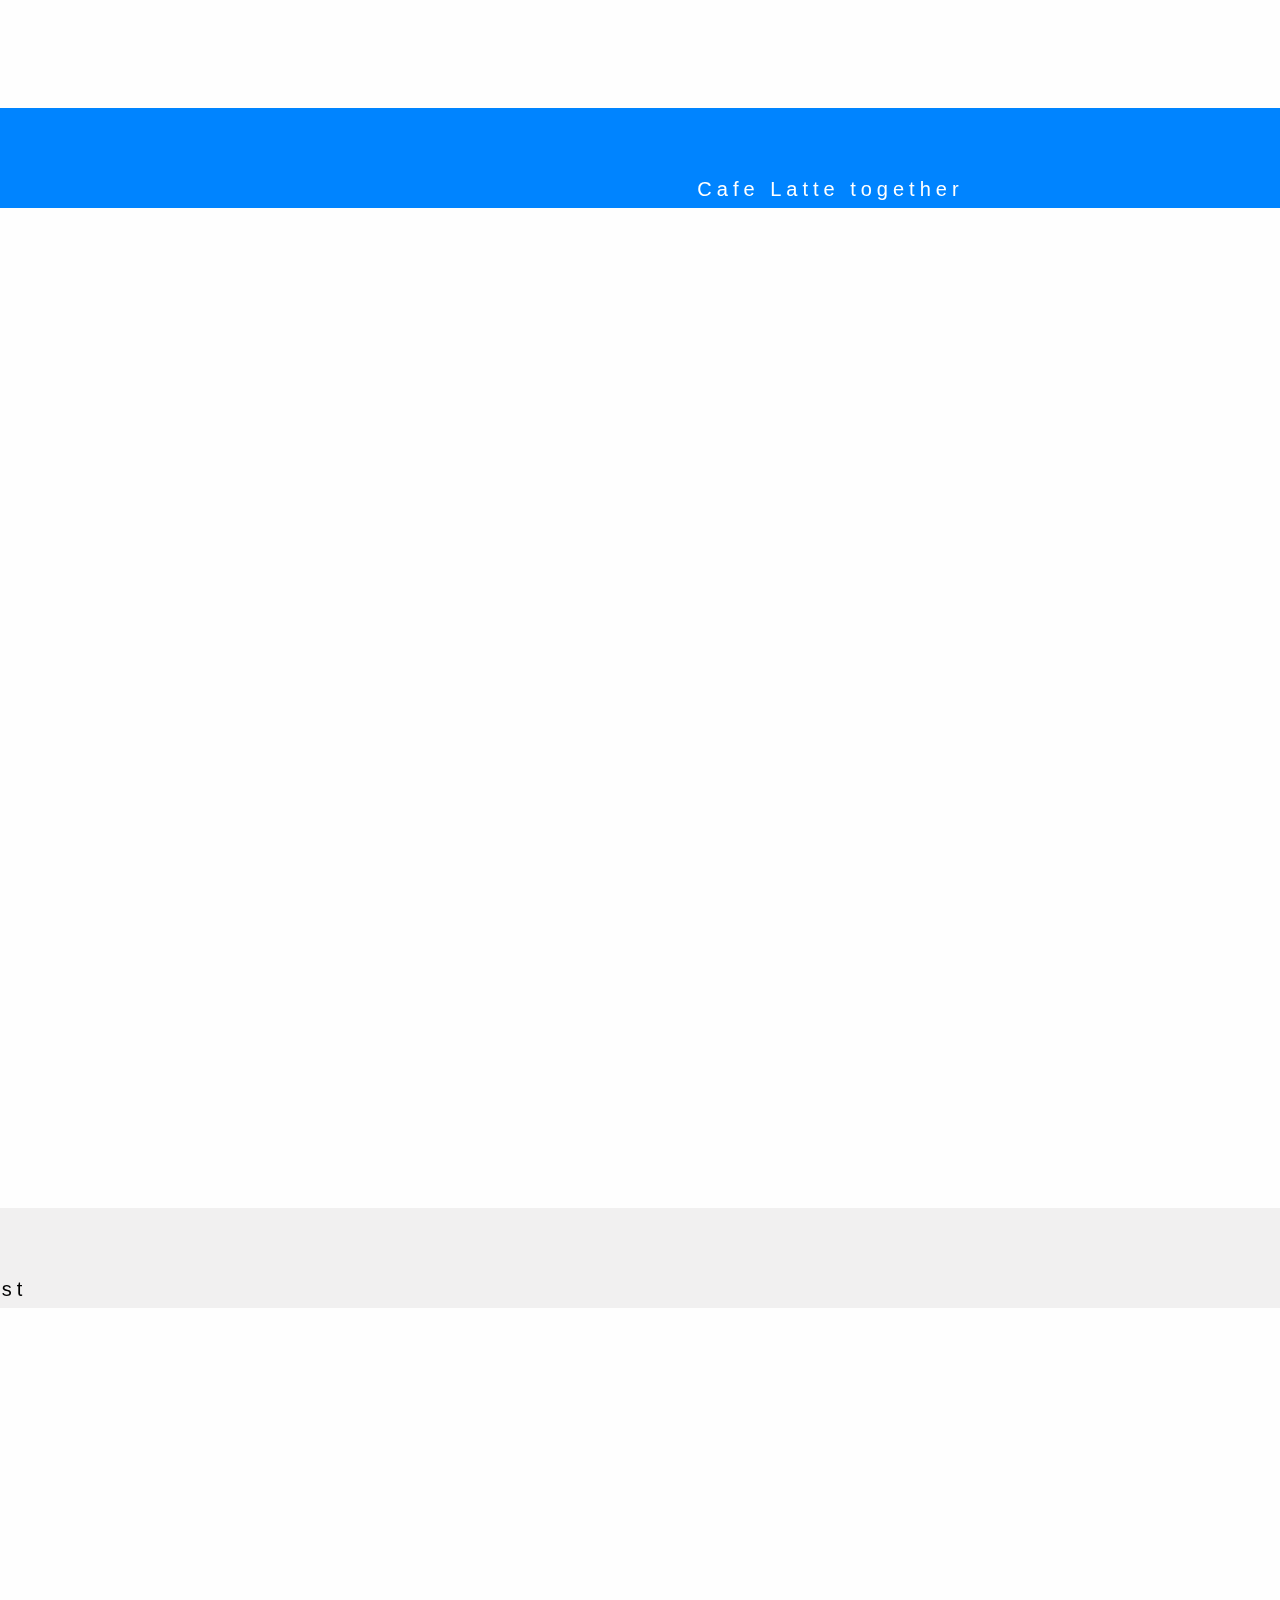
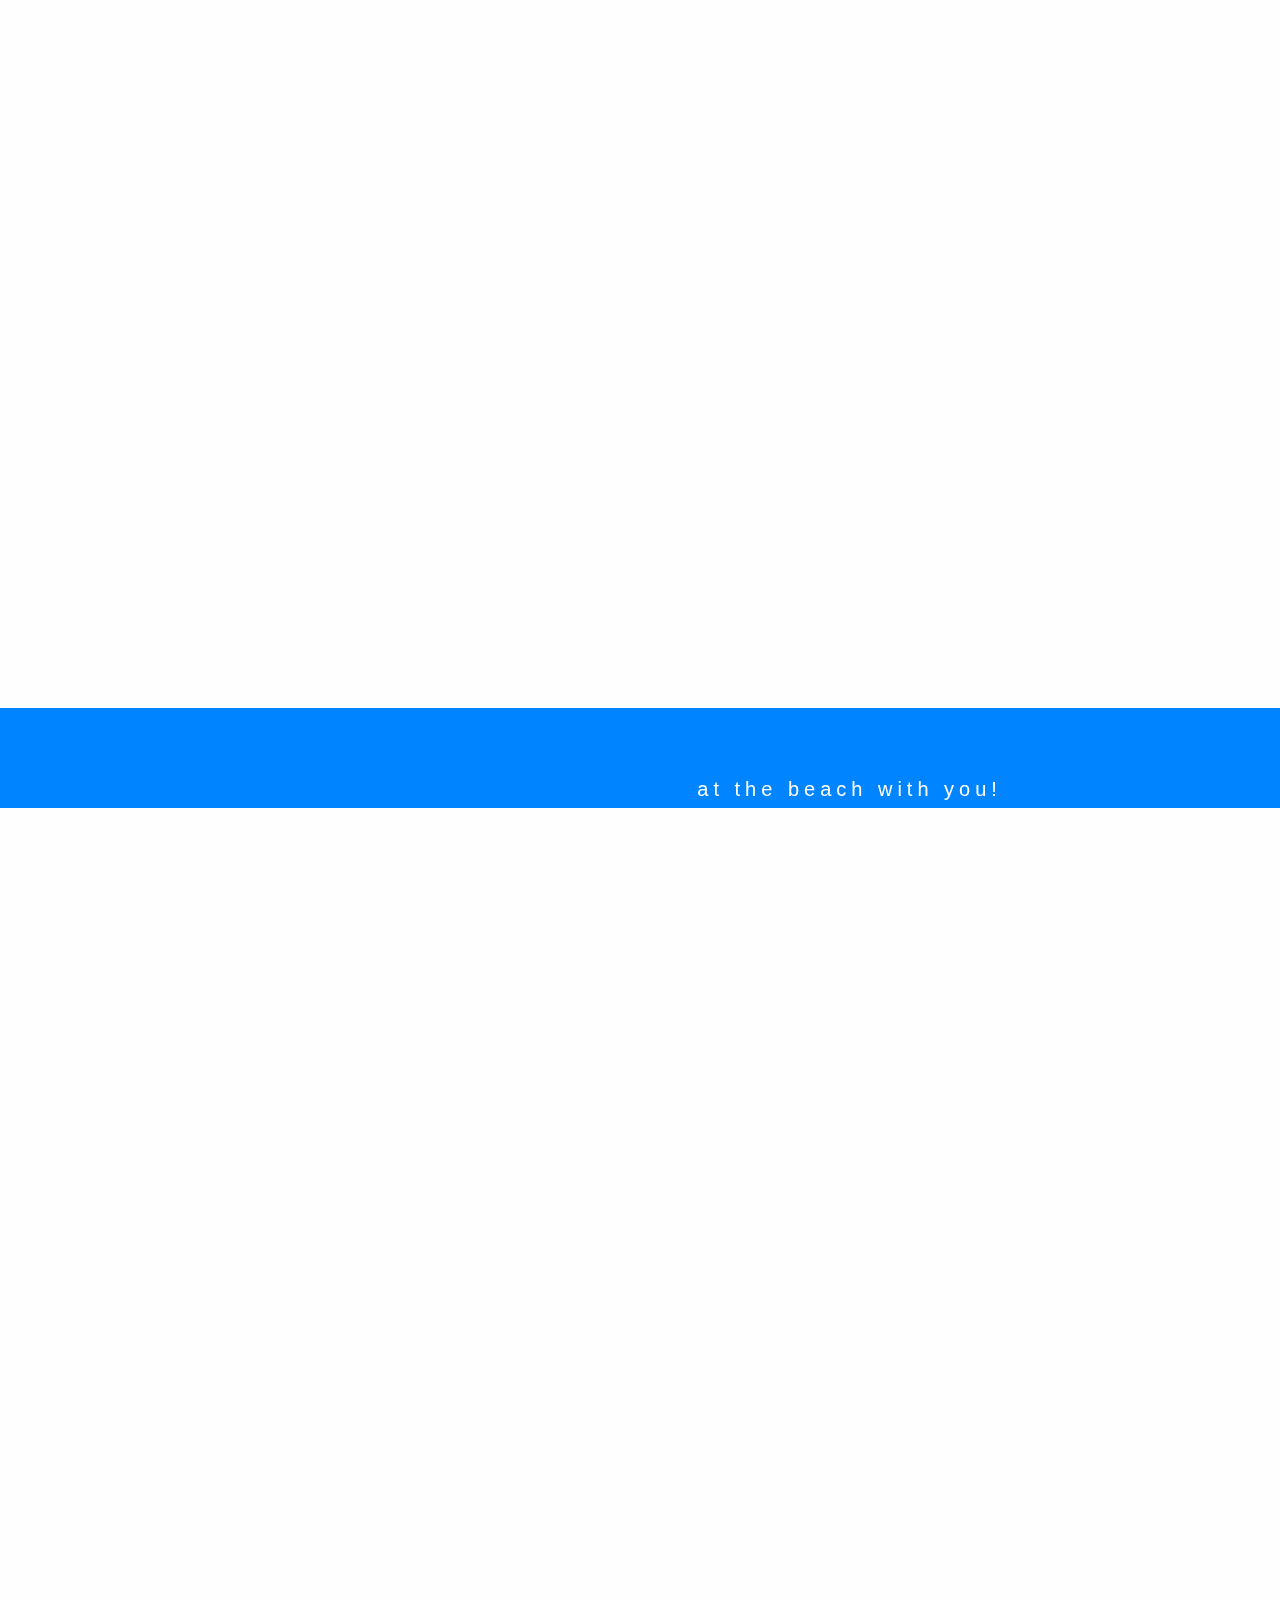
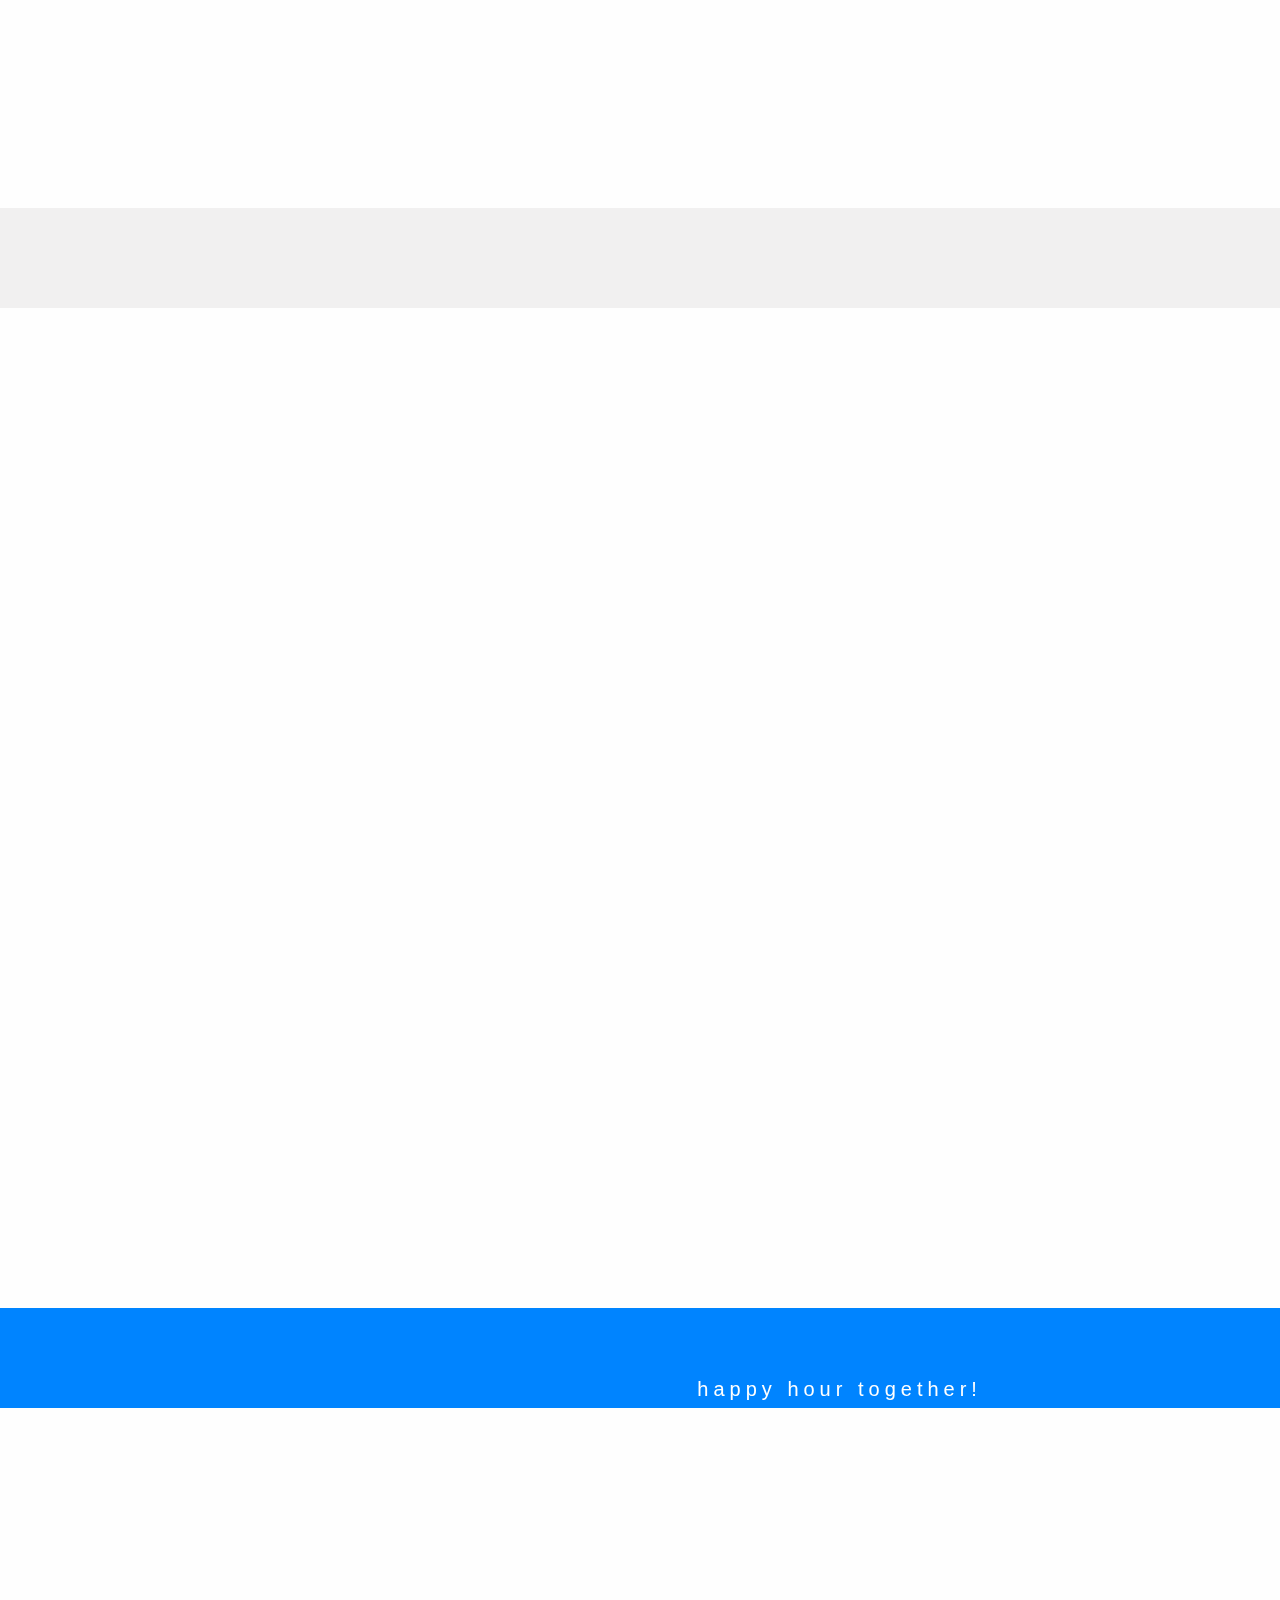
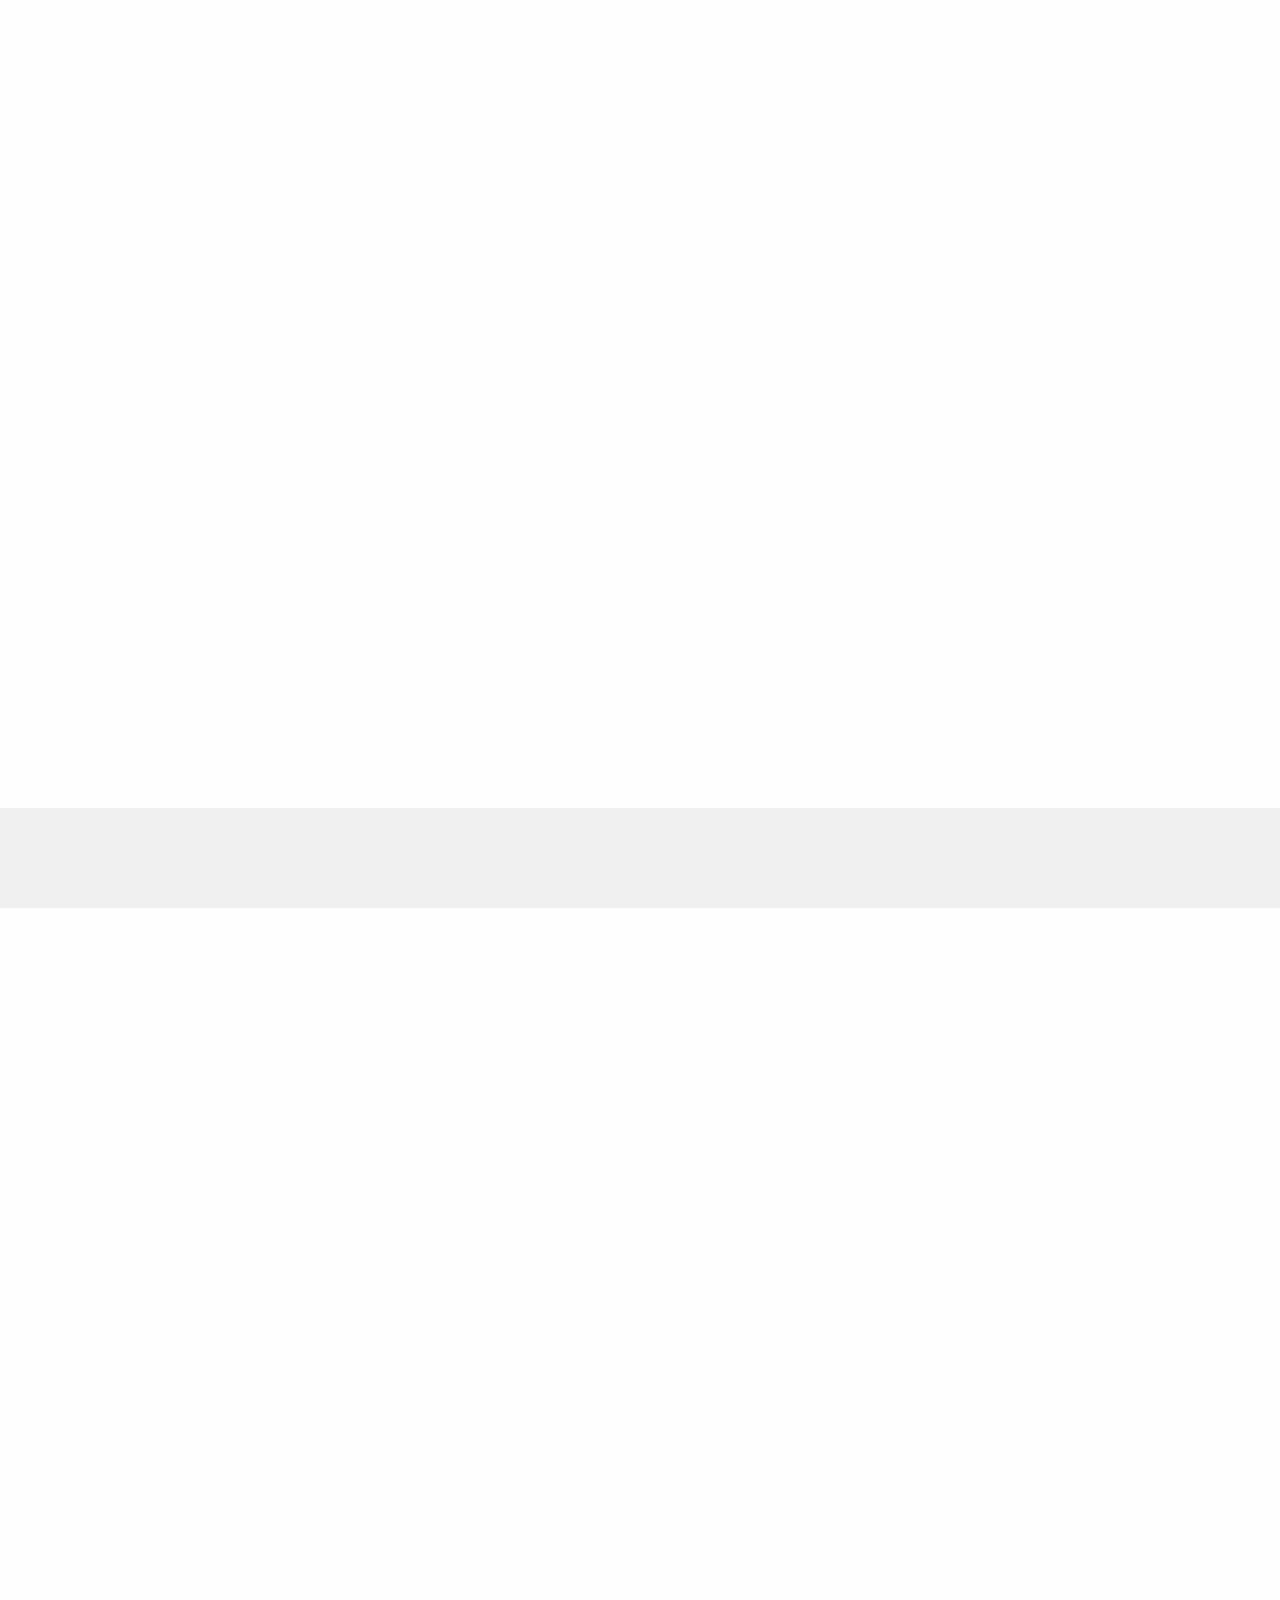
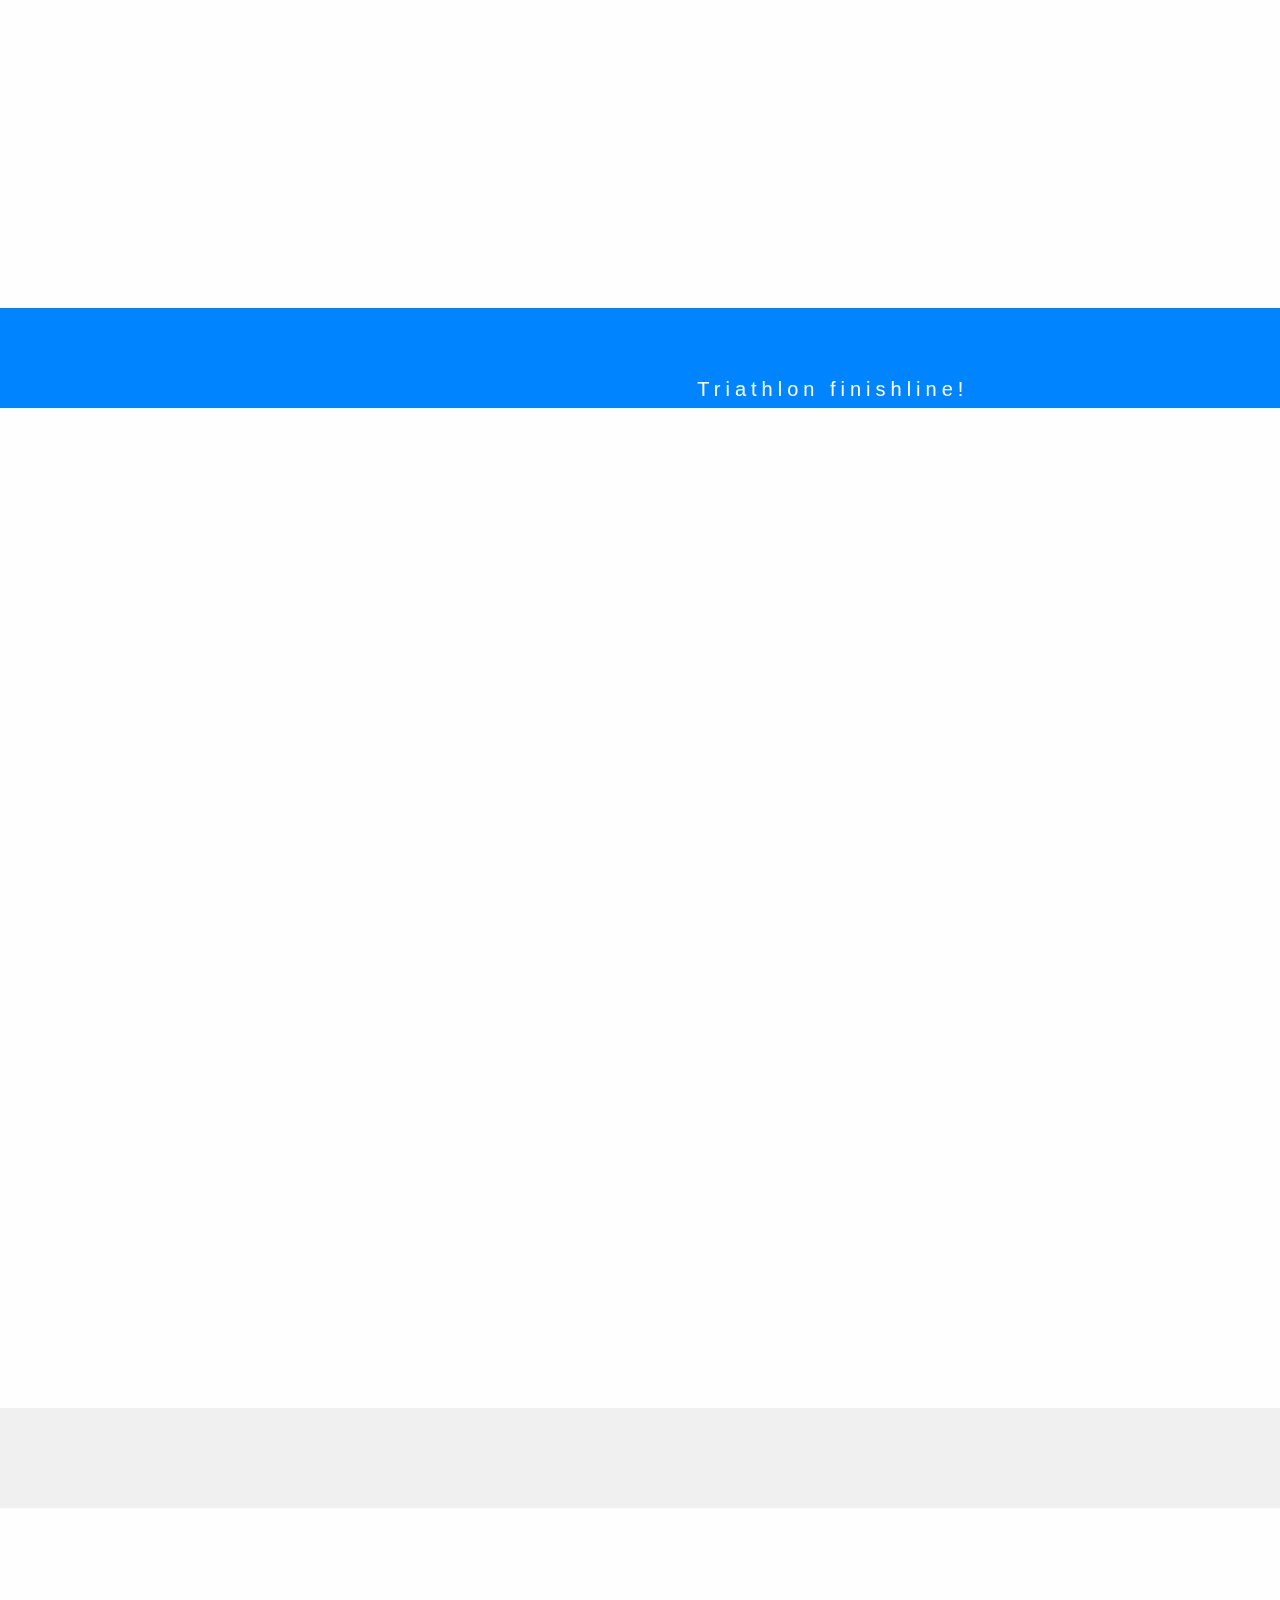
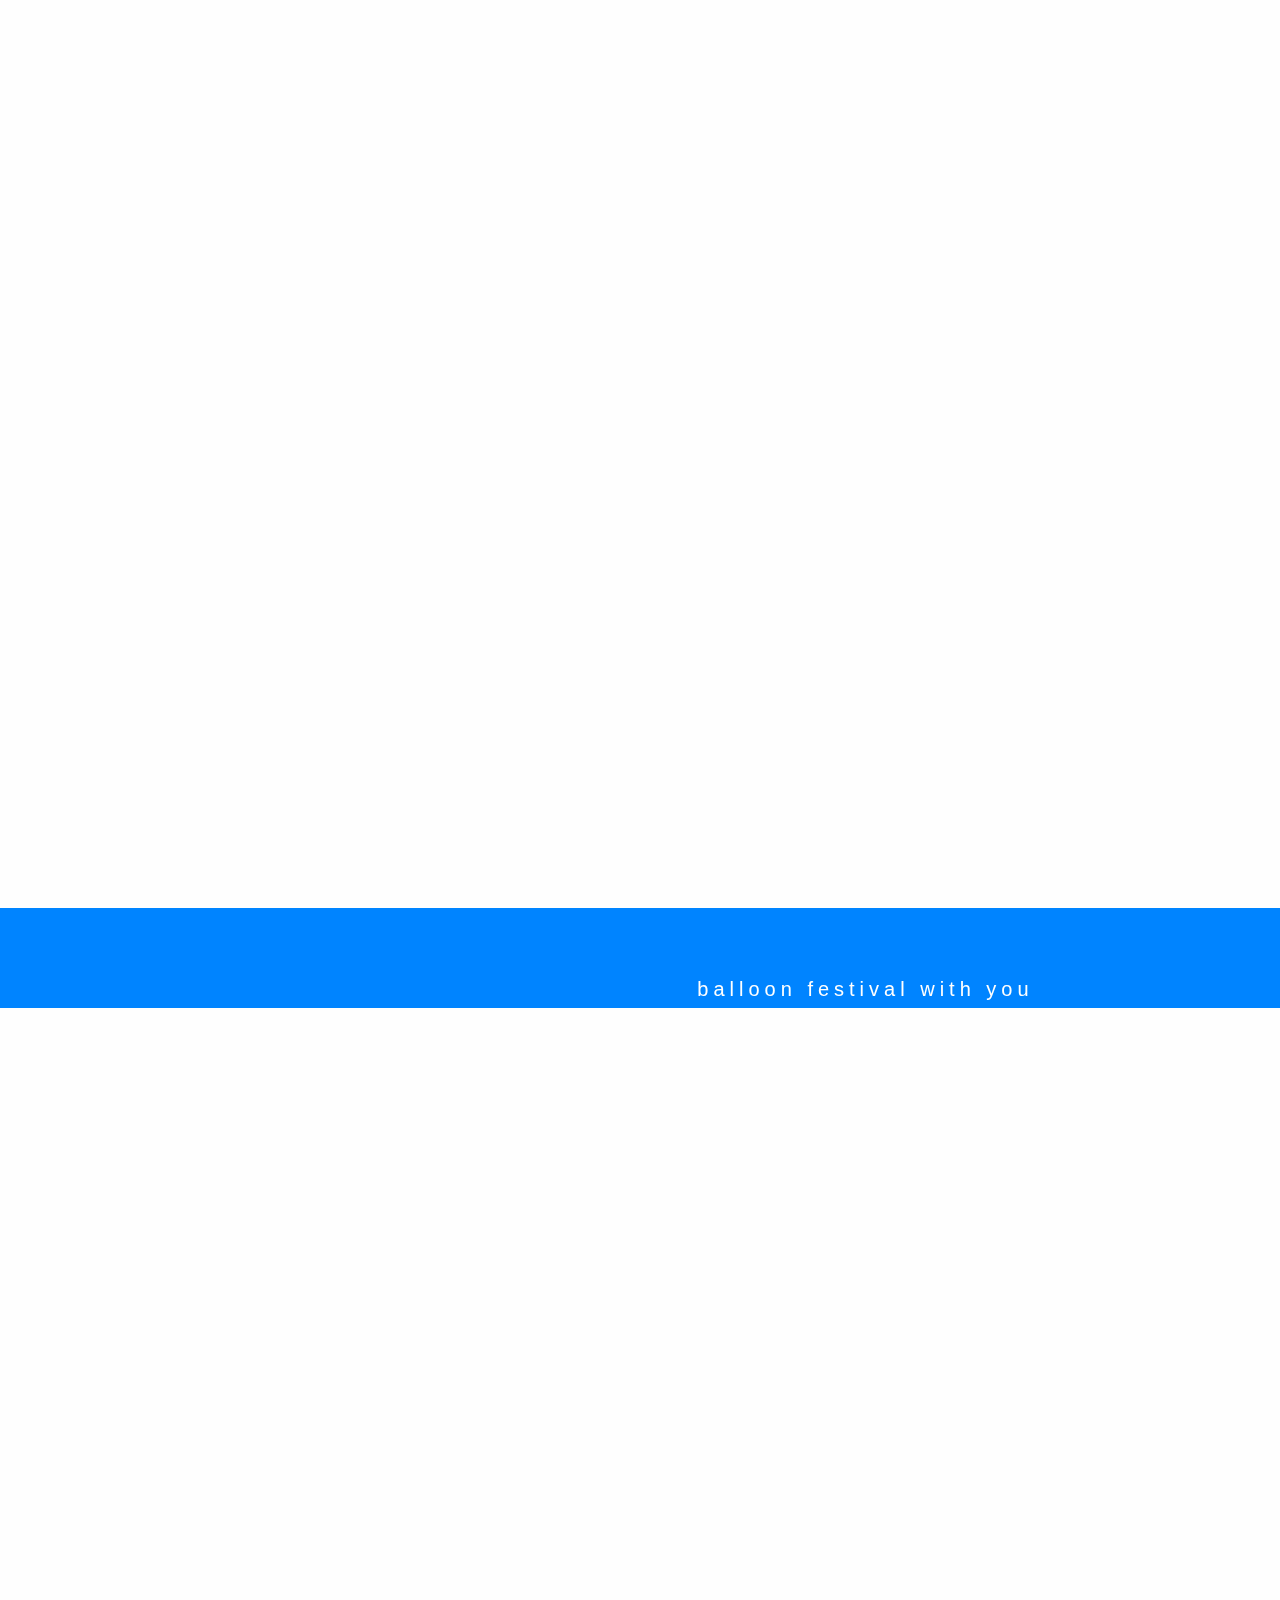
==== commit 1f531c9c: "words" ====
--- a/index.html
+++ b/index.html
@@ -246,7 +246,7 @@
 <div style="position:relative;">
   <div style="color:#777;background-color:#F1F0F0;text-align:center;padding:50px 80px;text-align: justify;">
     <div class="aos-item" data-aos="slide-right">
-    <h2>fifth</h2>
+    <h2>us at the OC fairgrounds</h2>
     </div>
   </div>
 </div>
@@ -260,7 +260,7 @@
 <div style="position:relative;">
   <div style="color#777;background-color:#0084FF;text-align:center;padding:50px 80px;text-align: justify;">
     <div class="aos-item" data-aos="slide-left">
-    <p>sixth pic</p>
+    <p>Cafe Latte together</p>
   </div>
   </div>
 </div>
@@ -274,7 +274,7 @@
 <div style="position:relative;">
   <div style="color:#777;background-color:#F1F0F0;text-align:center;padding:50px 80px;text-align: justify;">
     <div class="aos-item" data-aos="slide-right">
-    <h2>seventh</h2>
+    <h2>car-rides with you are alawys the best</h2>
   </div>
 </div>
 </div>
@@ -288,7 +288,7 @@
 <div style="position:relative;">
   <div style="color#777;background-color:#0084FF;text-align:center;padding:50px 80px;text-align: justify;">
     <div class="aos-item" data-aos="slide-left">
-    <p>eigth pic</p>
+    <p>at the beach with you!</p>
   </div>
   </div>
 </div>
@@ -302,7 +302,7 @@
 <div style="position:relative;">
   <div style="color:#777;background-color:#F1F0F0;text-align:center;padding:50px 80px;text-align: justify;">
     <div class="aos-item" data-aos="slide-right">
-    <h2>ninth</h2>
+    <h2>aquarium visit!</h2>
   </div>
 </div>
 
@@ -316,7 +316,7 @@
   <div style="color#777;background-color:#0084FF;text-align:center;padding:50px 80px;text-align: justify;">
     <div class="aos-item" data-aos="slide-left">
 
-    <p>tenth pic</p>
+    <p>happy hour together!</p>
   </div>
   </div>
 </div>
@@ -330,7 +330,7 @@
 <div style="position:relative;">
   <div style="color:#777;background-color:#F1F0F0;text-align:center;padding:50px 80px;text-align: justify;">
     <div class="aos-item" data-aos="slide-right">
-    <h2>eleventh</h2>
+    <h2>bike riding together</h2>
   </div>
 </div>
 </div>
@@ -344,7 +344,7 @@
 <div style="position:relative;">
   <div style="color#777;background-color:#0084FF;text-align:center;padding:50px 80px;text-align: justify;">
     <div class="aos-item" data-aos="slide-left">
-    <p>twelveth pic</p>
+    <p>Triathlon finishline!</p>
   </div>
   </div>
 </div>
@@ -358,7 +358,7 @@
 <div style="position:relative;">
   <div style="color:#777;background-color:#F1F0F0;text-align:center;padding:50px 80px;text-align: justify;">
     <div class="aos-item" data-aos="slide-right">
-    <h2>thirdteeth</h2>
+    <h2>park visit with you!</h2>
   </div>
 </div>
 </div>
@@ -372,7 +372,7 @@
 <div style="position:relative;">
   <div style="color#777;background-color:#0084FF;text-align:center;padding:50px 80px;text-align: justify;">
     <div class="aos-item" data-aos="slide-left">
-    <p>fourteeth pic</p>
+    <p>balloon festival with you</p>
   </div>
   </div>
 </div>
@@ -386,7 +386,7 @@
 <div style="position:relative;">
   <div style="color:#777;background-color:#F1F0F0;text-align:center;padding:50px 80px;text-align: justify;">
     <div class="aos-item" data-aos="slide-right">
-    <h2>fifthteenth</h2>
+    <h2>At Mary's Hamburger</h2>
   </div>
 </div>
 </div>
@@ -400,7 +400,7 @@
 <div style="position:relative;">
   <div style="color#777;background-color:#0084FF;text-align:center;padding:50px 80px;text-align: justify;">
     <div class="aos-item" data-aos="slide-left">
-    <p>sixteenth pic</p>
+    <p>Temple visit!</p>
   </div>
   </div>
 </div>
@@ -414,7 +414,7 @@
 <div style="position:relative;">
   <div style="color:#777;background-color:#F1F0F0;text-align:center;padding:50px 80px;text-align: justify;">
     <div class="aos-item" data-aos="slide-right">
-    <h2>seventheeth</h2>
+    <h2>Whitecoat Ceremony</h2>
   </div>
   </div>
 </div>
@@ -428,7 +428,7 @@
 <div style="position:relative;">
   <div style="color#777;background-color:#0084FF;text-align:center;padding:50px 80px;text-align: justify;">
     <div class="aos-item" data-aos="slide-left">
-    <p>eightheenth pic</p>
+    <p>almost graduation!</p>
   </div>
   </div>
 </div>
@@ -442,7 +442,7 @@
 <div style="position:relative;">
   <div style="color:#777;background-color:#F1F0F0;text-align:center;padding:50px 80px;text-align: justify;">
     <div class="aos-item" data-aos="slide-right">
-    <h2>nineteenth</h2>
+    <h2>sunglass buddires</h2>
 </div>
   </div>
 </div>
@@ -456,7 +456,7 @@
 <div style="position:relative;">
   <div style="color#777;background-color:#0084FF;text-align:center;padding:50px 80px;text-align: justify;">
     <div class="aos-item" data-aos="slide-left">
-    <p>twentyth pic</p>
+    <p>ice cream together!</p>
   </div>
   </div>
 </div>
@@ -470,7 +470,7 @@
 <div style="position:relative;">
   <div style="color:#777;background-color:#F1F0F0;text-align:center;padding:50px 80px;text-align: justify;">
     <div class="aos-item" data-aos="slide-right">
-    <h2>twentyfirst</h2>
+    <h2>where we first met!</h2>
   </div>
 </div>
 </div>
@@ -484,7 +484,7 @@
 <div style="position:relative;">
   <div style="color#777;background-color:#0084FF;text-align:center;padding:50px 80px;text-align: justify;">
     <div class="aos-item" data-aos="slide-left">
-    <p>twentysecond pic</p>
+    <p>Disneyland!</p>
   </div>
   </div>
 </div>
@@ -498,7 +498,7 @@
 <div style="position:relative;">
   <div style="color:#777;background-color:#F1F0F0;text-align:center;padding:50px 80px;text-align: justify;">
     <div class="aos-item" data-aos="slide-right">
-    <h2>twentythird</h2>
+    <h2>cultural formal attire me!</h2>
   </div>
 </div>
 </div>
@@ -512,7 +512,7 @@
 <div style="position:relative;">
   <div style="color#777;background-color:#0084FF;text-align:center;padding:50px 80px;text-align: justify;">
     <div class="aos-item" data-aos="slide-left">
-    <p>twentyfourth pic</p>
+    <p>my go-to buddy</p>
   </div>
   </div>
 </div>
@@ -526,7 +526,7 @@
 <div style="position:relative;">
   <div style="color:#777;background-color:#F1F0F0;text-align:center;padding:50px 80px;text-align: justify;">
     <div class="aos-item" data-aos="slide-right">
-    <h2>twentyfifth</h2>
+    <h2>the proposal!</h2>
   </div>
   </div>
 </div>
@@ -540,7 +540,7 @@
 <div style="position:relative;">
   <div style="color#777;background-color:#0084FF;text-align:center;padding:50px 80px;text-align: justify;">
     <div class="aos-item" data-aos="slide-left">
-    <p>twentysixth pic</p>
+    <p>Yes I DID!</p>
   </div>
   </div>
 </div>
@@ -554,7 +554,7 @@
 <div style="position:relative;">
   <div style="color:#777;background-color:#F1F0F0;text-align:center;padding:50px 80px;text-align: justify;">
     <div class="aos-item" data-aos="slide-right">
-    <h2>twentyseventh</h2>
+    <h2>you in an Ao Dai (long shirt)</h2>
   </div>
 </div>
 </div>
@@ -568,7 +568,7 @@
 <div style="position:relative;">
   <div style="color#777;background-color:#0084FF;text-align:center;padding:50px 80px;text-align: justify;">
     <div class="aos-item" data-aos="slide-left">
-    <p>twentyeight pic</p>
+    <p>How you got me!</p>
   </div>
   </div>
 </div>
